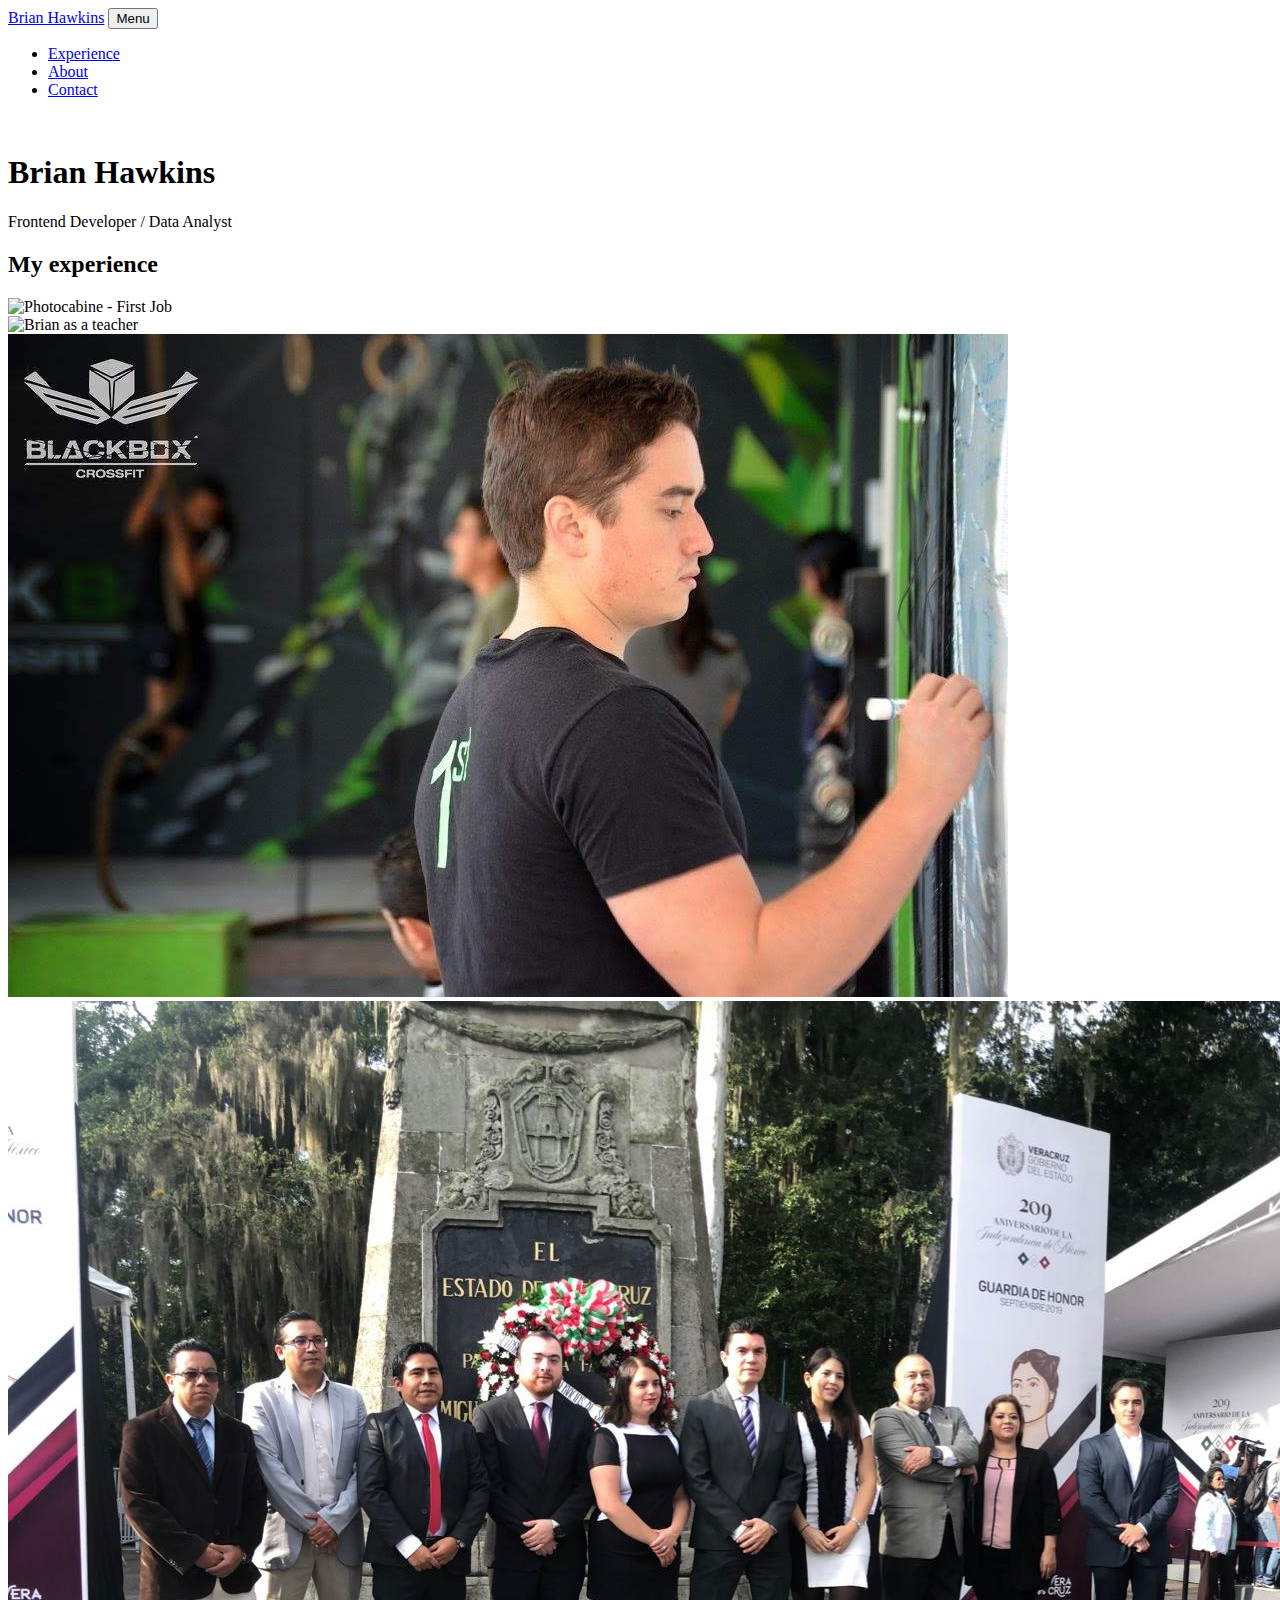
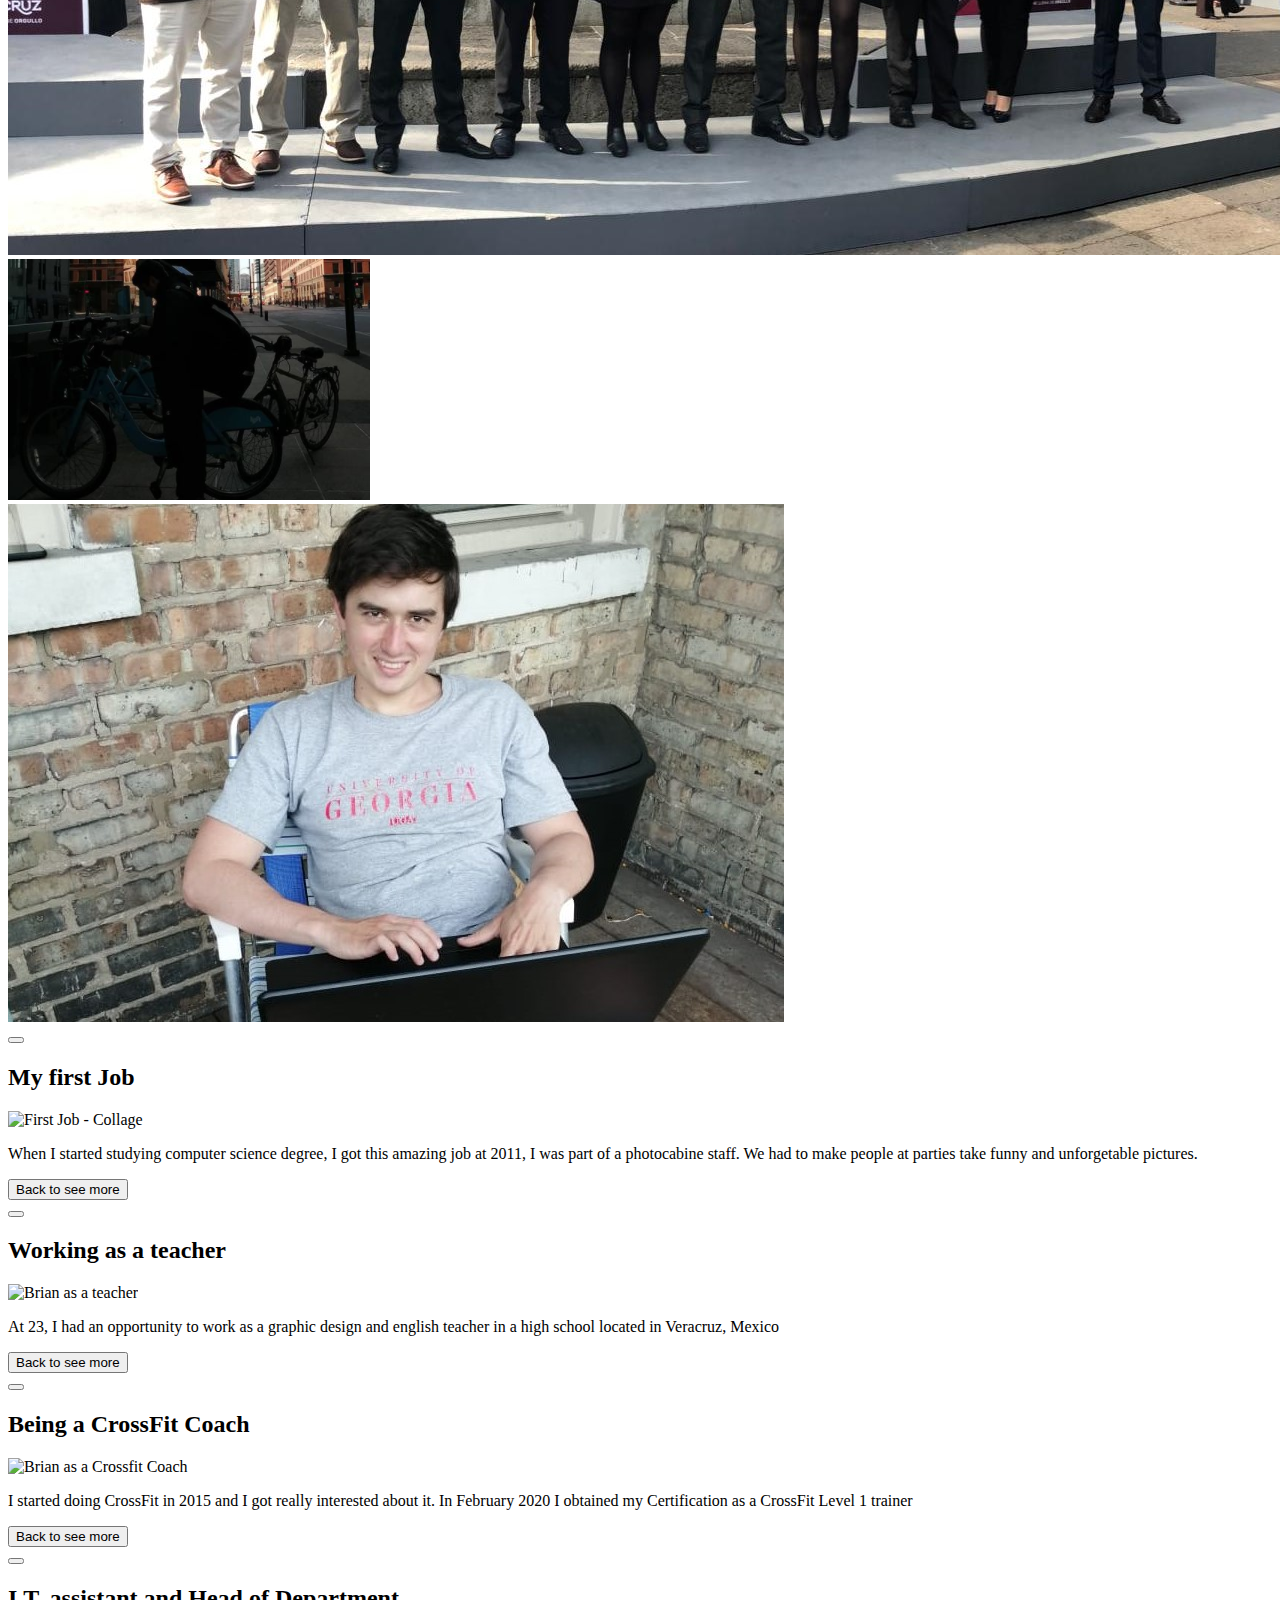
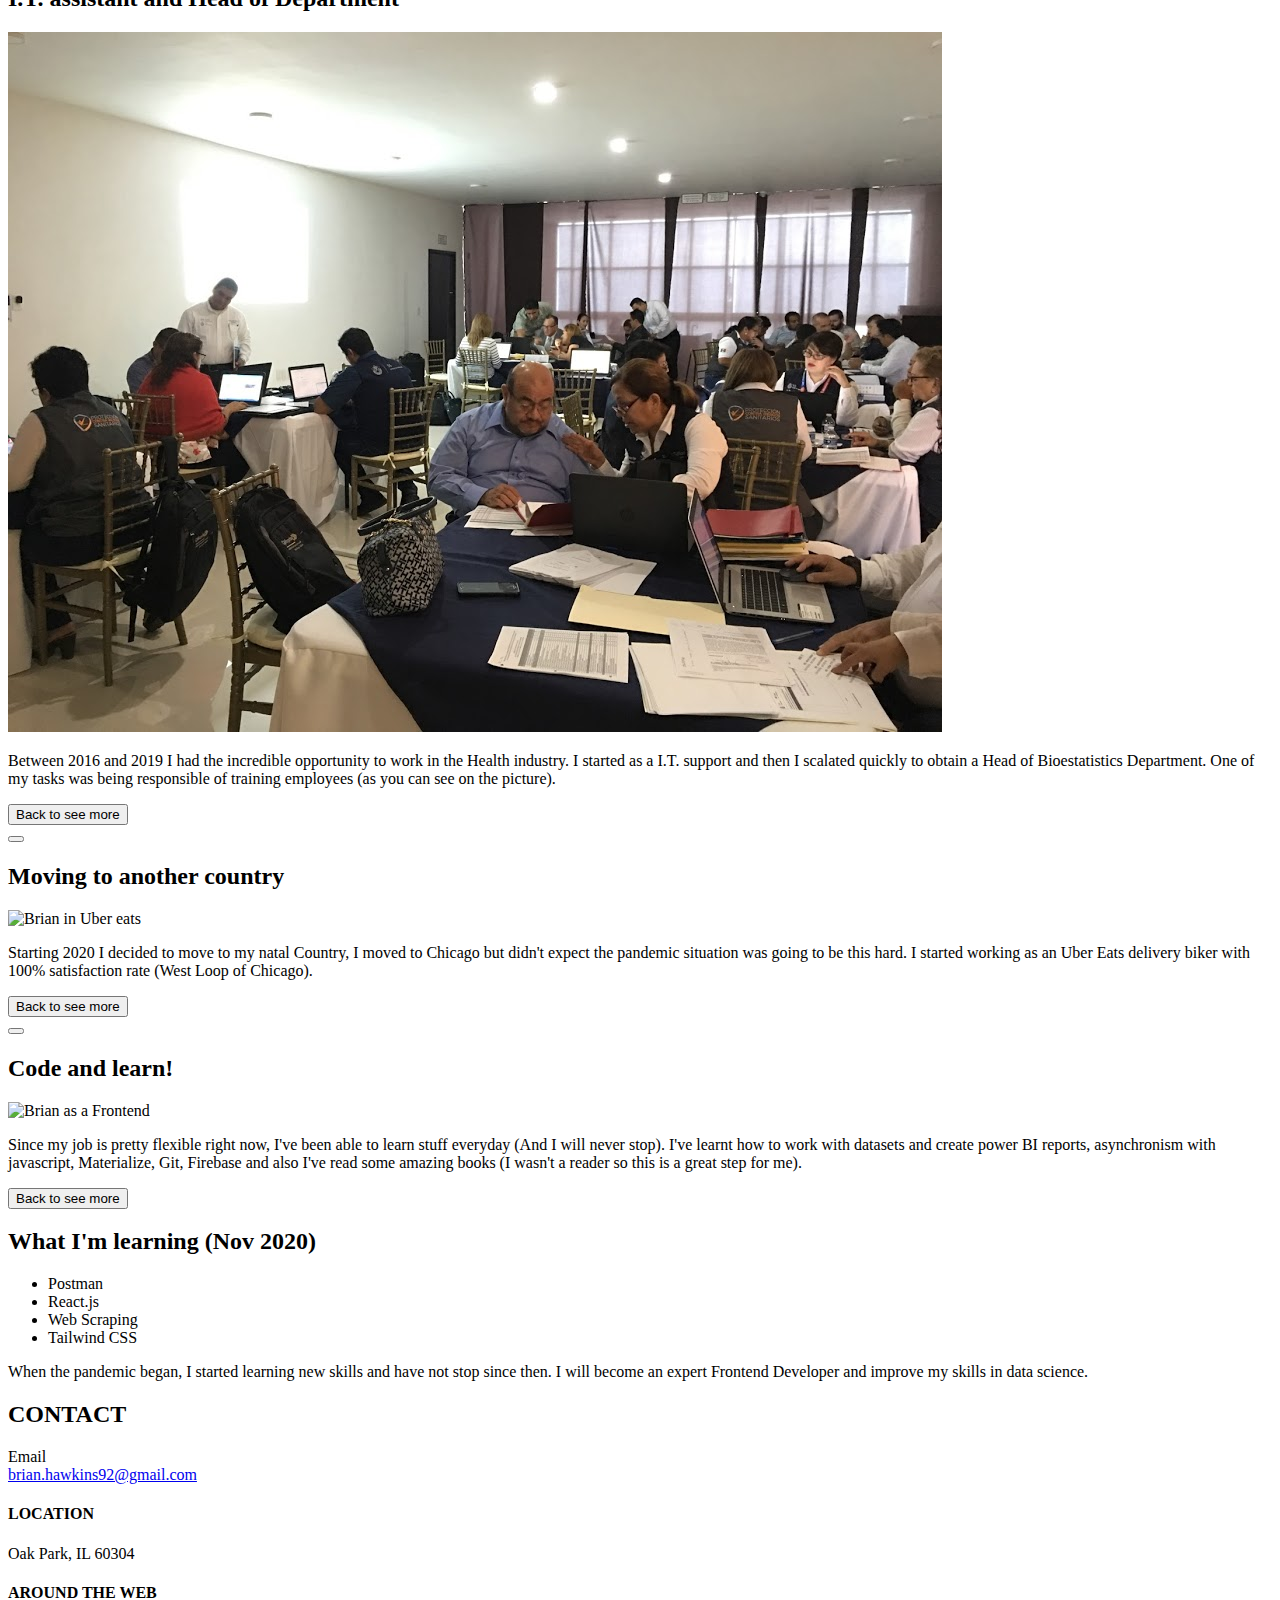
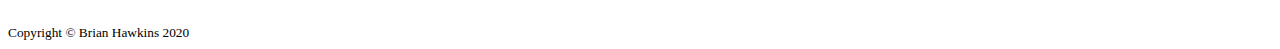
==== index.html @ 6ec5a5b8 "Update index.html" ====
<!DOCTYPE html>
<html lang="en">
    <head>
        <meta charset="utf-8">
        <meta name="viewport" content="width=device-width, initial-scale=1, shrink-to-fit=no">
        <meta name="description" content="">
        <meta name="author" content="">
        <title>The one I'll hire</title>
        <!-- Font Awesome icons (free version)-->
        <script src="https://cdnjs.cloudflare.com/ajax/libs/font-awesome/5.13.0/js/all.min.js" crossorigin="anonymous"></script>
        <!-- Core theme CSS (includes Bootstrap)-->
        <link href="css/styles.css" rel="stylesheet">
        <!-- Fonts CSS-->
        <link rel="stylesheet" href="css/heading.css">
        <link rel="stylesheet" href="css/body.css">
    </head>
    <body id="page-top">
        <nav class="navbar navbar-expand-lg bg-secondary fixed-top" id="mainNav">
            <div class="container"><a class="navbar-brand js-scroll-trigger" href="#page-top">Brian Hawkins</a>
                <button class="navbar-toggler navbar-toggler-right font-weight-bold bg-primary text-white rounded" type="button" data-toggle="collapse" data-target="#navbarResponsive" aria-controls="navbarResponsive" aria-expanded="false" aria-label="Toggle navigation">Menu <i class="fas fa-bars"></i></button>
                <div class="collapse navbar-collapse" id="navbarResponsive">
                    <ul class="navbar-nav ml-auto">
                        <li class="nav-item mx-0 mx-lg-1"><a class="nav-link py-3 px-0 px-lg-3 rounded js-scroll-trigger" href="#portfolio">Experience</a>
                        </li>
                        <li class="nav-item mx-0 mx-lg-1"><a class="nav-link py-3 px-0 px-lg-3 rounded js-scroll-trigger" href="#about">About</a>
                        </li>
                        <li class="nav-item mx-0 mx-lg-1"><a class="nav-link py-3 px-0 px-lg-3 rounded js-scroll-trigger" href="#contact">Contact</a>
                        </li>
                    </ul>
                </div>
            </div>
        </nav>
        <header class="masthead bg-primary text-white text-center">
            <div class="container d-flex align-items-center flex-column">
                <!-- Masthead Avatar Image--><img class="masthead-avatar mb-5 rounded-circle" src="assets/img/BrianProfile.JPG" alt="">
                <!-- Masthead Heading-->
                <h1 class="masthead-heading mb-0">Brian Hawkins</h1>
                <!-- Icon Divider-->
                <div class="divider-custom divider-light">
                    <div class="divider-custom-line"></div>
                    <div class="divider-custom-icon"><i class="fas fa-star"></i></div>
                    <div class="divider-custom-line"></div>
                </div>
                <!-- Masthead Subheading-->
                <p class="pre-wrap masthead-subheading font-weight-light mb-0">Frontend Developer / Data Analyst</p>
            </div>
        </header>
        <section class="page-section portfolio" id="portfolio">
            <div class="container">
                <!-- Portfolio Section Heading-->
                <div class="text-center">
                    <h2 class="page-section-heading text-secondary mb-0 d-inline-block">My experience</h2>
                </div>
                <!-- Icon Divider-->
                <div class="divider-custom">
                    <div class="divider-custom-line"></div>
                    <div class="divider-custom-icon"><i class="fas fa-star"></i></div>
                    <div class="divider-custom-line"></div>
                </div>
                <!-- Portfolio Grid Items-->
                <div class="row justify-content-center">
                    <!-- Portfolio Items-->
                    <div class="col-md-6 col-lg-4 mb-5">
                        <div class="portfolio-item mx-auto" data-toggle="modal" data-target="#portfolioModal0">
                            <div class="portfolio-item-caption d-flex align-items-center justify-content-center h-100 w-100">
                                <div class="portfolio-item-caption-content text-center text-white"><i class="fas fa-plus fa-3x"></i></div>
                            </div><img class="img-fluid" src="assets/img/portfolio/picabu-small.jpg" alt="Photocabine - First Job"/>
                        </div>
                    </div>
                    <div class="col-md-6 col-lg-4 mb-5">
                        <div class="portfolio-item mx-auto" data-toggle="modal" data-target="#portfolioModal1">
                            <div class="portfolio-item-caption d-flex align-items-center justify-content-center h-100 w-100">
                                <div class="portfolio-item-caption-content text-center text-white"><i class="fas fa-plus fa-3x"></i></div>
                            </div><img class="img-fluid" src="assets/img/portfolio/teacher.jpg" alt="Brian as a teacher"/>
                        </div>
                    </div>
                    <div class="col-md-6 col-lg-4 mb-5">
                        <div class="portfolio-item mx-auto" data-toggle="modal" data-target="#portfolioModal2">
                            <div class="portfolio-item-caption d-flex align-items-center justify-content-center h-100 w-100">
                                <div class="portfolio-item-caption-content text-center text-white"><i class="fas fa-plus fa-3x"></i></div>
                            </div><img class="img-fluid" src="assets/img/portfolio/cross-small2.JPG" alt="Brian as a CrossFit coach"/>
                        </div>
                    </div>
                    <div class="col-md-6 col-lg-4 mb-5">
                        <div class="portfolio-item mx-auto" data-toggle="modal" data-target="#portfolioModal3">
                            <div class="portfolio-item-caption d-flex align-items-center justify-content-center h-100 w-100">
                                <div class="portfolio-item-caption-content text-center text-white"><i class="fas fa-plus fa-3x"></i></div>
                            </div><img class="img-fluid" src="assets/img/portfolio/sesver.jpg" alt="Brian as a Boss"/>
                        </div>
                    </div>
                    <div class="col-md-6 col-lg-4 mb-5">
                        <div class="portfolio-item mx-auto" data-toggle="modal" data-target="#portfolioModal4">
                            <div class="portfolio-item-caption d-flex align-items-center justify-content-center h-100 w-100">
                                <div class="portfolio-item-caption-content text-center text-white"><i class="fas fa-plus fa-3x"></i></div>
                            </div><img class="img-fluid" src="assets/img/portfolio/uber-small.png" alt="Locked Safe"/>
                        </div>
                    </div>
                    <div class="col-md-6 col-lg-4 mb-5">
                        <div class="portfolio-item mx-auto" data-toggle="modal" data-target="#portfolioModal5">
                            <div class="portfolio-item-caption d-flex align-items-center justify-content-center h-100 w-100">
                                <div class="portfolio-item-caption-content text-center text-white"><i class="fas fa-plus fa-3x"></i></div>
                            </div><img class="img-fluid" src="assets/img/portfolio/code-small.jpg" alt="Submarine"/>
                        </div>
                    </div>
                </div>
            </div>
        </section>
        <!-- Portfolio Modal-->
        <div class="portfolio-modal modal fade" id="portfolioModal0" tabindex="-1" role="dialog" aria-labelledby="#portfolioModal0Label" aria-hidden="true">
            <div class="modal-dialog modal-xl" role="document">
                <div class="modal-content">
                    <button class="close" type="button" data-dismiss="modal" aria-label="Close"><span aria-hidden="true"><i class="fas fa-times"></i></span></button>
                    <div class="modal-body text-center">
                        <div class="container">
                            <div class="row justify-content-center">
                                <div class="col-lg-8">
                                    <!-- Portfolio Modal - Title-->
                                    <h2 class="portfolio-modal-title text-secondary mb-0">My first Job</h2>
                                    <!-- Icon Divider-->
                                    <div class="divider-custom">
                                        <div class="divider-custom-line"></div>
                                        <div class="divider-custom-icon"><i class="fas fa-star"></i></div>
                                        <div class="divider-custom-line"></div>
                                    </div>
                                    <!-- Portfolio Modal - Image--><img class="img-fluid rounded mb-5" src="assets/img/portfolio/picabu-big.jpg" alt="First Job - Collage"/>
                                    <!-- Portfolio Modal - Text-->
                                    <p class="mb-5">When I started studying computer science degree, I got this amazing job at 2011, I was part of a photocabine staff. We had to make people at parties take funny and unforgetable pictures. </p>
                                    <button class="btn btn-primary" href="#" data-dismiss="modal"><i class="fas fa-times fa-fw"></i>Back to see more</button>
                                </div>
                            </div>
                        </div>
                    </div>
                </div>
            </div>
        </div>
        <div class="portfolio-modal modal fade" id="portfolioModal1" tabindex="-1" role="dialog" aria-labelledby="#portfolioModal1Label" aria-hidden="true">
            <div class="modal-dialog modal-xl" role="document">
                <div class="modal-content">
                    <button class="close" type="button" data-dismiss="modal" aria-label="Close"><span aria-hidden="true"><i class="fas fa-times"></i></span></button>
                    <div class="modal-body text-center">
                        <div class="container">
                            <div class="row justify-content-center">
                                <div class="col-lg-8">
                                    <!-- Portfolio Modal - Title-->
                                    <h2 class="portfolio-modal-title text-secondary mb-0">Working as a teacher</h2>
                                    <!-- Icon Divider-->
                                    <div class="divider-custom">
                                        <div class="divider-custom-line"></div>
                                        <div class="divider-custom-icon"><i class="fas fa-star"></i></div>
                                        <div class="divider-custom-line"></div>
                                    </div>
                                    <!-- Portfolio Modal - Image--><img class="img-fluid rounded mb-5" src="assets/img/portfolio/teacher.jpg" alt="Brian as a teacher"/>
                                    <!-- Portfolio Modal - Text-->
                                    <p class="mb-5">At 23, I had an opportunity to work as a graphic design and english teacher in a high school located in Veracruz, Mexico</p>
                                    <button class="btn btn-primary" href="#" data-dismiss="modal"><i class="fas fa-times fa-fw"></i>Back to see more</button>
                                </div>
                            </div>
                        </div>
                    </div>
                </div>
            </div>
        </div>
        <div class="portfolio-modal modal fade" id="portfolioModal2" tabindex="-1" role="dialog" aria-labelledby="#portfolioModal2Label" aria-hidden="true">
            <div class="modal-dialog modal-xl" role="document">
                <div class="modal-content">
                    <button class="close" type="button" data-dismiss="modal" aria-label="Close"><span aria-hidden="true"><i class="fas fa-times"></i></span></button>
                    <div class="modal-body text-center">
                        <div class="container">
                            <div class="row justify-content-center">
                                <div class="col-lg-8">
                                    <!-- Portfolio Modal - Title-->
                                    <h2 class="portfolio-modal-title text-secondary mb-0">Being a CrossFit Coach</h2>
                                    <!-- Icon Divider-->
                                    <div class="divider-custom">
                                        <div class="divider-custom-line"></div>
                                        <div class="divider-custom-icon"><i class="fas fa-star"></i></div>
                                        <div class="divider-custom-line"></div>
                                    </div>
                                    <!-- Portfolio Modal - Image--><img class="img-fluid rounded mb-5" src="assets/img/portfolio/cross-big.jpeg" alt="Brian as a Crossfit Coach"/>
                                    <!-- Portfolio Modal - Text-->
                                    <p class="mb-5">I started doing CrossFit in 2015 and I got really interested about it. In February 2020 I obtained my Certification as a CrossFit Level 1 trainer</p>
                                    <button class="btn btn-primary" href="#" data-dismiss="modal"><i class="fas fa-times fa-fw"></i>Back to see more</button>
                                </div>
                            </div>
                        </div>
                    </div>
                </div>
            </div>
        </div>
        <div class="portfolio-modal modal fade" id="portfolioModal3" tabindex="-1" role="dialog" aria-labelledby="#portfolioModal3Label" aria-hidden="true">
            <div class="modal-dialog modal-xl" role="document">
                <div class="modal-content">
                    <button class="close" type="button" data-dismiss="modal" aria-label="Close"><span aria-hidden="true"><i class="fas fa-times"></i></span></button>
                    <div class="modal-body text-center">
                        <div class="container">
                            <div class="row justify-content-center">
                                <div class="col-lg-8">
                                    <!-- Portfolio Modal - Title-->
                                    <h2 class="portfolio-modal-title text-secondary mb-0">I.T. assistant and Head of Department</h2>
                                    <!-- Icon Divider-->
                                    <div class="divider-custom">
                                        <div class="divider-custom-line"></div>
                                        <div class="divider-custom-icon"><i class="fas fa-star"></i></div>
                                        <div class="divider-custom-line"></div>
                                    </div>
                                    <!-- Portfolio Modal - Image--><img class="img-fluid rounded mb-5" src="assets/img/portfolio/sesver-big.JPG" alt="Controller"/>
                                    <!-- Portfolio Modal - Text-->
                                    <p class="mb-5">Between 2016 and 2019 I had the incredible opportunity to work in the Health industry. I started as a I.T. support and then I scalated quickly to obtain a Head of Bioestatistics Department. One of my tasks was being responsible of training employees (as you can see on the picture).</p>
                                    <button class="btn btn-primary" href="#" data-dismiss="modal"><i class="fas fa-times fa-fw"></i>Back to see more</button>
                                </div>
                            </div>
                        </div>
                    </div>
                </div>
            </div>
        </div>
        <div class="portfolio-modal modal fade" id="portfolioModal4" tabindex="-1" role="dialog" aria-labelledby="#portfolioModal4Label" aria-hidden="true">
            <div class="modal-dialog modal-xl" role="document">
                <div class="modal-content">
                    <button class="close" type="button" data-dismiss="modal" aria-label="Close"><span aria-hidden="true"><i class="fas fa-times"></i></span></button>
                    <div class="modal-body text-center">
                        <div class="container">
                            <div class="row justify-content-center">
                                <div class="col-lg-8">
                                    <!-- Portfolio Modal - Title-->
                                    <h2 class="portfolio-modal-title text-secondary mb-0">Moving to another country</h2>
                                    <!-- Icon Divider-->
                                    <div class="divider-custom">
                                        <div class="divider-custom-line"></div>
                                        <div class="divider-custom-icon"><i class="fas fa-star"></i></div>
                                        <div class="divider-custom-line"></div>
                                    </div>
                                    <!-- Portfolio Modal - Image--><img class="img-fluid rounded mb-5" src="assets/img/portfolio/uber-large.jpg" alt="Brian in Uber eats"/>
                                    <!-- Portfolio Modal - Text-->
                                    <p class="mb-5">Starting 2020 I decided to move to my natal Country, I moved to Chicago but didn't expect the pandemic situation was going to be this hard. I started working as an Uber Eats delivery biker with 100% satisfaction rate (West Loop of Chicago).</p>
                                    <button class="btn btn-primary" href="#" data-dismiss="modal"><i class="fas fa-times fa-fw"></i>Back to see more</button>
                                </div>
                            </div>
                        </div>
                    </div>
                </div>
            </div>
        </div>
        <div class="portfolio-modal modal fade" id="portfolioModal5" tabindex="-1" role="dialog" aria-labelledby="#portfolioModal5Label" aria-hidden="true">
            <div class="modal-dialog modal-xl" role="document">
                <div class="modal-content">
                    <button class="close" type="button" data-dismiss="modal" aria-label="Close"><span aria-hidden="true"><i class="fas fa-times"></i></span></button>
                    <div class="modal-body text-center">
                        <div class="container">
                            <div class="row justify-content-center">
                                <div class="col-lg-8">
                                    <!-- Portfolio Modal - Title-->
                                    <h2 class="portfolio-modal-title text-secondary mb-0">Code and learn!</h2>
                                    <!-- Icon Divider-->
                                    <div class="divider-custom">
                                        <div class="divider-custom-line"></div>
                                        <div class="divider-custom-icon"><i class="fas fa-star"></i></div>
                                        <div class="divider-custom-line"></div>
                                    </div>
                                    <!-- Portfolio Modal - Image--><img class="img-fluid rounded mb-5" src="assets/img/portfolio/code-large.jpg" alt="Brian as a Frontend"/>
                                    <!-- Portfolio Modal - Text-->
                                    <p class="mb-5">Since my job is pretty flexible right now, I've been able to learn stuff everyday (And I will never stop). I've learnt how to work with datasets and create power BI reports, asynchronism with javascript, Materialize, Git, Firebase and also I've read some amazing books (I wasn't a reader so this is a great step for me). </p>
                                    <button class="btn btn-primary" href="#" data-dismiss="modal"><i class="fas fa-times fa-fw"></i>Back to see more</button>
                                </div>
                            </div>
                        </div>
                    </div>
                </div>
            </div>
        </div>
        <section class="page-section bg-primary text-white mb-0" id="about">
            <div class="container">
                <!-- About Section Heading-->
                <div class="text-center">
                    <h2 class="page-section-heading d-inline-block text-white">What I'm learning (Nov 2020)</h2>
                </div>
                <!-- Icon Divider-->
                <div class="divider-custom divider-light">
                    <div class="divider-custom-line"></div>
                    <div class="divider-custom-icon"><i class="fas fa-star"></i></div>
                    <div class="divider-custom-line"></div>
                </div>
                <!-- About Section Content-->
                <div class="row">
                    <div class="col-lg-4 ml-auto">
                        <ul>
                            <li>
                                Postman
                            </li>
                            <li>
                                React.js
                            </li>
                            <li>
                                Web Scraping
                            </li>
                            <li>
                                Tailwind CSS
                            </li>
                        </ul>
                    </div>
                    <div class="col-lg-4 mr-auto">
                        <p class="pre-wrap lead">When the pandemic began, I started learning new skills and have not stop since then. I will become an expert Frontend Developer and improve my skills in data science.</p>
                    </div>
                </div>
            </div>
        </section>
        <section class="page-section" id="contact">
            <div class="container">
                <!-- Contact Section Heading-->
                <div class="text-center">
                    <h2 class="page-section-heading text-secondary d-inline-block mb-0">CONTACT</h2>
                </div>
                <!-- Icon Divider-->
                <div class="divider-custom">
                    <div class="divider-custom-line"></div>
                    <div class="divider-custom-icon"><i class="fas fa-star"></i></div>
                    <div class="divider-custom-line"></div>
                </div>
                <!-- Contact Section Content-->
                <div class="row justify-content-center">
                    <div class="col-lg-4">
                        <div class="d-flex flex-column align-items-center">
                            <div class="icon-contact mb-3"><i class="far fa-envelope"></i></div>
                            <div class="text-muted">Email</div><a class="lead font-weight-bold" href="mailto:brian.hawkins92@gmail.com">brian.hawkins92@gmail.com</a>
                        </div>
                    </div>
                </div>
            </div>
        </section>
        <footer class="footer text-center">
            <div class="container">
                <div class="row">
                    <!-- Footer Location-->
                    <div class="col-lg-4 mb-5 mb-lg-0">
                        <h4 class="mb-4">LOCATION</h4>
                        <p class="pre-wrap lead mb-0">Oak Park, IL 60304</p>
                    </div>
                    <!-- Footer Social Icons-->
                    <div class="col-lg-4 mb-5 mb-lg-0">
                        <h4 class="mb-4">AROUND THE WEB</h4><a class="btn btn-outline-light btn-social mx-1" href="https://www.facebook.com/briandh59"><i class="fab fa-fw fa-facebook-f"></i></a><a class="btn btn-outline-light btn-social mx-1" href="https://twitter.com/briandh5"><i class="fab fa-fw fa-twitter"></i></a><a class="btn btn-outline-light btn-social mx-1" href="https://www.linkedin.com/in/briandh5"><i class="fab fa-fw fa-linkedin-in"></i></a>
                    </div>
                    <!-- Footer About Text-->
                    <div class="col-lg-4">
                        <h4 class="mb-4"></h4>
                        <p class="pre-wrap lead mb-0"> </p>
                    </div>
                </div>
            </div>
        </footer>
        <!-- Copyright Section-->
        <section class="copyright py-4 text-center text-white">
            <div class="container"><small class="pre-wrap">Copyright ©  Brian Hawkins 2020 </small></div>
        </section>
        <!-- Scroll to Top Button (Only visible on small and extra-small screen sizes)-->
        <div class="scroll-to-top d-lg-none position-fixed"><a class="js-scroll-trigger d-block text-center text-white rounded" href="#page-top"><i class="fa fa-chevron-up"></i></a></div>
        <!-- Bootstrap core JS-->
        <script src="https://cdnjs.cloudflare.com/ajax/libs/jquery/3.4.1/jquery.min.js"></script>
        <script src="https://stackpath.bootstrapcdn.com/bootstrap/4.4.1/js/bootstrap.bundle.min.js"></script>
        <!-- Third party plugin JS-->
        <script src="https://cdnjs.cloudflare.com/ajax/libs/jquery-easing/1.4.1/jquery.easing.min.js"></script>
        <!-- Contact form JS-->
        <script src="assets/mail/jqBootstrapValidation.js"></script>
        <script src="assets/mail/contact_me.js"></script>
        <!-- Core theme JS-->
        <script src="js/scripts.js"></script>
    </body>
</html>
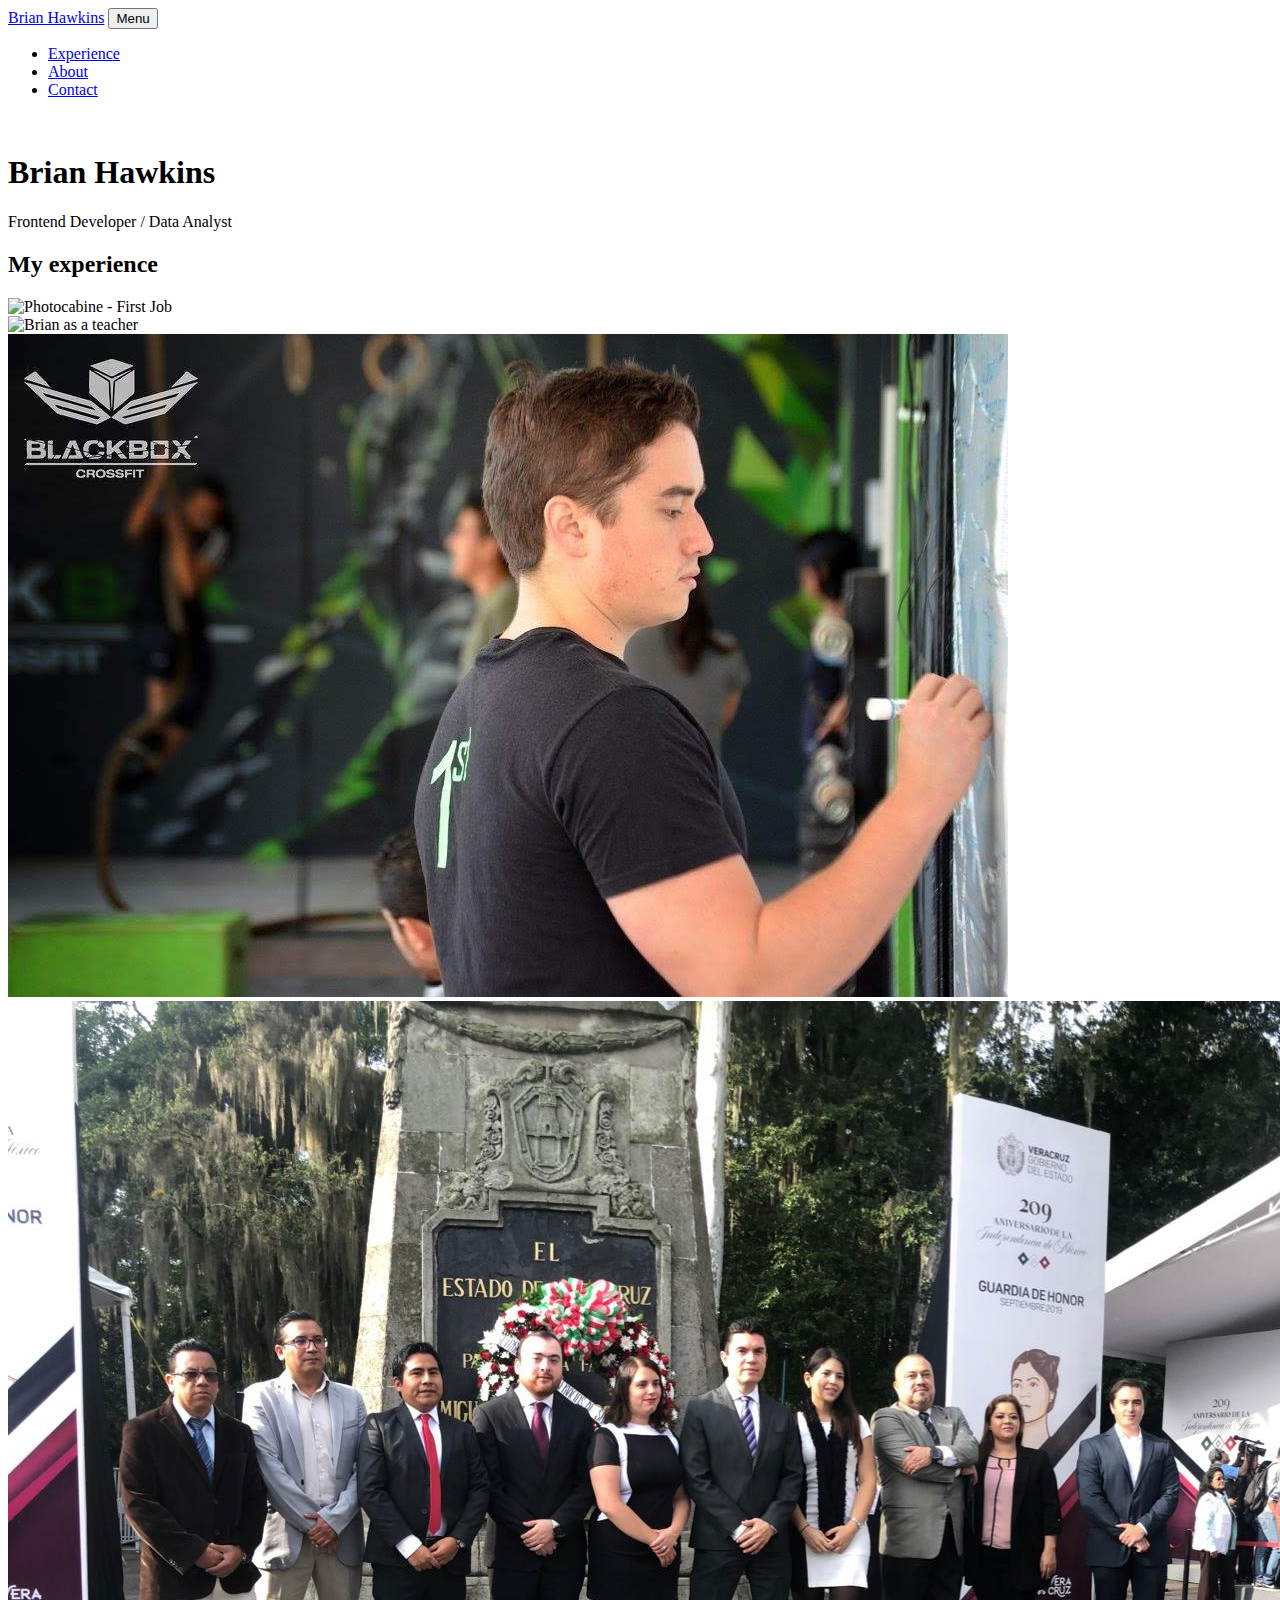
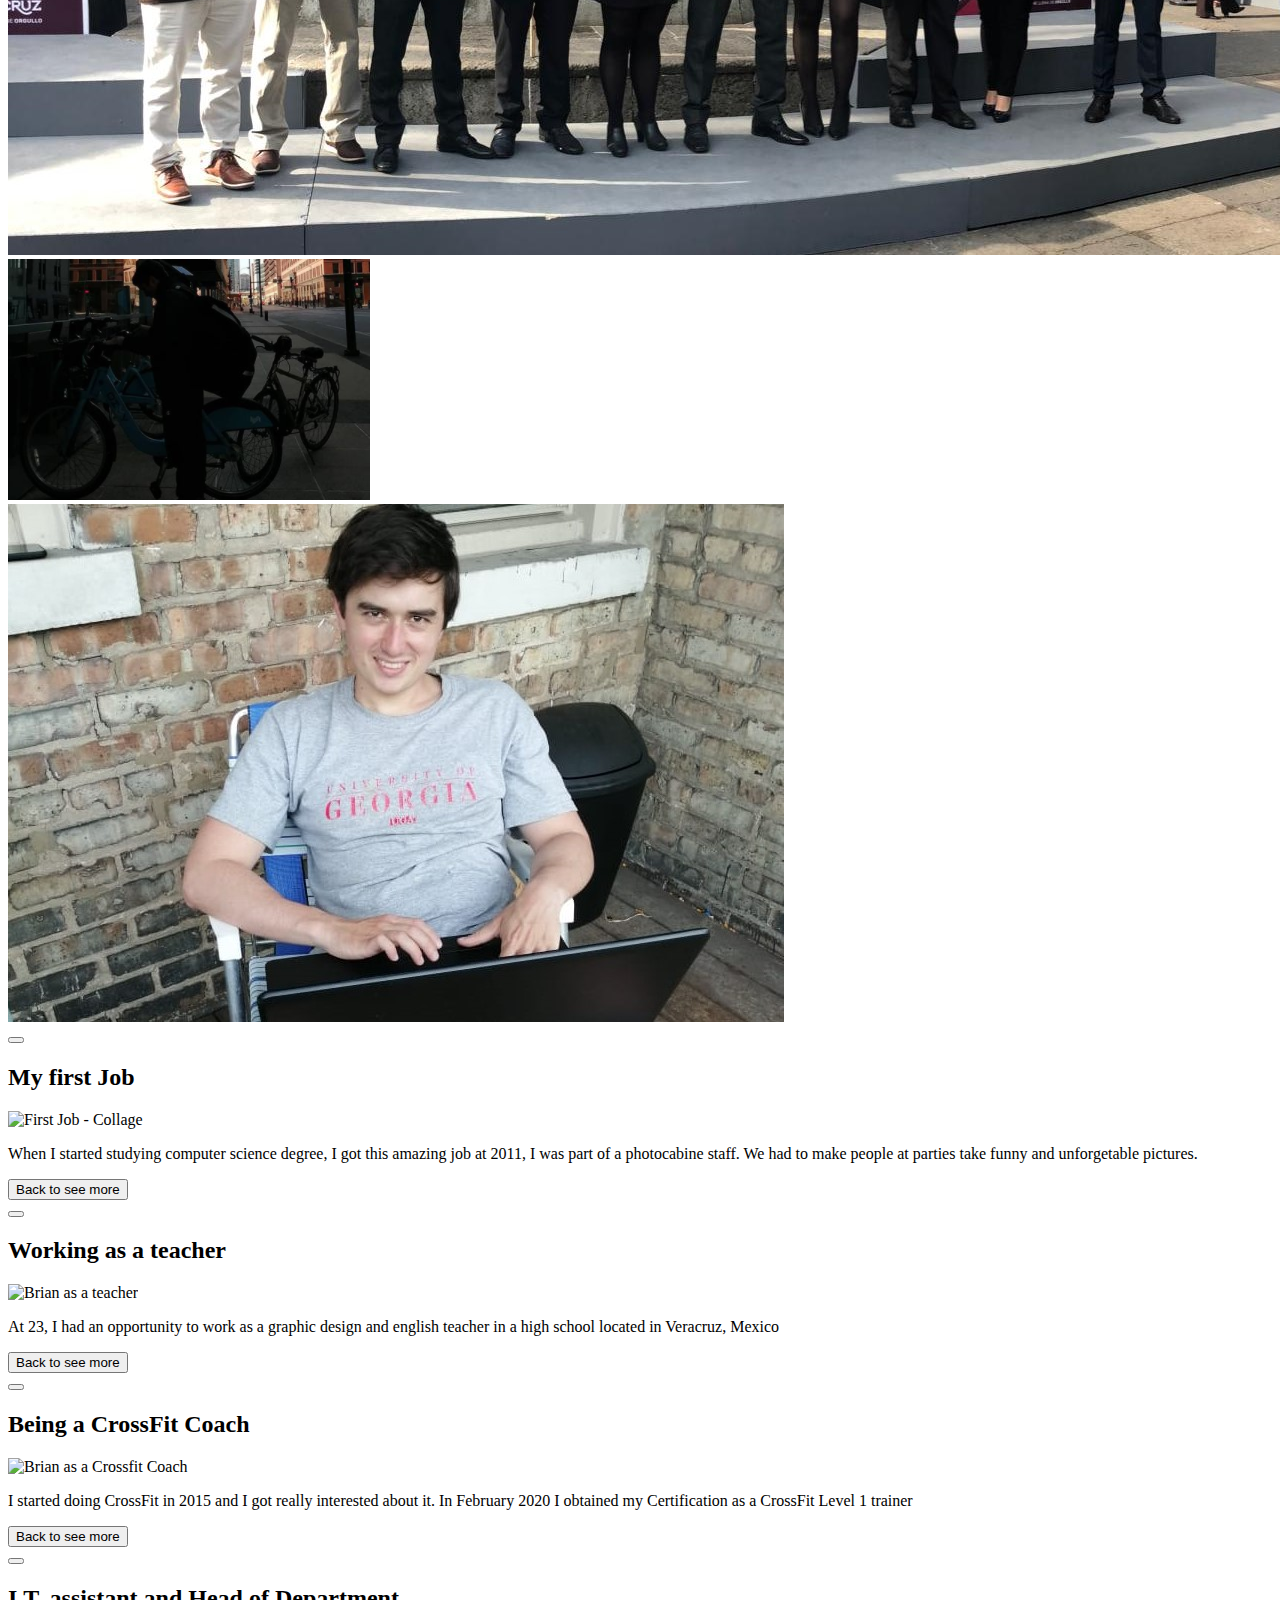
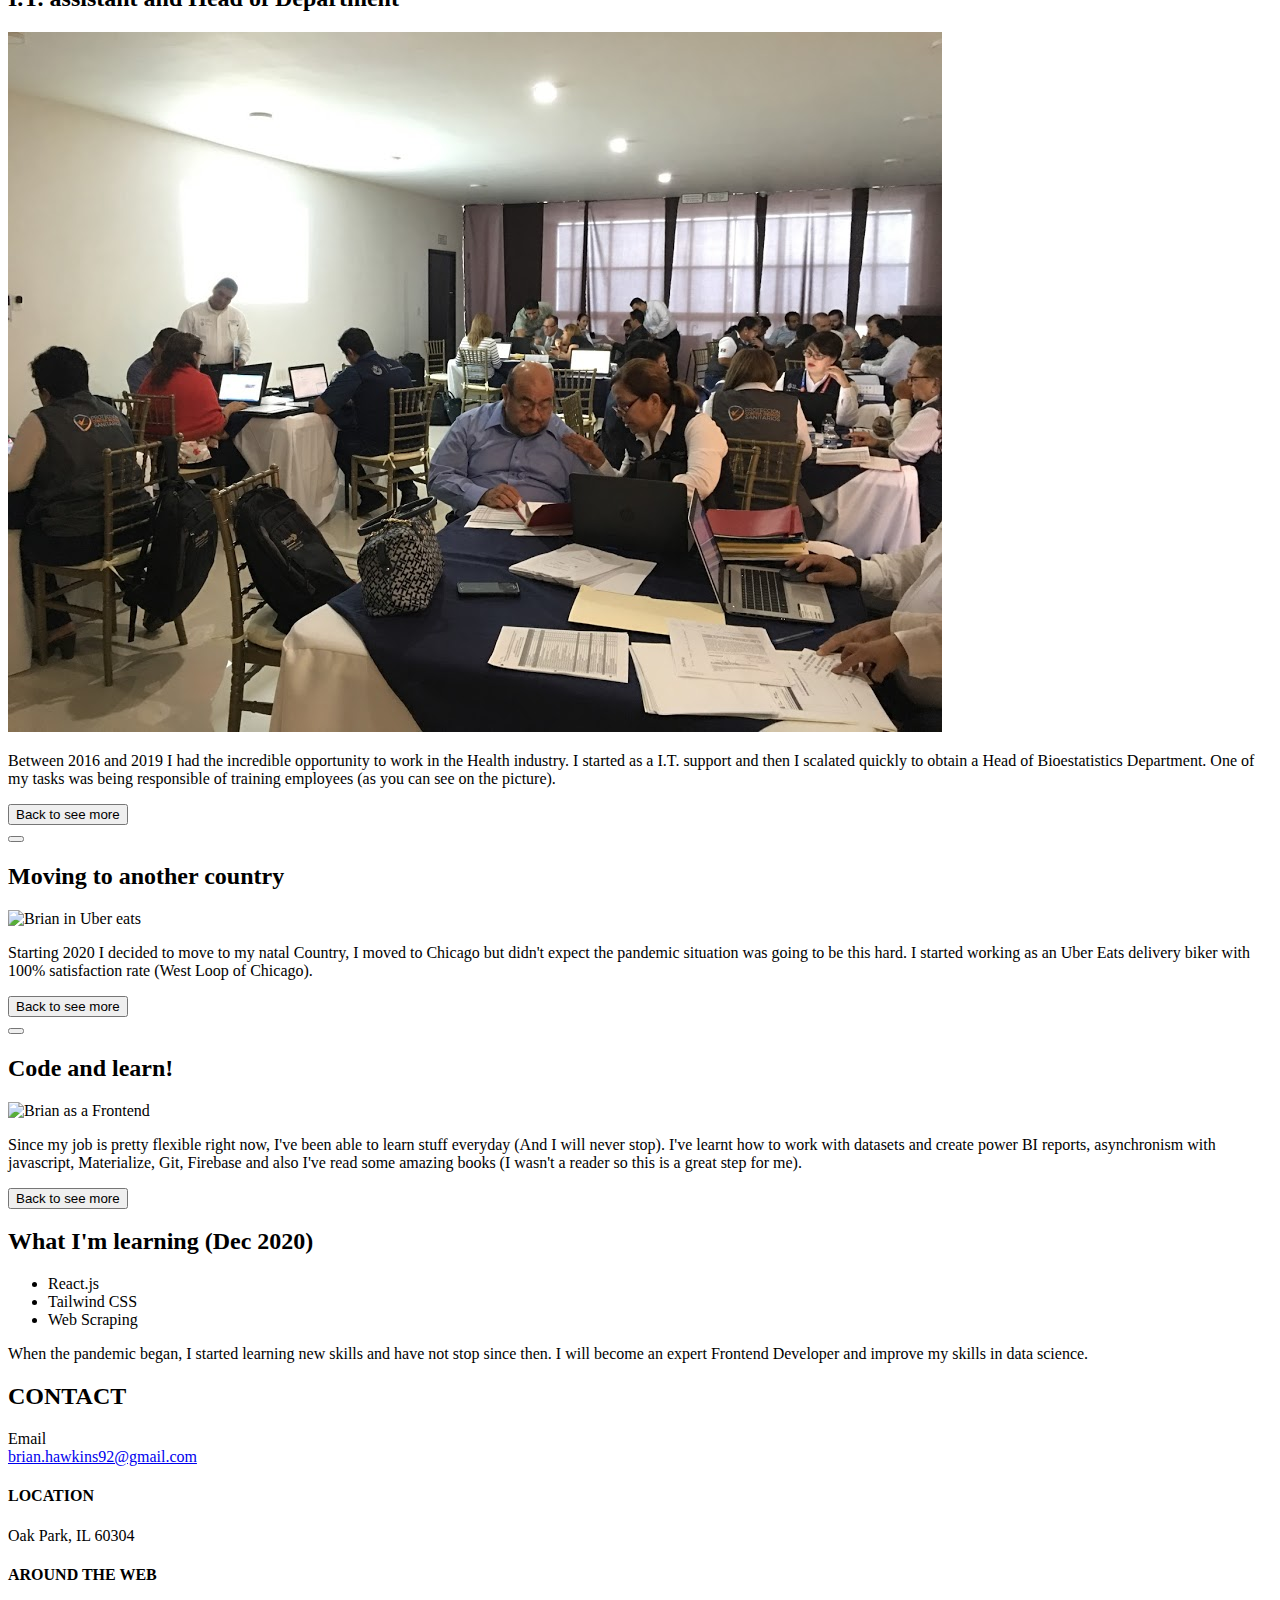
==== commit b1e20cb9: "Update with what I'm learning in December" ====
--- a/index.html
+++ b/index.html
@@ -272,7 +272,7 @@
             <div class="container">
                 <!-- About Section Heading-->
                 <div class="text-center">
-                    <h2 class="page-section-heading d-inline-block text-white">What I'm learning (Nov 2020)</h2>
+                    <h2 class="page-section-heading d-inline-block text-white">What I'm learning (Dec 2020)</h2>
                 </div>
                 <!-- Icon Divider-->
                 <div class="divider-custom divider-light">
@@ -285,16 +285,13 @@
                     <div class="col-lg-4 ml-auto">
                         <ul>
                             <li>
-                                Postman
-                            </li>
-                            <li>
                                 React.js
                             </li>
                             <li>
-                                Web Scraping
+                                Tailwind CSS
                             </li>
                             <li>
-                                Tailwind CSS
+                                Web Scraping
                             </li>
                         </ul>
                     </div>
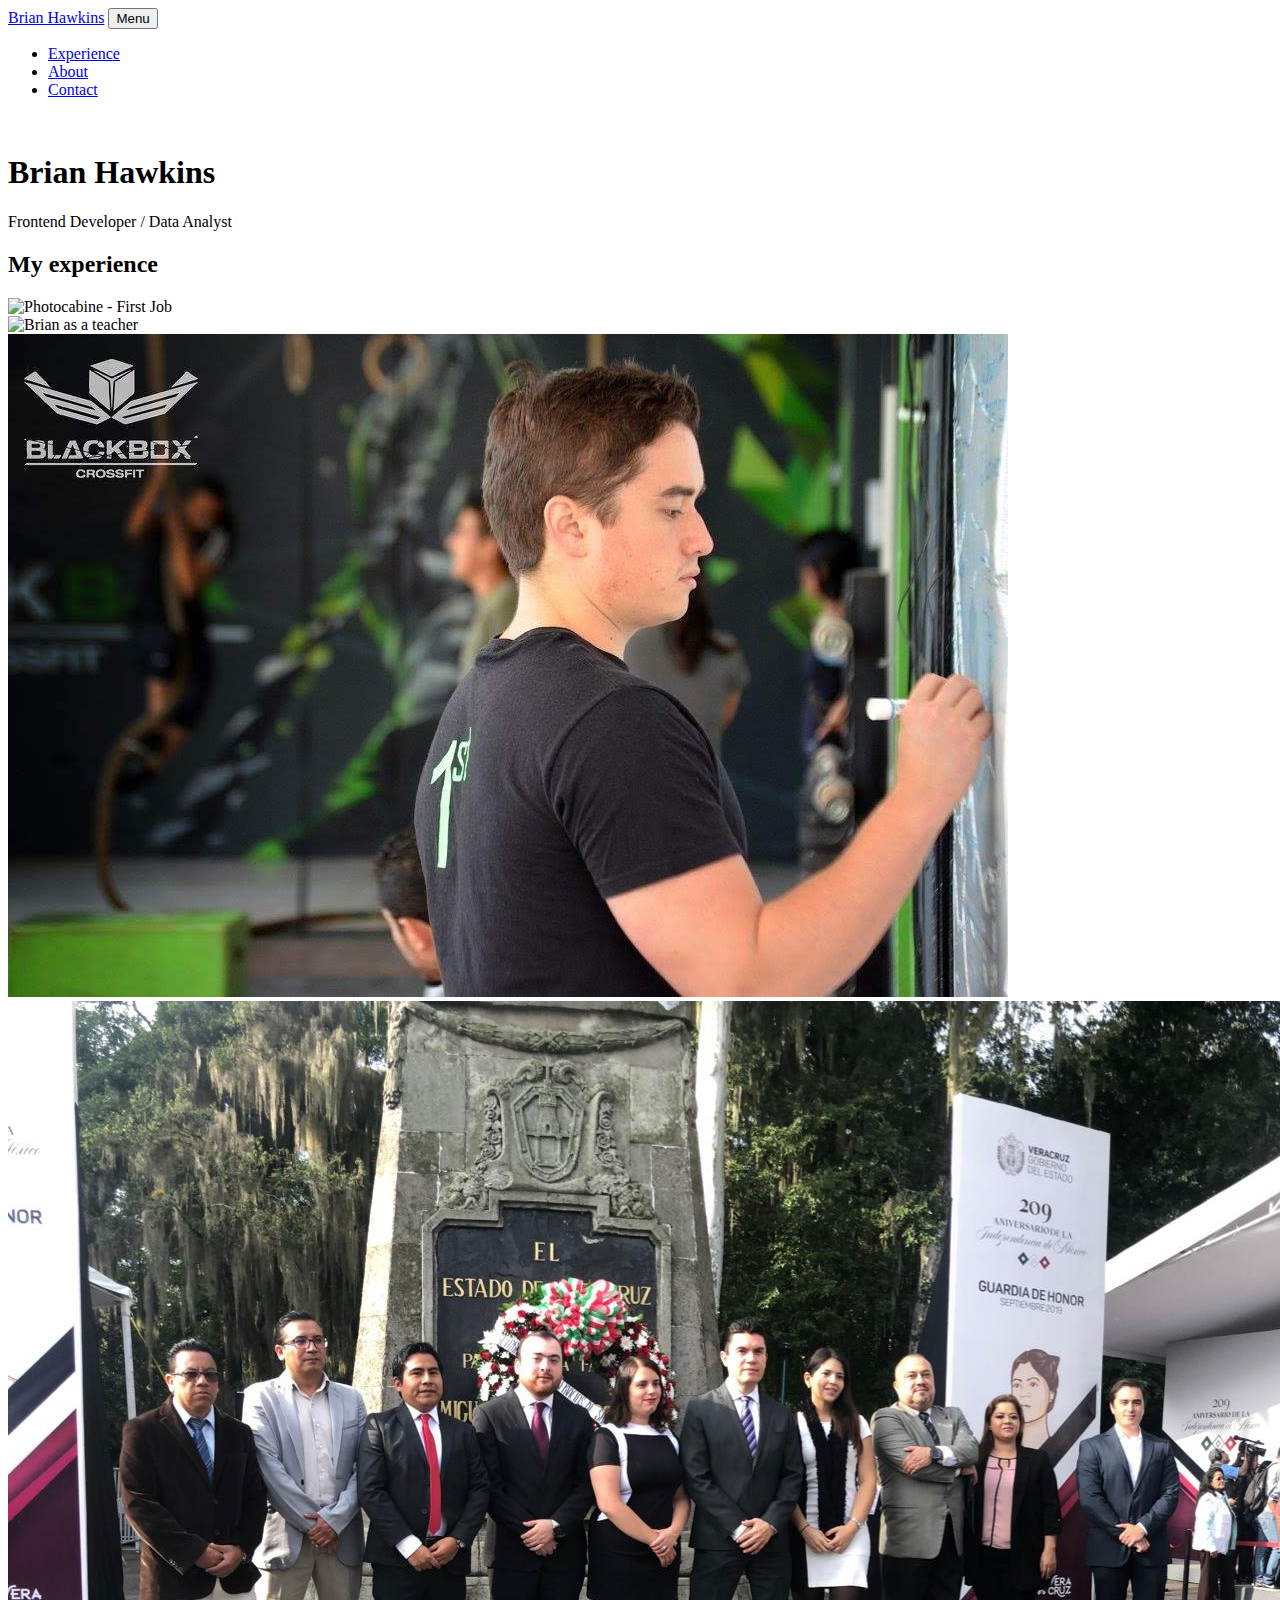
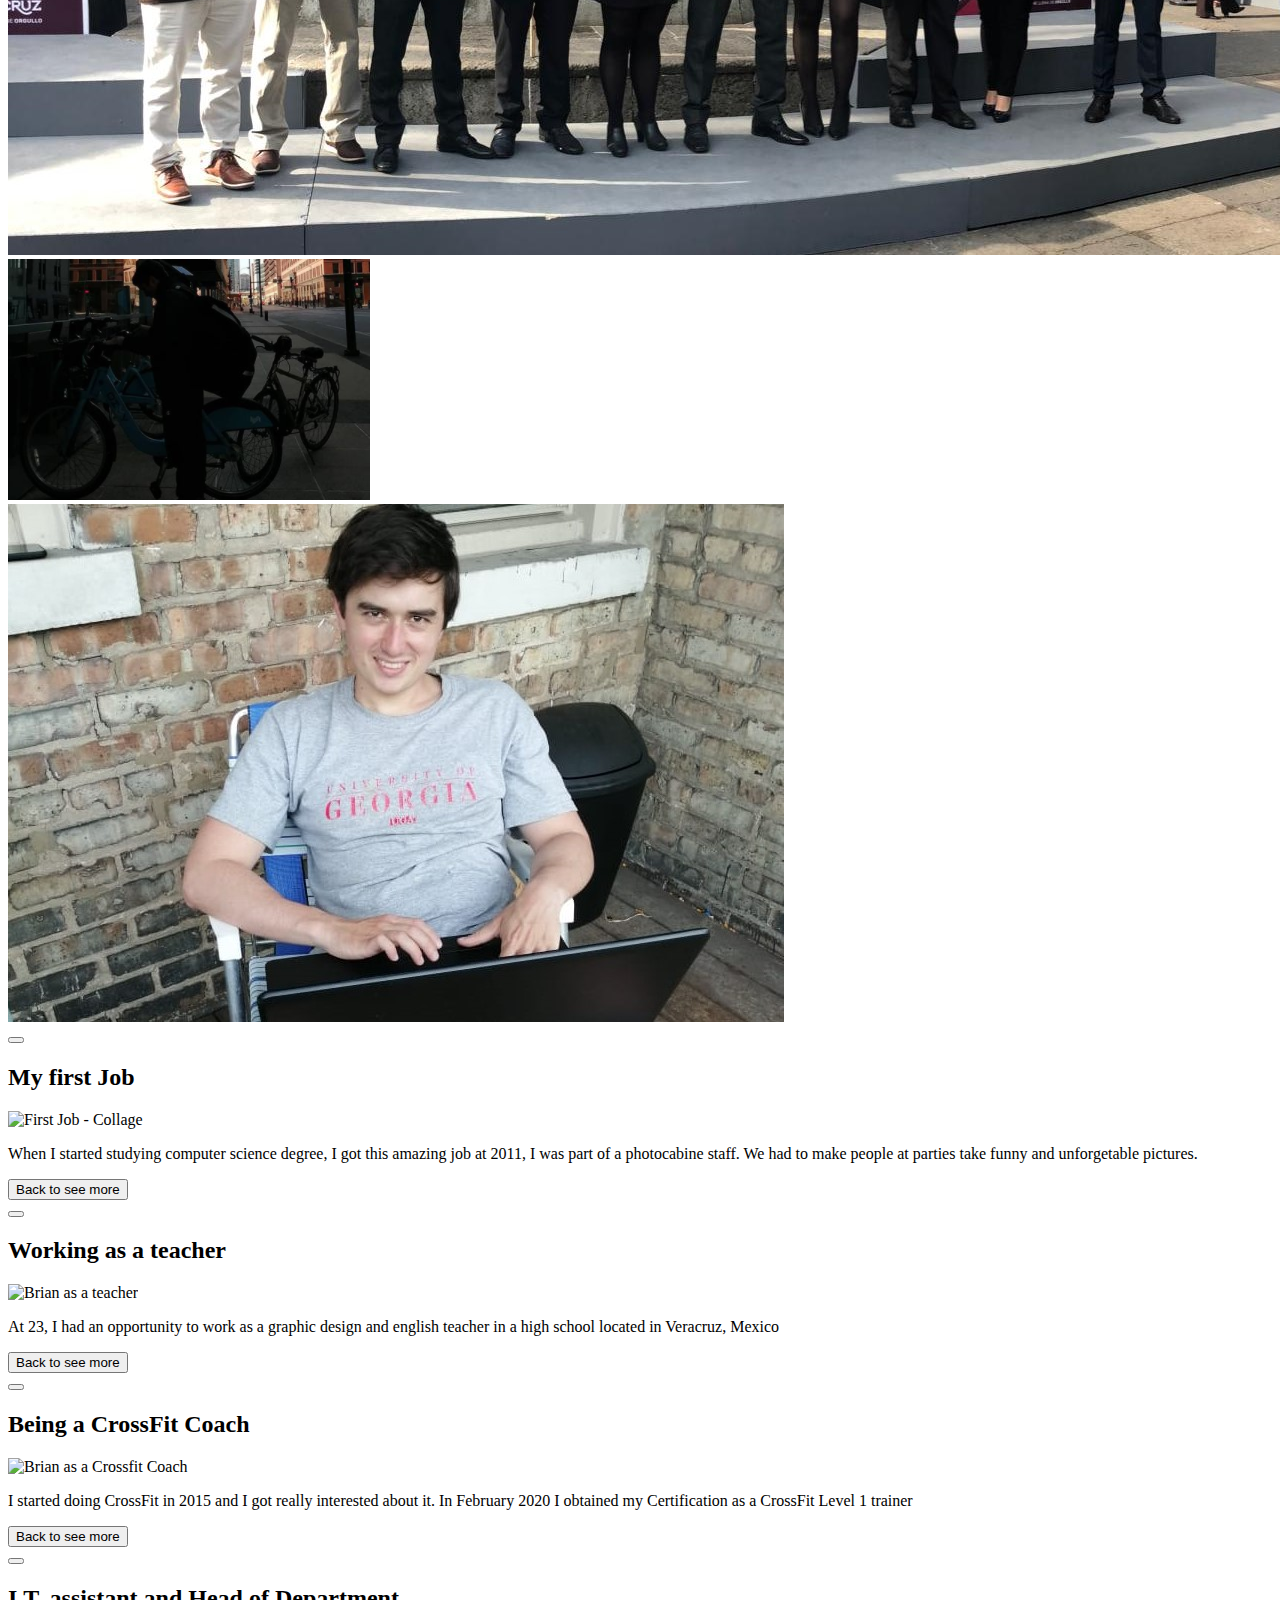
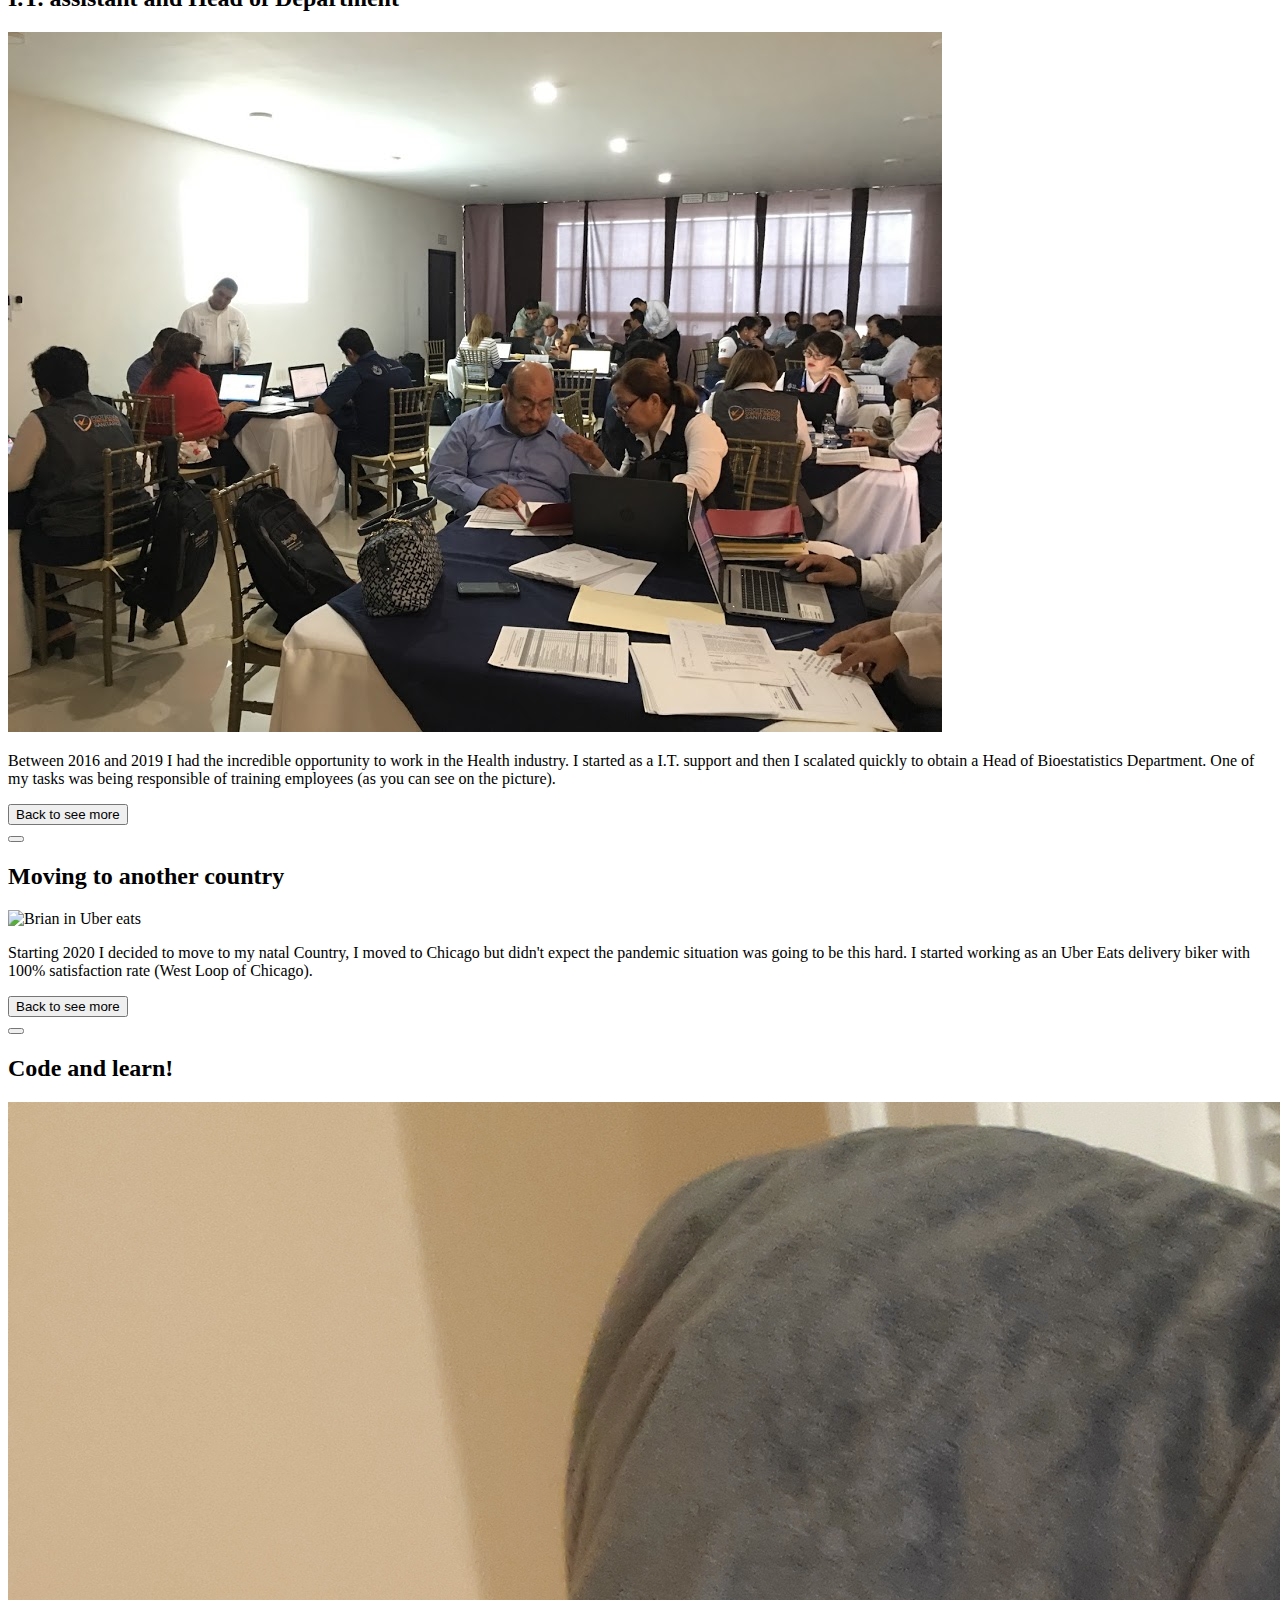
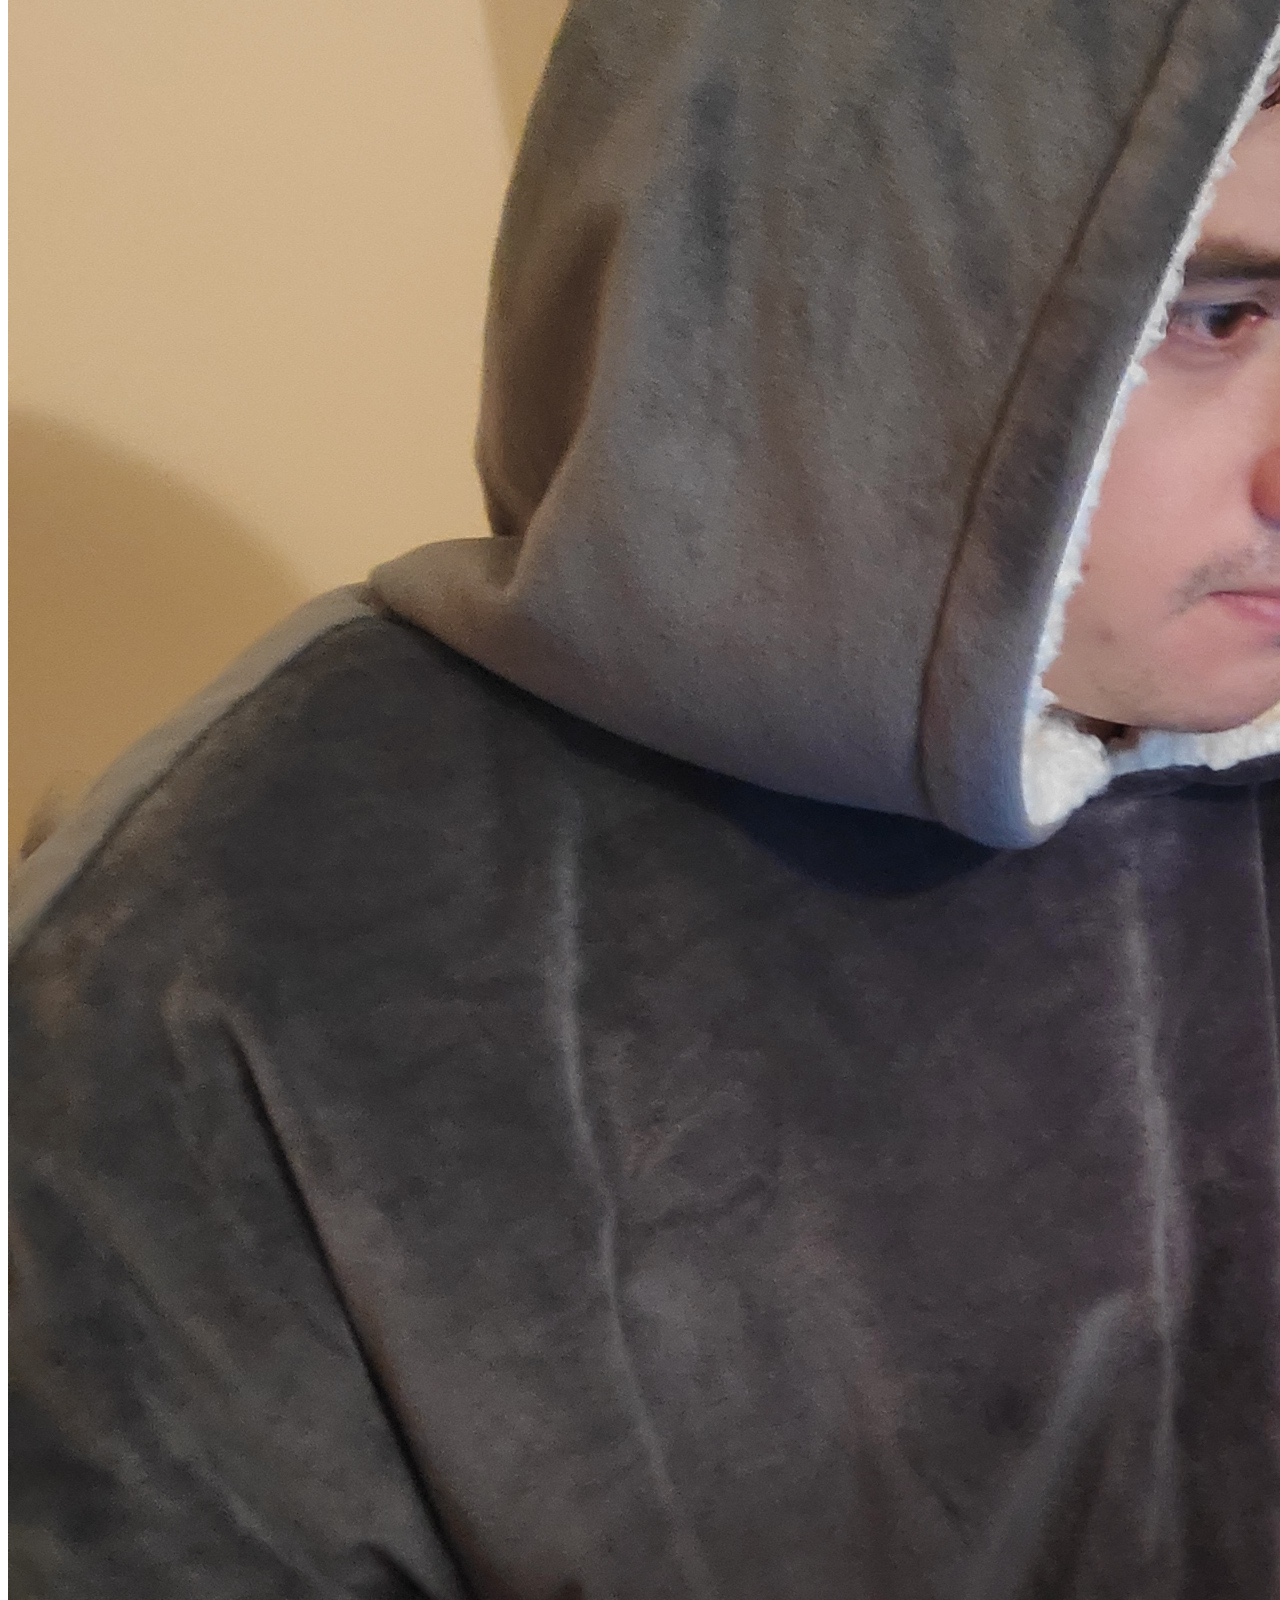
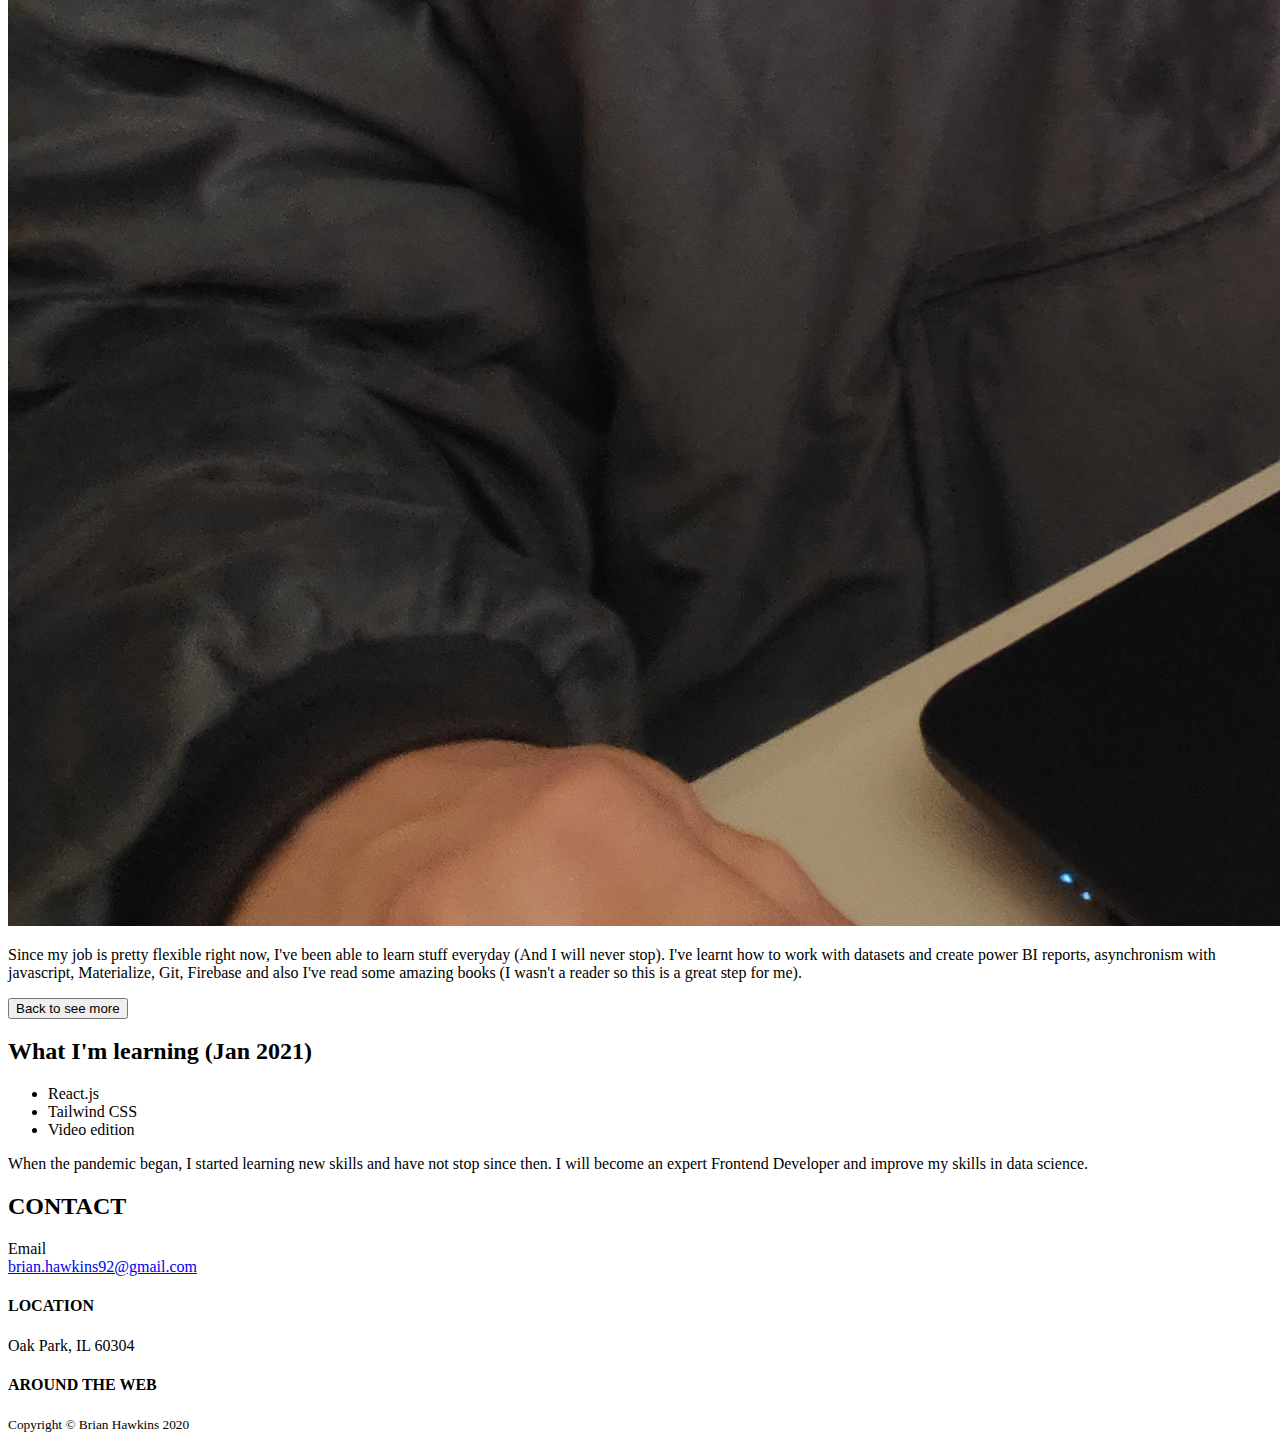
==== commit 95dbafb1: "Update index.html" ====
--- a/index.html
+++ b/index.html
@@ -272,7 +272,7 @@
             <div class="container">
                 <!-- About Section Heading-->
                 <div class="text-center">
-                    <h2 class="page-section-heading d-inline-block text-white">What I'm learning (Dec 2020)</h2>
+                    <h2 class="page-section-heading d-inline-block text-white">What I'm learning (Jan 2021)</h2>
                 </div>
                 <!-- Icon Divider-->
                 <div class="divider-custom divider-light">
@@ -291,7 +291,7 @@
                                 Tailwind CSS
                             </li>
                             <li>
-                                Web Scraping
+                                Video edition
                             </li>
                         </ul>
                     </div>
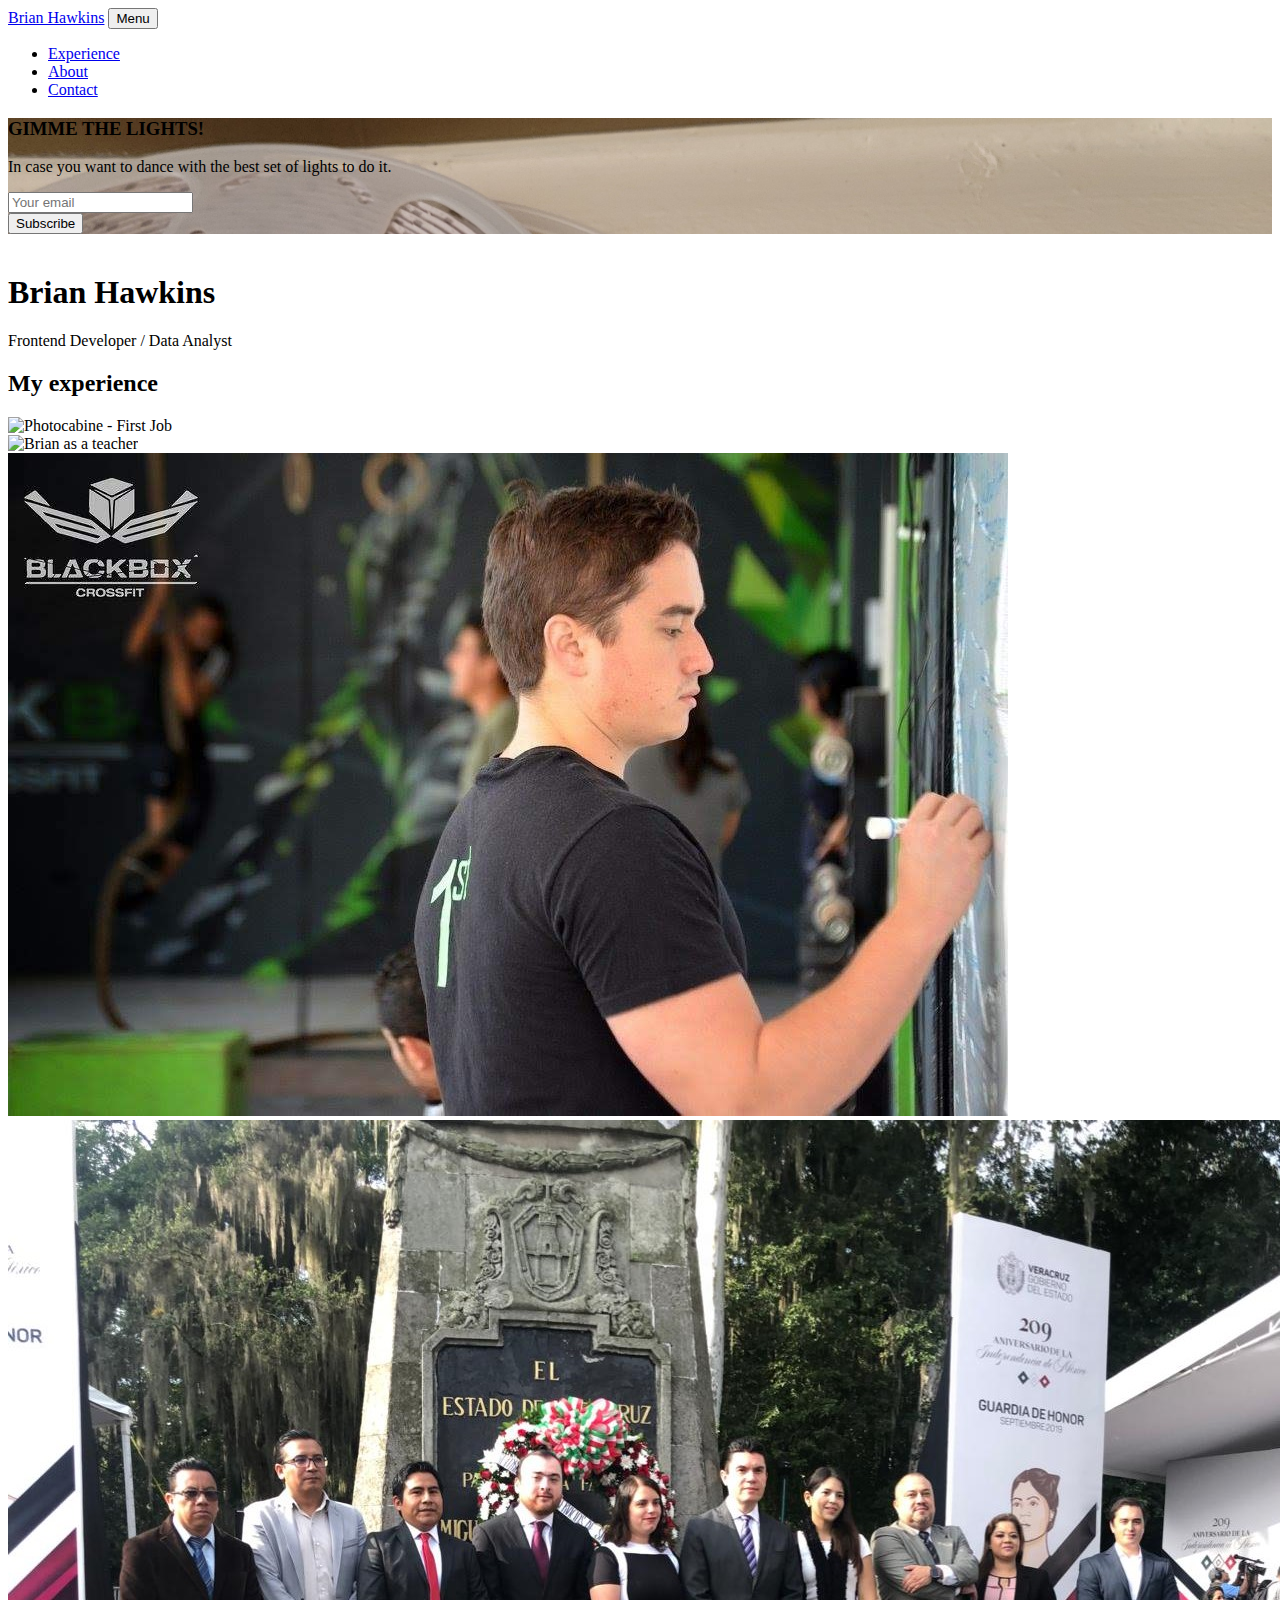
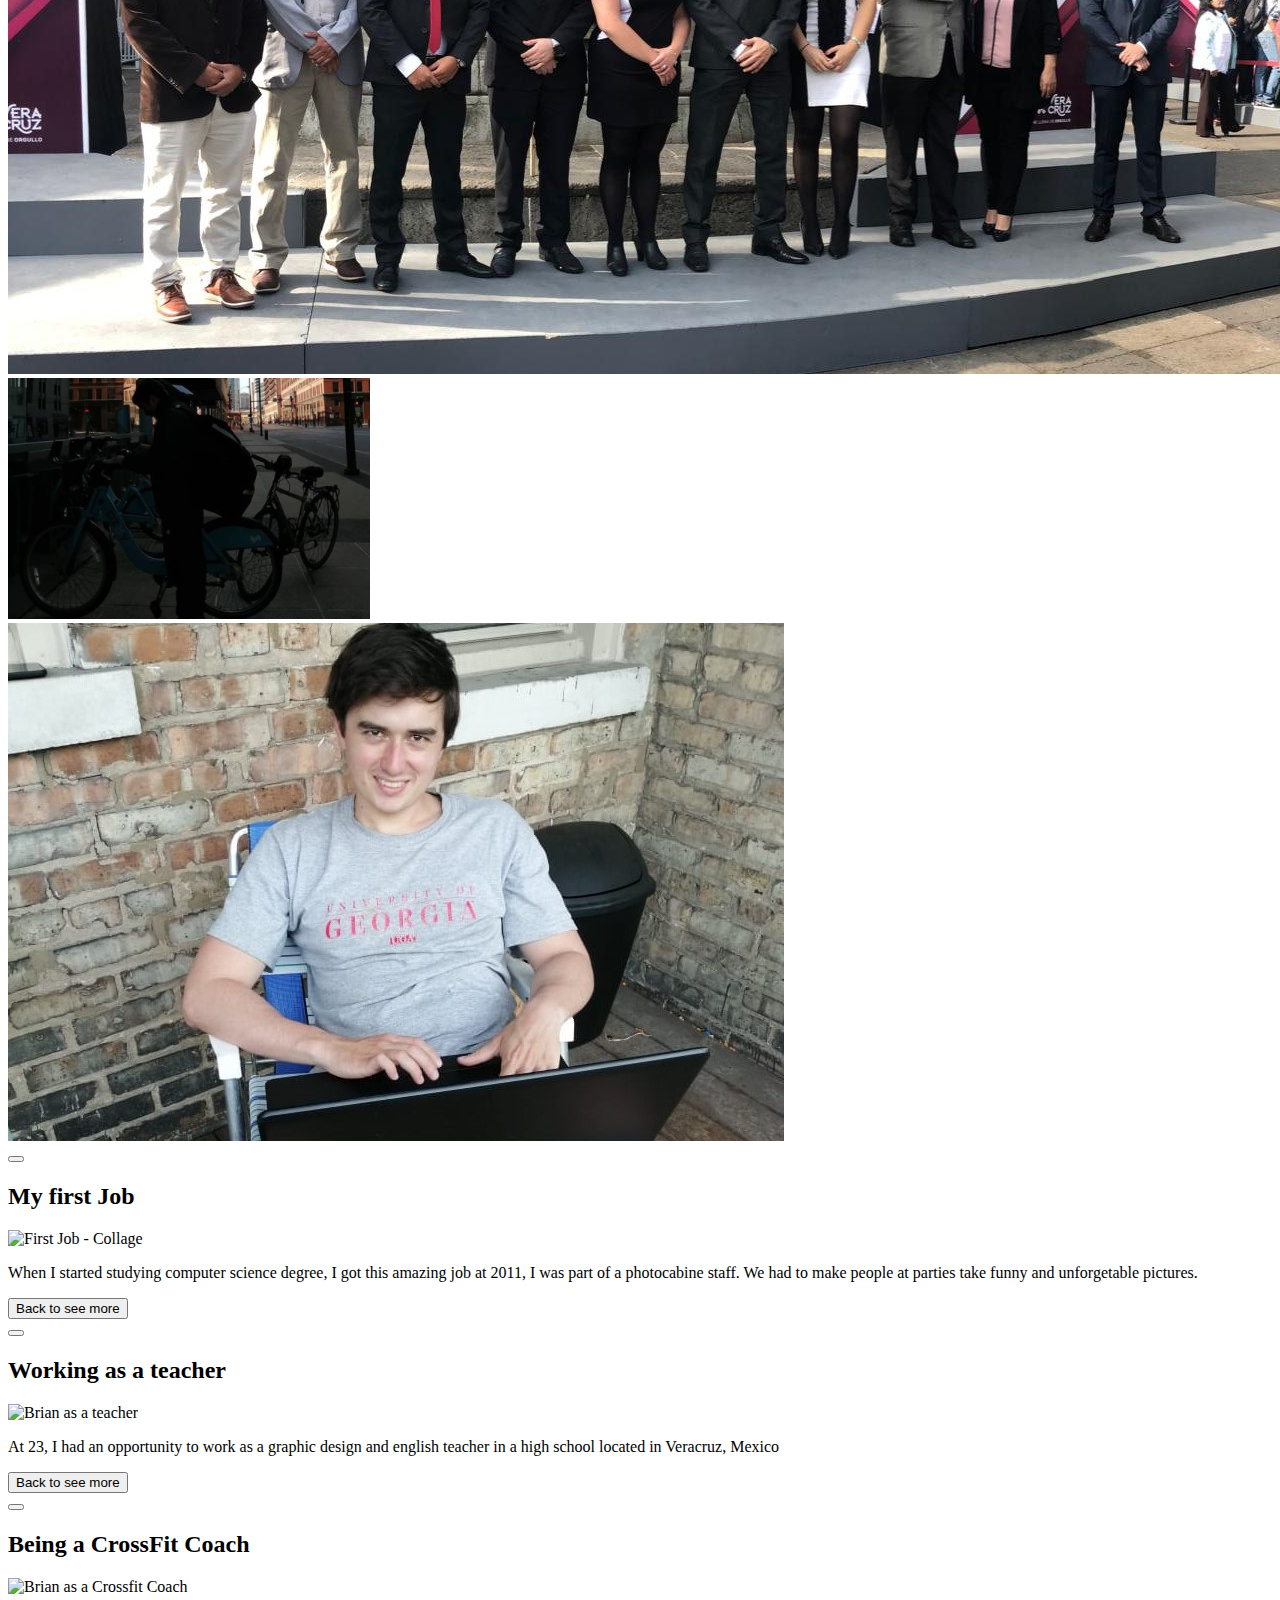
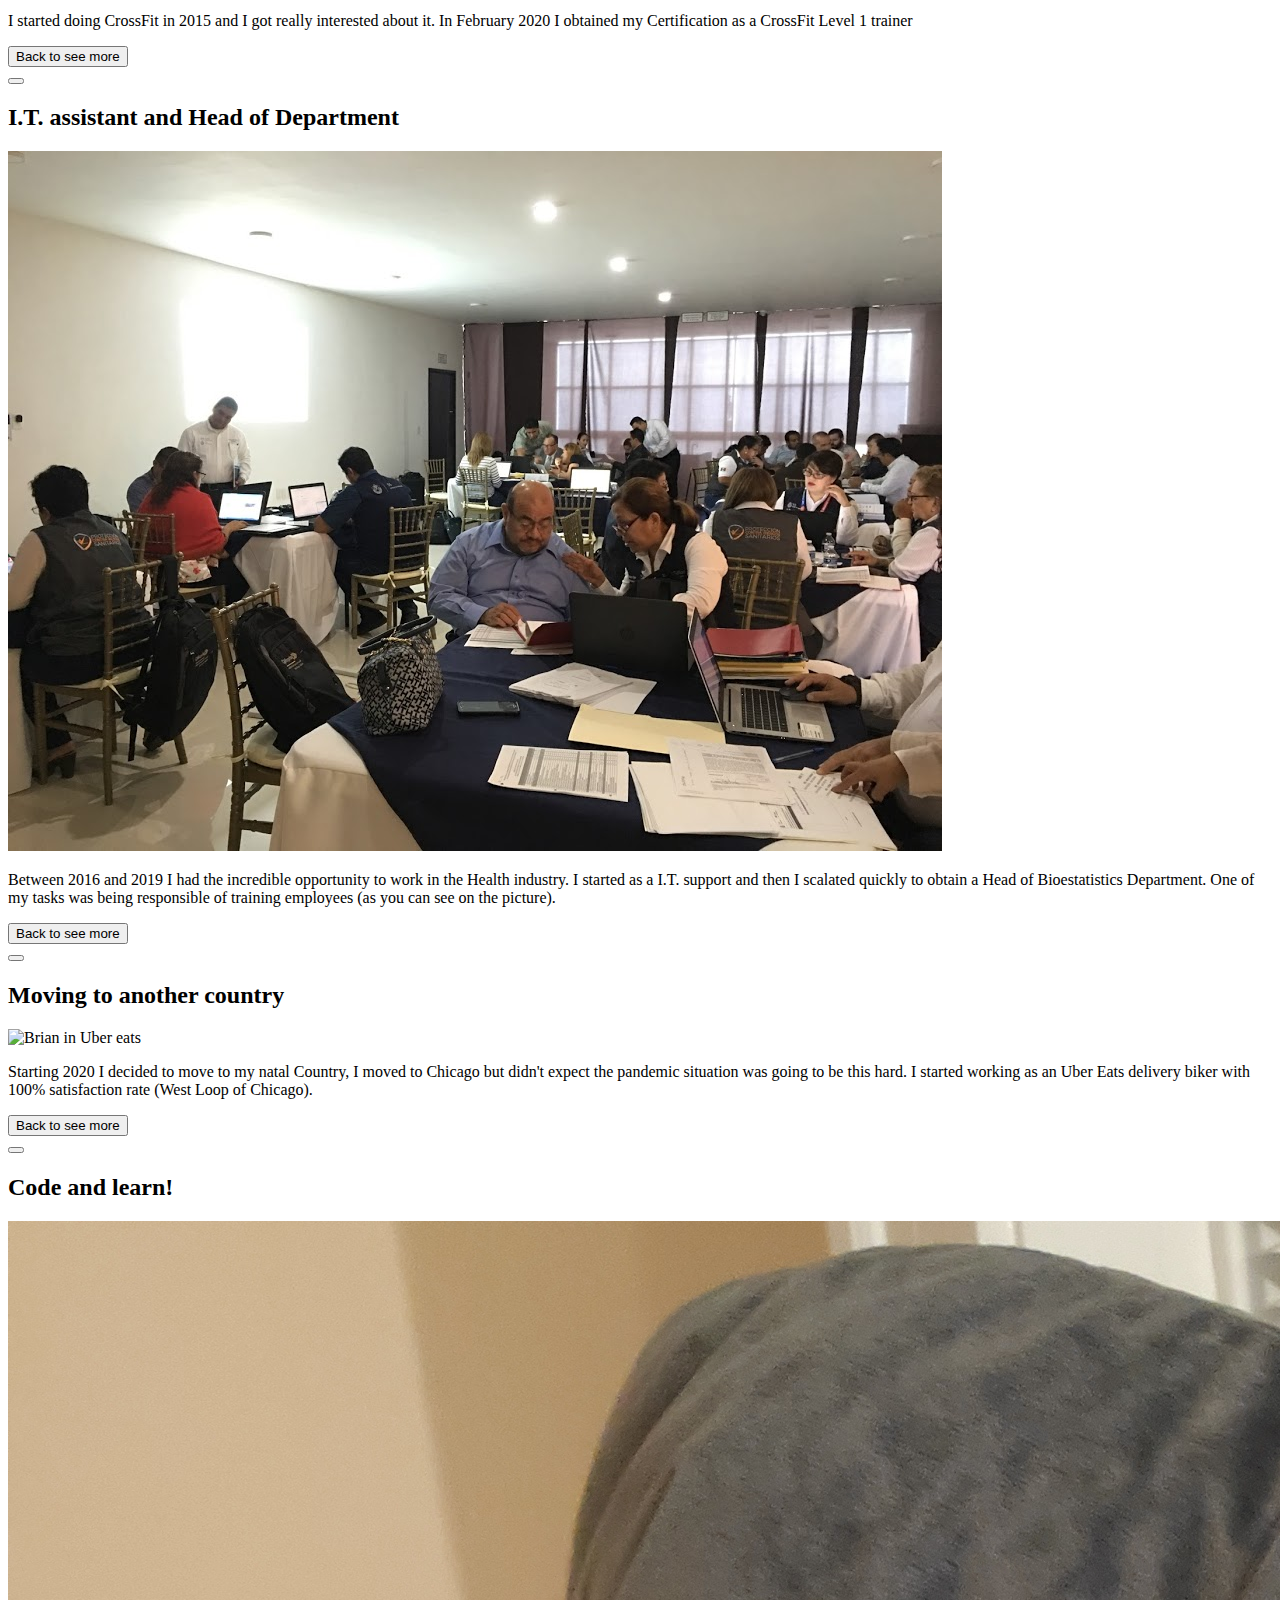
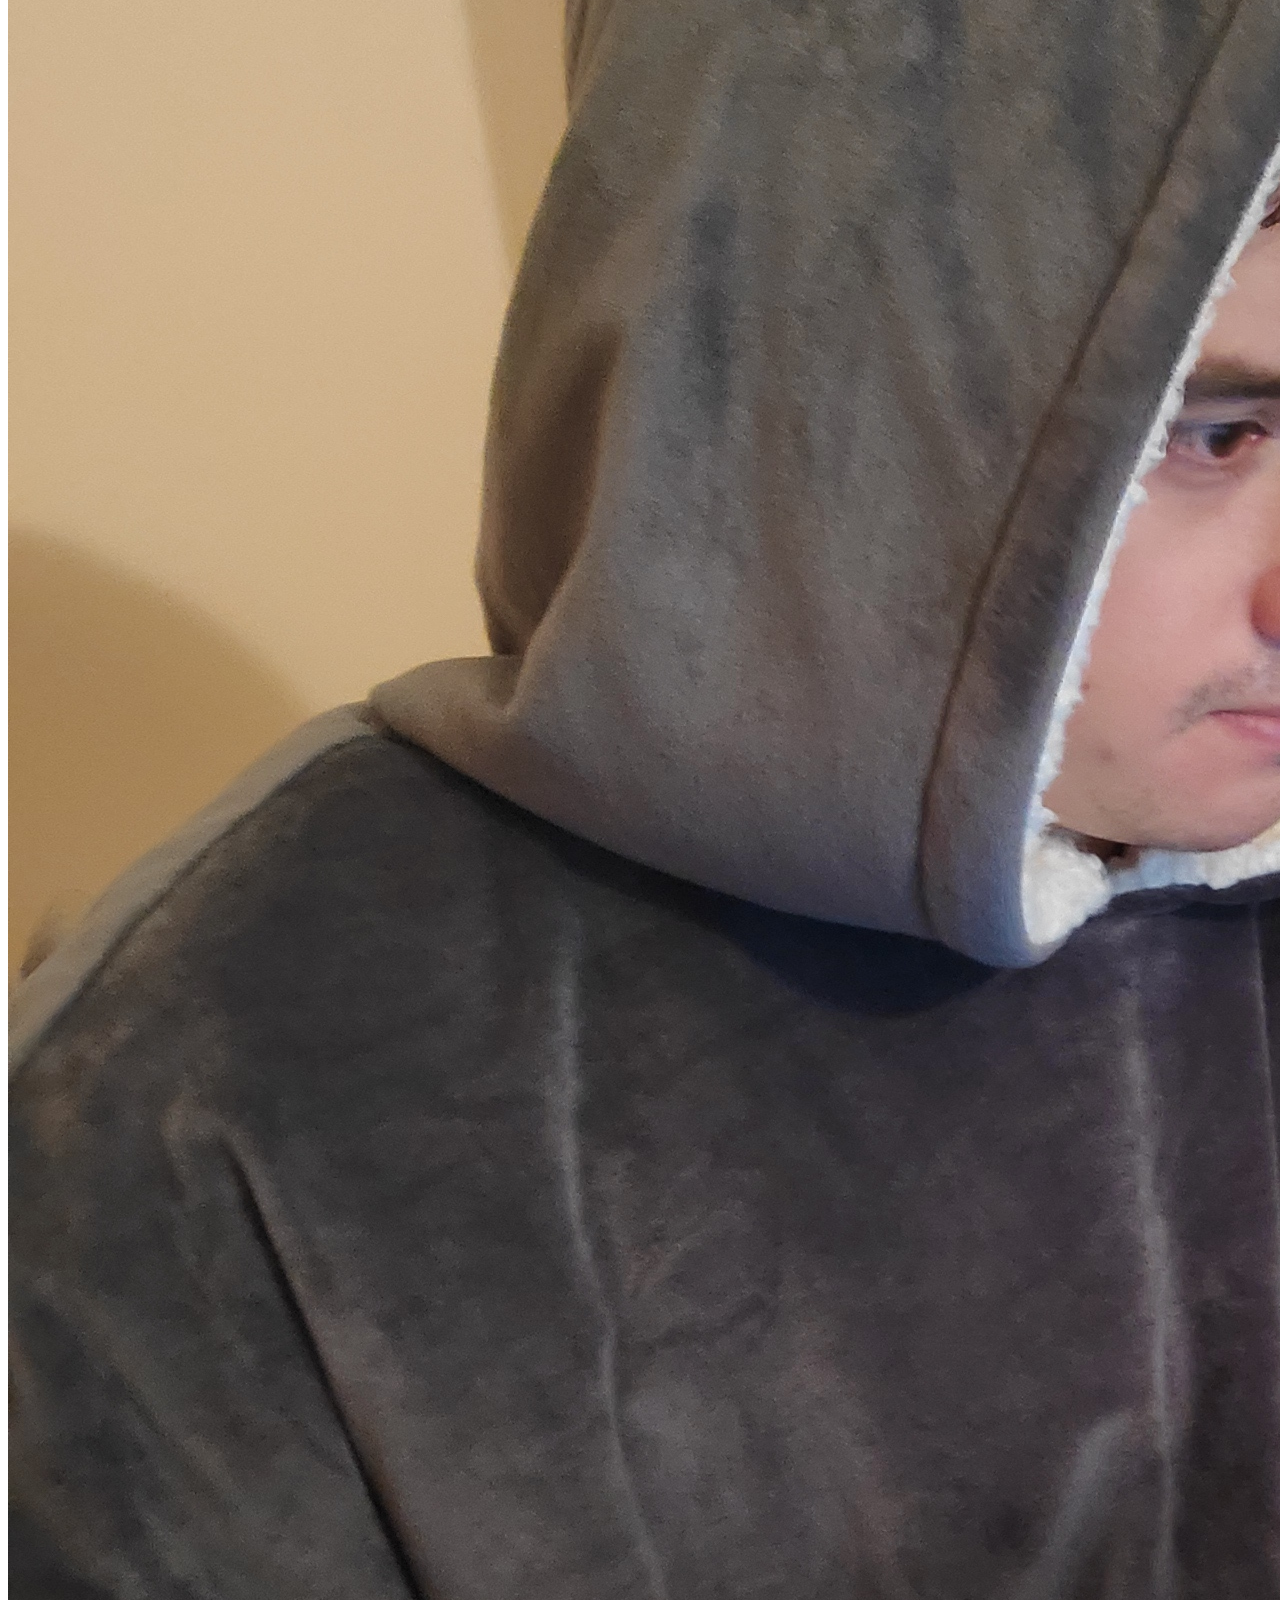
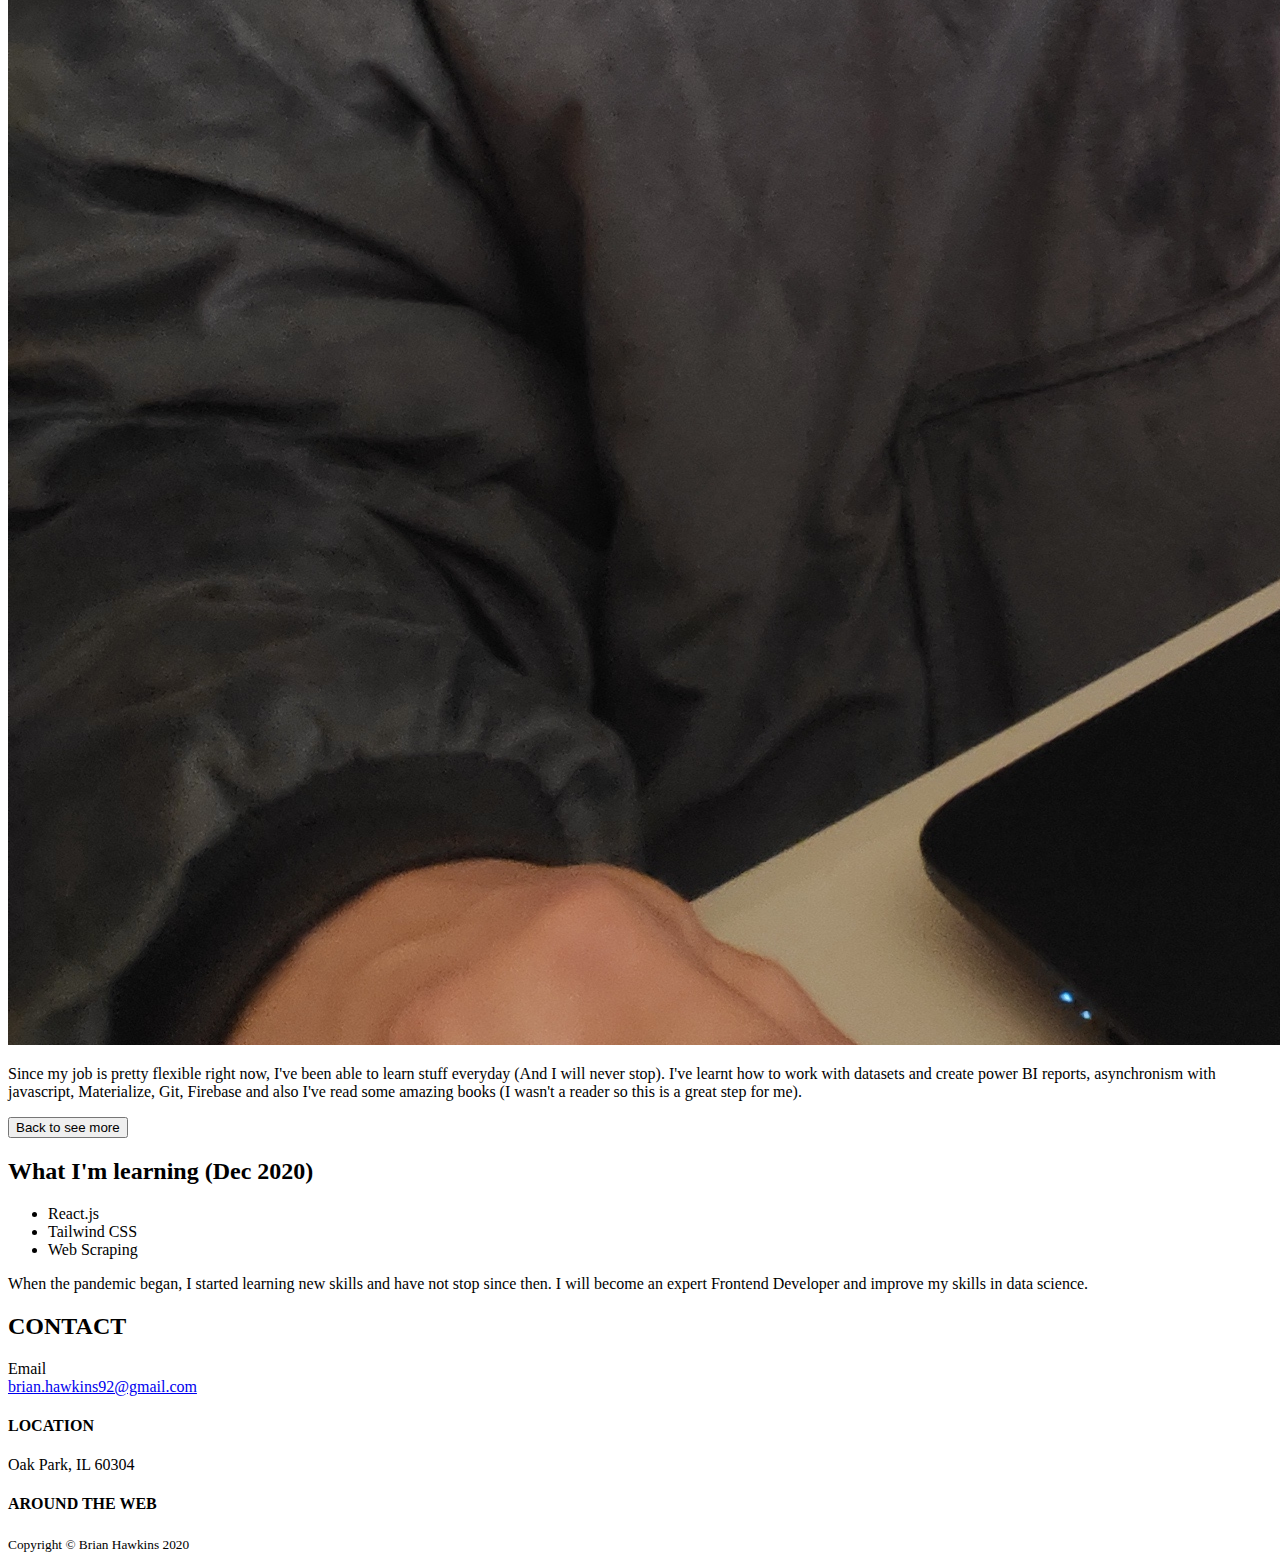
==== commit b71dded5: "agregando seccion de luces" ====
--- a/index.html
+++ b/index.html
@@ -1,364 +1,376 @@
 <!DOCTYPE html>
-<html lang="en">
-    <head>
-        <meta charset="utf-8">
-        <meta name="viewport" content="width=device-width, initial-scale=1, shrink-to-fit=no">
-        <meta name="description" content="">
-        <meta name="author" content="">
-        <title>The one I'll hire</title>
-        <!-- Font Awesome icons (free version)-->
-        <script src="https://cdnjs.cloudflare.com/ajax/libs/font-awesome/5.13.0/js/all.min.js" crossorigin="anonymous"></script>
-        <!-- Core theme CSS (includes Bootstrap)-->
-        <link href="css/styles.css" rel="stylesheet">
-        <!-- Fonts CSS-->
-        <link rel="stylesheet" href="css/heading.css">
-        <link rel="stylesheet" href="css/body.css">
-    </head>
-    <body id="page-top">
-        <nav class="navbar navbar-expand-lg bg-secondary fixed-top" id="mainNav">
-            <div class="container"><a class="navbar-brand js-scroll-trigger" href="#page-top">Brian Hawkins</a>
-                <button class="navbar-toggler navbar-toggler-right font-weight-bold bg-primary text-white rounded" type="button" data-toggle="collapse" data-target="#navbarResponsive" aria-controls="navbarResponsive" aria-expanded="false" aria-label="Toggle navigation">Menu <i class="fas fa-bars"></i></button>
-                <div class="collapse navbar-collapse" id="navbarResponsive">
-                    <ul class="navbar-nav ml-auto">
-                        <li class="nav-item mx-0 mx-lg-1"><a class="nav-link py-3 px-0 px-lg-3 rounded js-scroll-trigger" href="#portfolio">Experience</a>
-                        </li>
-                        <li class="nav-item mx-0 mx-lg-1"><a class="nav-link py-3 px-0 px-lg-3 rounded js-scroll-trigger" href="#about">About</a>
-                        </li>
-                        <li class="nav-item mx-0 mx-lg-1"><a class="nav-link py-3 px-0 px-lg-3 rounded js-scroll-trigger" href="#contact">Contact</a>
-                        </li>
-                    </ul>
-                </div>
-            </div>
-        </nav>
-        <header class="masthead bg-primary text-white text-center">
-            <div class="container d-flex align-items-center flex-column">
-                <!-- Masthead Avatar Image--><img class="masthead-avatar mb-5 rounded-circle" src="assets/img/BrianProfile.JPG" alt="">
-                <!-- Masthead Heading-->
-                <h1 class="masthead-heading mb-0">Brian Hawkins</h1>
-                <!-- Icon Divider-->
-                <div class="divider-custom divider-light">
-                    <div class="divider-custom-line"></div>
-                    <div class="divider-custom-icon"><i class="fas fa-star"></i></div>
-                    <div class="divider-custom-line"></div>
-                </div>
-                <!-- Masthead Subheading-->
-                <p class="pre-wrap masthead-subheading font-weight-light mb-0">Frontend Developer / Data Analyst</p>
-            </div>
-        </header>
-        <section class="page-section portfolio" id="portfolio">
-            <div class="container">
-                <!-- Portfolio Section Heading-->
-                <div class="text-center">
-                    <h2 class="page-section-heading text-secondary mb-0 d-inline-block">My experience</h2>
-                </div>
-                <!-- Icon Divider-->
-                <div class="divider-custom">
-                    <div class="divider-custom-line"></div>
-                    <div class="divider-custom-icon"><i class="fas fa-star"></i></div>
-                    <div class="divider-custom-line"></div>
-                </div>
-                <!-- Portfolio Grid Items-->
-                <div class="row justify-content-center">
-                    <!-- Portfolio Items-->
-                    <div class="col-md-6 col-lg-4 mb-5">
-                        <div class="portfolio-item mx-auto" data-toggle="modal" data-target="#portfolioModal0">
-                            <div class="portfolio-item-caption d-flex align-items-center justify-content-center h-100 w-100">
-                                <div class="portfolio-item-caption-content text-center text-white"><i class="fas fa-plus fa-3x"></i></div>
-                            </div><img class="img-fluid" src="assets/img/portfolio/picabu-small.jpg" alt="Photocabine - First Job"/>
-                        </div>
-                    </div>
-                    <div class="col-md-6 col-lg-4 mb-5">
-                        <div class="portfolio-item mx-auto" data-toggle="modal" data-target="#portfolioModal1">
-                            <div class="portfolio-item-caption d-flex align-items-center justify-content-center h-100 w-100">
-                                <div class="portfolio-item-caption-content text-center text-white"><i class="fas fa-plus fa-3x"></i></div>
-                            </div><img class="img-fluid" src="assets/img/portfolio/teacher.jpg" alt="Brian as a teacher"/>
-                        </div>
-                    </div>
-                    <div class="col-md-6 col-lg-4 mb-5">
-                        <div class="portfolio-item mx-auto" data-toggle="modal" data-target="#portfolioModal2">
-                            <div class="portfolio-item-caption d-flex align-items-center justify-content-center h-100 w-100">
-                                <div class="portfolio-item-caption-content text-center text-white"><i class="fas fa-plus fa-3x"></i></div>
-                            </div><img class="img-fluid" src="assets/img/portfolio/cross-small2.JPG" alt="Brian as a CrossFit coach"/>
-                        </div>
-                    </div>
-                    <div class="col-md-6 col-lg-4 mb-5">
-                        <div class="portfolio-item mx-auto" data-toggle="modal" data-target="#portfolioModal3">
-                            <div class="portfolio-item-caption d-flex align-items-center justify-content-center h-100 w-100">
-                                <div class="portfolio-item-caption-content text-center text-white"><i class="fas fa-plus fa-3x"></i></div>
-                            </div><img class="img-fluid" src="assets/img/portfolio/sesver.jpg" alt="Brian as a Boss"/>
-                        </div>
-                    </div>
-                    <div class="col-md-6 col-lg-4 mb-5">
-                        <div class="portfolio-item mx-auto" data-toggle="modal" data-target="#portfolioModal4">
-                            <div class="portfolio-item-caption d-flex align-items-center justify-content-center h-100 w-100">
-                                <div class="portfolio-item-caption-content text-center text-white"><i class="fas fa-plus fa-3x"></i></div>
-                            </div><img class="img-fluid" src="assets/img/portfolio/uber-small.png" alt="Locked Safe"/>
-                        </div>
-                    </div>
-                    <div class="col-md-6 col-lg-4 mb-5">
-                        <div class="portfolio-item mx-auto" data-toggle="modal" data-target="#portfolioModal5">
-                            <div class="portfolio-item-caption d-flex align-items-center justify-content-center h-100 w-100">
-                                <div class="portfolio-item-caption-content text-center text-white"><i class="fas fa-plus fa-3x"></i></div>
-                            </div><img class="img-fluid" src="assets/img/portfolio/code-small.jpg" alt="Submarine"/>
-                        </div>
-                    </div>
-                </div>
-            </div>
-        </section>
-        <!-- Portfolio Modal-->
-        <div class="portfolio-modal modal fade" id="portfolioModal0" tabindex="-1" role="dialog" aria-labelledby="#portfolioModal0Label" aria-hidden="true">
-            <div class="modal-dialog modal-xl" role="document">
-                <div class="modal-content">
-                    <button class="close" type="button" data-dismiss="modal" aria-label="Close"><span aria-hidden="true"><i class="fas fa-times"></i></span></button>
-                    <div class="modal-body text-center">
-                        <div class="container">
-                            <div class="row justify-content-center">
-                                <div class="col-lg-8">
-                                    <!-- Portfolio Modal - Title-->
-                                    <h2 class="portfolio-modal-title text-secondary mb-0">My first Job</h2>
-                                    <!-- Icon Divider-->
-                                    <div class="divider-custom">
-                                        <div class="divider-custom-line"></div>
-                                        <div class="divider-custom-icon"><i class="fas fa-star"></i></div>
-                                        <div class="divider-custom-line"></div>
-                                    </div>
-                                    <!-- Portfolio Modal - Image--><img class="img-fluid rounded mb-5" src="assets/img/portfolio/picabu-big.jpg" alt="First Job - Collage"/>
-                                    <!-- Portfolio Modal - Text-->
-                                    <p class="mb-5">When I started studying computer science degree, I got this amazing job at 2011, I was part of a photocabine staff. We had to make people at parties take funny and unforgetable pictures. </p>
-                                    <button class="btn btn-primary" href="#" data-dismiss="modal"><i class="fas fa-times fa-fw"></i>Back to see more</button>
-                                </div>
-                            </div>
-                        </div>
-                    </div>
-                </div>
-            </div>
-        </div>
-        <div class="portfolio-modal modal fade" id="portfolioModal1" tabindex="-1" role="dialog" aria-labelledby="#portfolioModal1Label" aria-hidden="true">
-            <div class="modal-dialog modal-xl" role="document">
-                <div class="modal-content">
-                    <button class="close" type="button" data-dismiss="modal" aria-label="Close"><span aria-hidden="true"><i class="fas fa-times"></i></span></button>
-                    <div class="modal-body text-center">
-                        <div class="container">
-                            <div class="row justify-content-center">
-                                <div class="col-lg-8">
-                                    <!-- Portfolio Modal - Title-->
-                                    <h2 class="portfolio-modal-title text-secondary mb-0">Working as a teacher</h2>
-                                    <!-- Icon Divider-->
-                                    <div class="divider-custom">
-                                        <div class="divider-custom-line"></div>
-                                        <div class="divider-custom-icon"><i class="fas fa-star"></i></div>
-                                        <div class="divider-custom-line"></div>
-                                    </div>
-                                    <!-- Portfolio Modal - Image--><img class="img-fluid rounded mb-5" src="assets/img/portfolio/teacher.jpg" alt="Brian as a teacher"/>
-                                    <!-- Portfolio Modal - Text-->
-                                    <p class="mb-5">At 23, I had an opportunity to work as a graphic design and english teacher in a high school located in Veracruz, Mexico</p>
-                                    <button class="btn btn-primary" href="#" data-dismiss="modal"><i class="fas fa-times fa-fw"></i>Back to see more</button>
-                                </div>
-                            </div>
-                        </div>
-                    </div>
-                </div>
-            </div>
-        </div>
-        <div class="portfolio-modal modal fade" id="portfolioModal2" tabindex="-1" role="dialog" aria-labelledby="#portfolioModal2Label" aria-hidden="true">
-            <div class="modal-dialog modal-xl" role="document">
-                <div class="modal-content">
-                    <button class="close" type="button" data-dismiss="modal" aria-label="Close"><span aria-hidden="true"><i class="fas fa-times"></i></span></button>
-                    <div class="modal-body text-center">
-                        <div class="container">
-                            <div class="row justify-content-center">
-                                <div class="col-lg-8">
-                                    <!-- Portfolio Modal - Title-->
-                                    <h2 class="portfolio-modal-title text-secondary mb-0">Being a CrossFit Coach</h2>
-                                    <!-- Icon Divider-->
-                                    <div class="divider-custom">
-                                        <div class="divider-custom-line"></div>
-                                        <div class="divider-custom-icon"><i class="fas fa-star"></i></div>
-                                        <div class="divider-custom-line"></div>
-                                    </div>
-                                    <!-- Portfolio Modal - Image--><img class="img-fluid rounded mb-5" src="assets/img/portfolio/cross-big.jpeg" alt="Brian as a Crossfit Coach"/>
-                                    <!-- Portfolio Modal - Text-->
-                                    <p class="mb-5">I started doing CrossFit in 2015 and I got really interested about it. In February 2020 I obtained my Certification as a CrossFit Level 1 trainer</p>
-                                    <button class="btn btn-primary" href="#" data-dismiss="modal"><i class="fas fa-times fa-fw"></i>Back to see more</button>
-                                </div>
-                            </div>
-                        </div>
-                    </div>
-                </div>
-            </div>
-        </div>
-        <div class="portfolio-modal modal fade" id="portfolioModal3" tabindex="-1" role="dialog" aria-labelledby="#portfolioModal3Label" aria-hidden="true">
-            <div class="modal-dialog modal-xl" role="document">
-                <div class="modal-content">
-                    <button class="close" type="button" data-dismiss="modal" aria-label="Close"><span aria-hidden="true"><i class="fas fa-times"></i></span></button>
-                    <div class="modal-body text-center">
-                        <div class="container">
-                            <div class="row justify-content-center">
-                                <div class="col-lg-8">
-                                    <!-- Portfolio Modal - Title-->
-                                    <h2 class="portfolio-modal-title text-secondary mb-0">I.T. assistant and Head of Department</h2>
-                                    <!-- Icon Divider-->
-                                    <div class="divider-custom">
-                                        <div class="divider-custom-line"></div>
-                                        <div class="divider-custom-icon"><i class="fas fa-star"></i></div>
-                                        <div class="divider-custom-line"></div>
-                                    </div>
-                                    <!-- Portfolio Modal - Image--><img class="img-fluid rounded mb-5" src="assets/img/portfolio/sesver-big.JPG" alt="Controller"/>
-                                    <!-- Portfolio Modal - Text-->
-                                    <p class="mb-5">Between 2016 and 2019 I had the incredible opportunity to work in the Health industry. I started as a I.T. support and then I scalated quickly to obtain a Head of Bioestatistics Department. One of my tasks was being responsible of training employees (as you can see on the picture).</p>
-                                    <button class="btn btn-primary" href="#" data-dismiss="modal"><i class="fas fa-times fa-fw"></i>Back to see more</button>
-                                </div>
-                            </div>
-                        </div>
-                    </div>
-                </div>
-            </div>
-        </div>
-        <div class="portfolio-modal modal fade" id="portfolioModal4" tabindex="-1" role="dialog" aria-labelledby="#portfolioModal4Label" aria-hidden="true">
-            <div class="modal-dialog modal-xl" role="document">
-                <div class="modal-content">
-                    <button class="close" type="button" data-dismiss="modal" aria-label="Close"><span aria-hidden="true"><i class="fas fa-times"></i></span></button>
-                    <div class="modal-body text-center">
-                        <div class="container">
-                            <div class="row justify-content-center">
-                                <div class="col-lg-8">
-                                    <!-- Portfolio Modal - Title-->
-                                    <h2 class="portfolio-modal-title text-secondary mb-0">Moving to another country</h2>
-                                    <!-- Icon Divider-->
-                                    <div class="divider-custom">
-                                        <div class="divider-custom-line"></div>
-                                        <div class="divider-custom-icon"><i class="fas fa-star"></i></div>
-                                        <div class="divider-custom-line"></div>
-                                    </div>
-                                    <!-- Portfolio Modal - Image--><img class="img-fluid rounded mb-5" src="assets/img/portfolio/uber-large.jpg" alt="Brian in Uber eats"/>
-                                    <!-- Portfolio Modal - Text-->
-                                    <p class="mb-5">Starting 2020 I decided to move to my natal Country, I moved to Chicago but didn't expect the pandemic situation was going to be this hard. I started working as an Uber Eats delivery biker with 100% satisfaction rate (West Loop of Chicago).</p>
-                                    <button class="btn btn-primary" href="#" data-dismiss="modal"><i class="fas fa-times fa-fw"></i>Back to see more</button>
-                                </div>
-                            </div>
-                        </div>
-                    </div>
-                </div>
-            </div>
-        </div>
-        <div class="portfolio-modal modal fade" id="portfolioModal5" tabindex="-1" role="dialog" aria-labelledby="#portfolioModal5Label" aria-hidden="true">
-            <div class="modal-dialog modal-xl" role="document">
-                <div class="modal-content">
-                    <button class="close" type="button" data-dismiss="modal" aria-label="Close"><span aria-hidden="true"><i class="fas fa-times"></i></span></button>
-                    <div class="modal-body text-center">
-                        <div class="container">
-                            <div class="row justify-content-center">
-                                <div class="col-lg-8">
-                                    <!-- Portfolio Modal - Title-->
-                                    <h2 class="portfolio-modal-title text-secondary mb-0">Code and learn!</h2>
-                                    <!-- Icon Divider-->
-                                    <div class="divider-custom">
-                                        <div class="divider-custom-line"></div>
-                                        <div class="divider-custom-icon"><i class="fas fa-star"></i></div>
-                                        <div class="divider-custom-line"></div>
-                                    </div>
-                                    <!-- Portfolio Modal - Image--><img class="img-fluid rounded mb-5" src="assets/img/portfolio/code-large.jpg" alt="Brian as a Frontend"/>
-                                    <!-- Portfolio Modal - Text-->
-                                    <p class="mb-5">Since my job is pretty flexible right now, I've been able to learn stuff everyday (And I will never stop). I've learnt how to work with datasets and create power BI reports, asynchronism with javascript, Materialize, Git, Firebase and also I've read some amazing books (I wasn't a reader so this is a great step for me). </p>
-                                    <button class="btn btn-primary" href="#" data-dismiss="modal"><i class="fas fa-times fa-fw"></i>Back to see more</button>
-                                </div>
-                            </div>
-                        </div>
-                    </div>
-                </div>
-            </div>
-        </div>
-        <section class="page-section bg-primary text-white mb-0" id="about">
-            <div class="container">
-                <!-- About Section Heading-->
-                <div class="text-center">
-                    <h2 class="page-section-heading d-inline-block text-white">What I'm learning (Jan 2021)</h2>
-                </div>
-                <!-- Icon Divider-->
-                <div class="divider-custom divider-light">
-                    <div class="divider-custom-line"></div>
-                    <div class="divider-custom-icon"><i class="fas fa-star"></i></div>
-                    <div class="divider-custom-line"></div>
-                </div>
-                <!-- About Section Content-->
-                <div class="row">
-                    <div class="col-lg-4 ml-auto">
-                        <ul>
-                            <li>
-                                React.js
-                            </li>
-                            <li>
-                                Tailwind CSS
-                            </li>
-                            <li>
-                                Video edition
-                            </li>
-                        </ul>
-                    </div>
-                    <div class="col-lg-4 mr-auto">
-                        <p class="pre-wrap lead">When the pandemic began, I started learning new skills and have not stop since then. I will become an expert Frontend Developer and improve my skills in data science.</p>
-                    </div>
-                </div>
-            </div>
-        </section>
-        <section class="page-section" id="contact">
-            <div class="container">
-                <!-- Contact Section Heading-->
-                <div class="text-center">
-                    <h2 class="page-section-heading text-secondary d-inline-block mb-0">CONTACT</h2>
-                </div>
-                <!-- Icon Divider-->
-                <div class="divider-custom">
-                    <div class="divider-custom-line"></div>
-                    <div class="divider-custom-icon"><i class="fas fa-star"></i></div>
-                    <div class="divider-custom-line"></div>
-                </div>
-                <!-- Contact Section Content-->
-                <div class="row justify-content-center">
-                    <div class="col-lg-4">
-                        <div class="d-flex flex-column align-items-center">
-                            <div class="icon-contact mb-3"><i class="far fa-envelope"></i></div>
-                            <div class="text-muted">Email</div><a class="lead font-weight-bold" href="mailto:brian.hawkins92@gmail.com">brian.hawkins92@gmail.com</a>
-                        </div>
-                    </div>
-                </div>
-            </div>
-        </section>
-        <footer class="footer text-center">
-            <div class="container">
-                <div class="row">
-                    <!-- Footer Location-->
-                    <div class="col-lg-4 mb-5 mb-lg-0">
-                        <h4 class="mb-4">LOCATION</h4>
-                        <p class="pre-wrap lead mb-0">Oak Park, IL 60304</p>
-                    </div>
-                    <!-- Footer Social Icons-->
-                    <div class="col-lg-4 mb-5 mb-lg-0">
-                        <h4 class="mb-4">AROUND THE WEB</h4><a class="btn btn-outline-light btn-social mx-1" href="https://www.facebook.com/briandh59"><i class="fab fa-fw fa-facebook-f"></i></a><a class="btn btn-outline-light btn-social mx-1" href="https://twitter.com/briandh5"><i class="fab fa-fw fa-twitter"></i></a><a class="btn btn-outline-light btn-social mx-1" href="https://www.linkedin.com/in/briandh5"><i class="fab fa-fw fa-linkedin-in"></i></a>
-                    </div>
-                    <!-- Footer About Text-->
-                    <div class="col-lg-4">
-                        <h4 class="mb-4"></h4>
-                        <p class="pre-wrap lead mb-0"> </p>
-                    </div>
-                </div>
-            </div>
-        </footer>
-        <!-- Copyright Section-->
-        <section class="copyright py-4 text-center text-white">
-            <div class="container"><small class="pre-wrap">Copyright ©  Brian Hawkins 2020 </small></div>
-        </section>
-        <!-- Scroll to Top Button (Only visible on small and extra-small screen sizes)-->
-        <div class="scroll-to-top d-lg-none position-fixed"><a class="js-scroll-trigger d-block text-center text-white rounded" href="#page-top"><i class="fa fa-chevron-up"></i></a></div>
-        <!-- Bootstrap core JS-->
-        <script src="https://cdnjs.cloudflare.com/ajax/libs/jquery/3.4.1/jquery.min.js"></script>
-        <script src="https://stackpath.bootstrapcdn.com/bootstrap/4.4.1/js/bootstrap.bundle.min.js"></script>
-        <!-- Third party plugin JS-->
-        <script src="https://cdnjs.cloudflare.com/ajax/libs/jquery-easing/1.4.1/jquery.easing.min.js"></script>
-        <!-- Contact form JS-->
-        <script src="assets/mail/jqBootstrapValidation.js"></script>
-        <script src="assets/mail/contact_me.js"></script>
-        <!-- Core theme JS-->
-        <script src="js/scripts.js"></script>
-    </body>
-</html>
+<html>
+
+<head>
+  <meta charset="utf-8">
+  <meta name="viewport" content="width=device-width, initial-scale=1, shrink-to-fit=no">
+  <meta name="description" content="">
+  <meta name="author" content="">
+  <title>The one I'll hire</title>
+  <!-- Font Awesome icons (free version)-->
+  <script src="https://cdnjs.cloudflare.com/ajax/libs/font-awesome/5.13.0/js/all.min.js" crossorigin="anonymous"></script>
+  <!-- Core theme CSS (includes Bootstrap)-->
+  <link href="css/styles.css" rel="stylesheet">
+  <!-- Fonts CSS-->
+  <link rel="stylesheet" href="css/heading.css">
+  <link rel="stylesheet" href="css/body.css">
+</head>
+
+<body id="page-top">
+  <nav class="navbar navbar-expand-lg bg-secondary fixed-top" id="mainNav">
+    <div class="container"><a class="navbar-brand js-scroll-trigger" href="#page-top">Brian Hawkins</a>
+      <button class="navbar-toggler navbar-toggler-right font-weight-bold bg-primary text-white rounded" type="button" data-toggle="collapse" data-target="#navbarResponsive" aria-controls="navbarResponsive" aria-expanded="false" aria-label="Toggle navigation">Menu <i class="fas fa-bars"></i></button>
+      <div class="collapse navbar-collapse" id="navbarResponsive">
+        <ul class="navbar-nav ml-auto">
+          <li class="nav-item mx-0 mx-lg-1"><a class="nav-link py-3 px-0 px-lg-3 rounded js-scroll-trigger" href="#portfolio">Experience</a>
+          </li>
+          <li class="nav-item mx-0 mx-lg-1"><a class="nav-link py-3 px-0 px-lg-3 rounded js-scroll-trigger" href="#about">About</a>
+          </li>
+          <li class="nav-item mx-0 mx-lg-1"><a class="nav-link py-3 px-0 px-lg-3 rounded js-scroll-trigger" href="#contact">Contact</a>
+          </li>
+        </ul>
+      </div>
+    </div>
+  </nav>
+  <div class="text-center text-md-right py-5" style="	background-image: url(assets/img/setlights2.jpg);	background-position: center;	background-size: cover;	background-repeat: repeat;	background-attachment: fixed;">
+    <div class="container">
+      <div class="row">
+        <div class="mx-md-0 ml-md-auto col-10 col-md-9 p-5 py-5 mx-auto my-3">
+          <h3 class="display-3 justify-content-center align-items-center">GIMME THE LIGHTS!<br></h3>
+          <p class="mb-3 lead">In case you want to dance with the best set of lights to do it.</p>
+          <form class="form-inline d-flex justify-content-end">
+            <div class="input-group"> <input type="email" class="form-control" placeholder="Your email" id="formcover1">
+              <div class="input-group-append"> <button class="btn btn-primary" type="button">Subscribe</button> </div>
+            </div>
+          </form>
+        </div>
+      </div>
+    </div>
+  </div>
+  <header class="masthead bg-primary text-white text-center">
+    <div class="container d-flex align-items-center flex-column">
+      <!-- Masthead Avatar Image--><img class="masthead-avatar mb-5 rounded-circle" src="assets/img/BrianProfile.JPG" alt="">
+      <!-- Masthead Heading-->
+      <h1 class="masthead-heading mb-0">Brian Hawkins</h1>
+      <!-- Icon Divider-->
+      <div class="divider-custom divider-light">
+        <div class="divider-custom-line"></div>
+        <div class="divider-custom-icon"><i class="fas fa-star"></i></div>
+        <div class="divider-custom-line"></div>
+      </div>
+      <!-- Masthead Subheading-->
+      <p class="pre-wrap masthead-subheading font-weight-light mb-0">Frontend Developer / Data Analyst</p>
+    </div>
+  </header>
+  <section class="page-section portfolio" id="portfolio">
+    <div class="container">
+      <!-- Portfolio Section Heading-->
+      <div class="text-center">
+        <h2 class="page-section-heading text-secondary mb-0 d-inline-block">My experience</h2>
+      </div>
+      <!-- Icon Divider-->
+      <div class="divider-custom">
+        <div class="divider-custom-line"></div>
+        <div class="divider-custom-icon"><i class="fas fa-star"></i></div>
+        <div class="divider-custom-line"></div>
+      </div>
+      <!-- Portfolio Grid Items-->
+      <div class="row justify-content-center">
+        <!-- Portfolio Items-->
+        <div class="col-md-6 col-lg-4 mb-5">
+          <div class="portfolio-item mx-auto" data-toggle="modal" data-target="#portfolioModal0">
+            <div class="portfolio-item-caption d-flex align-items-center justify-content-center h-100 w-100">
+              <div class="portfolio-item-caption-content text-center text-white"><i class="fas fa-plus fa-3x"></i></div>
+            </div><img class="img-fluid" src="assets/img/portfolio/picabu-small.jpg" alt="Photocabine - First Job">
+          </div>
+        </div>
+        <div class="col-md-6 col-lg-4 mb-5">
+          <div class="portfolio-item mx-auto" data-toggle="modal" data-target="#portfolioModal1">
+            <div class="portfolio-item-caption d-flex align-items-center justify-content-center h-100 w-100">
+              <div class="portfolio-item-caption-content text-center text-white"><i class="fas fa-plus fa-3x"></i></div>
+            </div><img class="img-fluid" src="assets/img/portfolio/teacher.jpg" alt="Brian as a teacher">
+          </div>
+        </div>
+        <div class="col-md-6 col-lg-4 mb-5">
+          <div class="portfolio-item mx-auto" data-toggle="modal" data-target="#portfolioModal2">
+            <div class="portfolio-item-caption d-flex align-items-center justify-content-center h-100 w-100">
+              <div class="portfolio-item-caption-content text-center text-white"><i class="fas fa-plus fa-3x"></i></div>
+            </div><img class="img-fluid" src="assets/img/portfolio/cross-small2.JPG" alt="Brian as a CrossFit coach">
+          </div>
+        </div>
+        <div class="col-md-6 col-lg-4 mb-5">
+          <div class="portfolio-item mx-auto" data-toggle="modal" data-target="#portfolioModal3">
+            <div class="portfolio-item-caption d-flex align-items-center justify-content-center h-100 w-100">
+              <div class="portfolio-item-caption-content text-center text-white"><i class="fas fa-plus fa-3x"></i></div>
+            </div><img class="img-fluid" src="assets/img/portfolio/sesver.jpg" alt="Brian as a Boss">
+          </div>
+        </div>
+        <div class="col-md-6 col-lg-4 mb-5">
+          <div class="portfolio-item mx-auto" data-toggle="modal" data-target="#portfolioModal4">
+            <div class="portfolio-item-caption d-flex align-items-center justify-content-center h-100 w-100">
+              <div class="portfolio-item-caption-content text-center text-white"><i class="fas fa-plus fa-3x"></i></div>
+            </div><img class="img-fluid" src="assets/img/portfolio/uber-small.png" alt="Locked Safe">
+          </div>
+        </div>
+        <div class="col-md-6 col-lg-4 mb-5">
+          <div class="portfolio-item mx-auto" data-toggle="modal" data-target="#portfolioModal5">
+            <div class="portfolio-item-caption d-flex align-items-center justify-content-center h-100 w-100">
+              <div class="portfolio-item-caption-content text-center text-white"><i class="fas fa-plus fa-3x"></i></div>
+            </div><img class="img-fluid" src="assets/img/portfolio/code-small.jpg" alt="Submarine">
+          </div>
+        </div>
+      </div>
+    </div>
+  </section>
+  <!-- Portfolio Modal-->
+  <div class="portfolio-modal modal fade" id="portfolioModal0" tabindex="-1" role="dialog" aria-labelledby="#portfolioModal0Label" aria-hidden="true">
+    <div class="modal-dialog modal-xl" role="document">
+      <div class="modal-content">
+        <button class="close" type="button" data-dismiss="modal" aria-label="Close"><span aria-hidden="true"><i class="fas fa-times"></i></span></button>
+        <div class="modal-body text-center">
+          <div class="container">
+            <div class="row justify-content-center">
+              <div class="col-lg-8">
+                <!-- Portfolio Modal - Title-->
+                <h2 class="portfolio-modal-title text-secondary mb-0">My first Job</h2>
+                <!-- Icon Divider-->
+                <div class="divider-custom">
+                  <div class="divider-custom-line"></div>
+                  <div class="divider-custom-icon"><i class="fas fa-star"></i></div>
+                  <div class="divider-custom-line"></div>
+                </div>
+                <!-- Portfolio Modal - Image--><img class="img-fluid rounded mb-5" src="assets/img/portfolio/picabu-big.jpg" alt="First Job - Collage">
+                <!-- Portfolio Modal - Text-->
+                <p class="mb-5">When I started studying computer science degree, I got this amazing job at 2011, I was part of a photocabine staff. We had to make people at parties take funny and unforgetable pictures. </p>
+                <button class="btn btn-primary" href="#" data-dismiss="modal"><i class="fas fa-times fa-fw"></i>Back to see more</button>
+              </div>
+            </div>
+          </div>
+        </div>
+      </div>
+    </div>
+  </div>
+  <div class="portfolio-modal modal fade" id="portfolioModal1" tabindex="-1" role="dialog" aria-labelledby="#portfolioModal1Label" aria-hidden="true">
+    <div class="modal-dialog modal-xl" role="document">
+      <div class="modal-content">
+        <button class="close" type="button" data-dismiss="modal" aria-label="Close"><span aria-hidden="true"><i class="fas fa-times"></i></span></button>
+        <div class="modal-body text-center">
+          <div class="container">
+            <div class="row justify-content-center">
+              <div class="col-lg-8">
+                <!-- Portfolio Modal - Title-->
+                <h2 class="portfolio-modal-title text-secondary mb-0">Working as a teacher</h2>
+                <!-- Icon Divider-->
+                <div class="divider-custom">
+                  <div class="divider-custom-line"></div>
+                  <div class="divider-custom-icon"><i class="fas fa-star"></i></div>
+                  <div class="divider-custom-line"></div>
+                </div>
+                <!-- Portfolio Modal - Image--><img class="img-fluid rounded mb-5" src="assets/img/portfolio/teacher.jpg" alt="Brian as a teacher">
+                <!-- Portfolio Modal - Text-->
+                <p class="mb-5">At 23, I had an opportunity to work as a graphic design and english teacher in a high school located in Veracruz, Mexico</p>
+                <button class="btn btn-primary" href="#" data-dismiss="modal"><i class="fas fa-times fa-fw"></i>Back to see more</button>
+              </div>
+            </div>
+          </div>
+        </div>
+      </div>
+    </div>
+  </div>
+  <div class="portfolio-modal modal fade" id="portfolioModal2" tabindex="-1" role="dialog" aria-labelledby="#portfolioModal2Label" aria-hidden="true">
+    <div class="modal-dialog modal-xl" role="document">
+      <div class="modal-content">
+        <button class="close" type="button" data-dismiss="modal" aria-label="Close"><span aria-hidden="true"><i class="fas fa-times"></i></span></button>
+        <div class="modal-body text-center">
+          <div class="container">
+            <div class="row justify-content-center">
+              <div class="col-lg-8">
+                <!-- Portfolio Modal - Title-->
+                <h2 class="portfolio-modal-title text-secondary mb-0">Being a CrossFit Coach</h2>
+                <!-- Icon Divider-->
+                <div class="divider-custom">
+                  <div class="divider-custom-line"></div>
+                  <div class="divider-custom-icon"><i class="fas fa-star"></i></div>
+                  <div class="divider-custom-line"></div>
+                </div>
+                <!-- Portfolio Modal - Image--><img class="img-fluid rounded mb-5" src="assets/img/portfolio/cross-big.jpeg" alt="Brian as a Crossfit Coach">
+                <!-- Portfolio Modal - Text-->
+                <p class="mb-5">I started doing CrossFit in 2015 and I got really interested about it. In February 2020 I obtained my Certification as a CrossFit Level 1 trainer</p>
+                <button class="btn btn-primary" href="#" data-dismiss="modal"><i class="fas fa-times fa-fw"></i>Back to see more</button>
+              </div>
+            </div>
+          </div>
+        </div>
+      </div>
+    </div>
+  </div>
+  <div class="portfolio-modal modal fade" id="portfolioModal3" tabindex="-1" role="dialog" aria-labelledby="#portfolioModal3Label" aria-hidden="true">
+    <div class="modal-dialog modal-xl" role="document">
+      <div class="modal-content">
+        <button class="close" type="button" data-dismiss="modal" aria-label="Close"><span aria-hidden="true"><i class="fas fa-times"></i></span></button>
+        <div class="modal-body text-center">
+          <div class="container">
+            <div class="row justify-content-center">
+              <div class="col-lg-8">
+                <!-- Portfolio Modal - Title-->
+                <h2 class="portfolio-modal-title text-secondary mb-0">I.T. assistant and Head of Department</h2>
+                <!-- Icon Divider-->
+                <div class="divider-custom">
+                  <div class="divider-custom-line"></div>
+                  <div class="divider-custom-icon"><i class="fas fa-star"></i></div>
+                  <div class="divider-custom-line"></div>
+                </div>
+                <!-- Portfolio Modal - Image--><img class="img-fluid rounded mb-5" src="assets/img/portfolio/sesver-big.JPG" alt="Controller">
+                <!-- Portfolio Modal - Text-->
+                <p class="mb-5">Between 2016 and 2019 I had the incredible opportunity to work in the Health industry. I started as a I.T. support and then I scalated quickly to obtain a Head of Bioestatistics Department. One of my tasks was being responsible of training employees (as you can see on the picture).</p>
+                <button class="btn btn-primary" href="#" data-dismiss="modal"><i class="fas fa-times fa-fw"></i>Back to see more</button>
+              </div>
+            </div>
+          </div>
+        </div>
+      </div>
+    </div>
+  </div>
+  <div class="portfolio-modal modal fade" id="portfolioModal4" tabindex="-1" role="dialog" aria-labelledby="#portfolioModal4Label" aria-hidden="true">
+    <div class="modal-dialog modal-xl" role="document">
+      <div class="modal-content">
+        <button class="close" type="button" data-dismiss="modal" aria-label="Close"><span aria-hidden="true"><i class="fas fa-times"></i></span></button>
+        <div class="modal-body text-center">
+          <div class="container">
+            <div class="row justify-content-center">
+              <div class="col-lg-8">
+                <!-- Portfolio Modal - Title-->
+                <h2 class="portfolio-modal-title text-secondary mb-0">Moving to another country</h2>
+                <!-- Icon Divider-->
+                <div class="divider-custom">
+                  <div class="divider-custom-line"></div>
+                  <div class="divider-custom-icon"><i class="fas fa-star"></i></div>
+                  <div class="divider-custom-line"></div>
+                </div>
+                <!-- Portfolio Modal - Image--><img class="img-fluid rounded mb-5" src="assets/img/portfolio/uber-large.jpg" alt="Brian in Uber eats">
+                <!-- Portfolio Modal - Text-->
+                <p class="mb-5">Starting 2020 I decided to move to my natal Country, I moved to Chicago but didn't expect the pandemic situation was going to be this hard. I started working as an Uber Eats delivery biker with 100% satisfaction rate (West Loop of Chicago).</p>
+                <button class="btn btn-primary" href="#" data-dismiss="modal"><i class="fas fa-times fa-fw"></i>Back to see more</button>
+              </div>
+            </div>
+          </div>
+        </div>
+      </div>
+    </div>
+  </div>
+  <div class="portfolio-modal modal fade" id="portfolioModal5" tabindex="-1" role="dialog" aria-labelledby="#portfolioModal5Label" aria-hidden="true">
+    <div class="modal-dialog modal-xl" role="document">
+      <div class="modal-content">
+        <button class="close" type="button" data-dismiss="modal" aria-label="Close"><span aria-hidden="true"><i class="fas fa-times"></i></span></button>
+        <div class="modal-body text-center">
+          <div class="container">
+            <div class="row justify-content-center">
+              <div class="col-lg-8">
+                <!-- Portfolio Modal - Title-->
+                <h2 class="portfolio-modal-title text-secondary mb-0">Code and learn!</h2>
+                <!-- Icon Divider-->
+                <div class="divider-custom">
+                  <div class="divider-custom-line"></div>
+                  <div class="divider-custom-icon"><i class="fas fa-star"></i></div>
+                  <div class="divider-custom-line"></div>
+                </div>
+                <!-- Portfolio Modal - Image--><img class="img-fluid rounded mb-5" src="assets/img/portfolio/code-large.jpg" alt="Brian as a Frontend">
+                <!-- Portfolio Modal - Text-->
+                <p class="mb-5">Since my job is pretty flexible right now, I've been able to learn stuff everyday (And I will never stop). I've learnt how to work with datasets and create power BI reports, asynchronism with javascript, Materialize, Git, Firebase and also I've read some amazing books (I wasn't a reader so this is a great step for me). </p>
+                <button class="btn btn-primary" href="#" data-dismiss="modal"><i class="fas fa-times fa-fw"></i>Back to see more</button>
+              </div>
+            </div>
+          </div>
+        </div>
+      </div>
+    </div>
+  </div>
+  <section class="page-section bg-primary text-white mb-0" id="about">
+    <div class="container">
+      <!-- About Section Heading-->
+      <div class="text-center">
+        <h2 class="page-section-heading d-inline-block text-white">What I'm learning (Dec 2020)</h2>
+      </div>
+      <!-- Icon Divider-->
+      <div class="divider-custom divider-light">
+        <div class="divider-custom-line"></div>
+        <div class="divider-custom-icon"><i class="fas fa-star"></i></div>
+        <div class="divider-custom-line"></div>
+      </div>
+      <!-- About Section Content-->
+      <div class="row">
+        <div class="col-lg-4 ml-auto">
+          <ul>
+            <li> React.js </li>
+            <li> Tailwind CSS </li>
+            <li> Web Scraping </li>
+          </ul>
+        </div>
+        <div class="col-lg-4 mr-auto">
+          <p class="pre-wrap lead">When the pandemic began, I started learning new skills and have not stop since then. I will become an expert Frontend Developer and improve my skills in data science.</p>
+        </div>
+      </div>
+    </div>
+  </section>
+  <section class="page-section" id="contact">
+    <div class="container">
+      <!-- Contact Section Heading-->
+      <div class="text-center">
+        <h2 class="page-section-heading text-secondary d-inline-block mb-0">CONTACT</h2>
+      </div>
+      <!-- Icon Divider-->
+      <div class="divider-custom">
+        <div class="divider-custom-line"></div>
+        <div class="divider-custom-icon"><i class="fas fa-star"></i></div>
+        <div class="divider-custom-line"></div>
+      </div>
+      <!-- Contact Section Content-->
+      <div class="row justify-content-center">
+        <div class="col-lg-4">
+          <div class="d-flex flex-column align-items-center">
+            <div class="icon-contact mb-3"><i class="far fa-envelope"></i></div>
+            <div class="text-muted">Email</div><a class="lead font-weight-bold" href="mailto:brian.hawkins92@gmail.com">brian.hawkins92@gmail.com</a>
+          </div>
+        </div>
+      </div>
+    </div>
+  </section>
+  <footer class="footer text-center">
+    <div class="container">
+      <div class="row">
+        <!-- Footer Location-->
+        <div class="col-lg-4 mb-5 mb-lg-0">
+          <h4 class="mb-4">LOCATION</h4>
+          <p class="pre-wrap lead mb-0">Oak Park, IL 60304</p>
+        </div>
+        <!-- Footer Social Icons-->
+        <div class="col-lg-4 mb-5 mb-lg-0">
+          <h4 class="mb-4">AROUND THE WEB</h4><a class="btn btn-outline-light btn-social mx-1" href="https://www.facebook.com/briandh59"><i class="fab fa-fw fa-facebook-f"></i></a><a class="btn btn-outline-light btn-social mx-1" href="https://twitter.com/briandh5"><i class="fab fa-fw fa-twitter"></i></a><a class="btn btn-outline-light btn-social mx-1" href="https://www.linkedin.com/in/briandh5"><i class="fab fa-fw fa-linkedin-in"></i></a>
+        </div>
+        <!-- Footer About Text-->
+        <div class="col-lg-4">
+          <h4 class="mb-4"></h4>
+          <p class="pre-wrap lead mb-0"> </p>
+        </div>
+      </div>
+    </div>
+  </footer>
+  <!-- Copyright Section-->
+  <section class="copyright py-4 text-center text-white">
+    <div class="container"><small class="pre-wrap">Copyright © Brian Hawkins 2020 </small></div>
+  </section>
+  <!-- Scroll to Top Button (Only visible on small and extra-small screen sizes)-->
+  <div class="scroll-to-top d-lg-none position-fixed"><a class="js-scroll-trigger d-block text-center text-white rounded" href="#page-top"><i class="fa fa-chevron-up"></i></a></div>
+  <!-- Bootstrap core JS-->
+  <script src="https://cdnjs.cloudflare.com/ajax/libs/jquery/3.4.1/jquery.min.js"></script>
+  <script src="https://stackpath.bootstrapcdn.com/bootstrap/4.4.1/js/bootstrap.bundle.min.js"></script>
+  <!-- Third party plugin JS-->
+  <script src="https://cdnjs.cloudflare.com/ajax/libs/jquery-easing/1.4.1/jquery.easing.min.js"></script>
+  <!-- Contact form JS-->
+  <script src="assets/mail/jqBootstrapValidation.js"></script>
+  <script src="assets/mail/contact_me.js"></script>
+  <!-- Core theme JS-->
+  <script src="js/scripts.js"></script>
+</body>
+
+</html>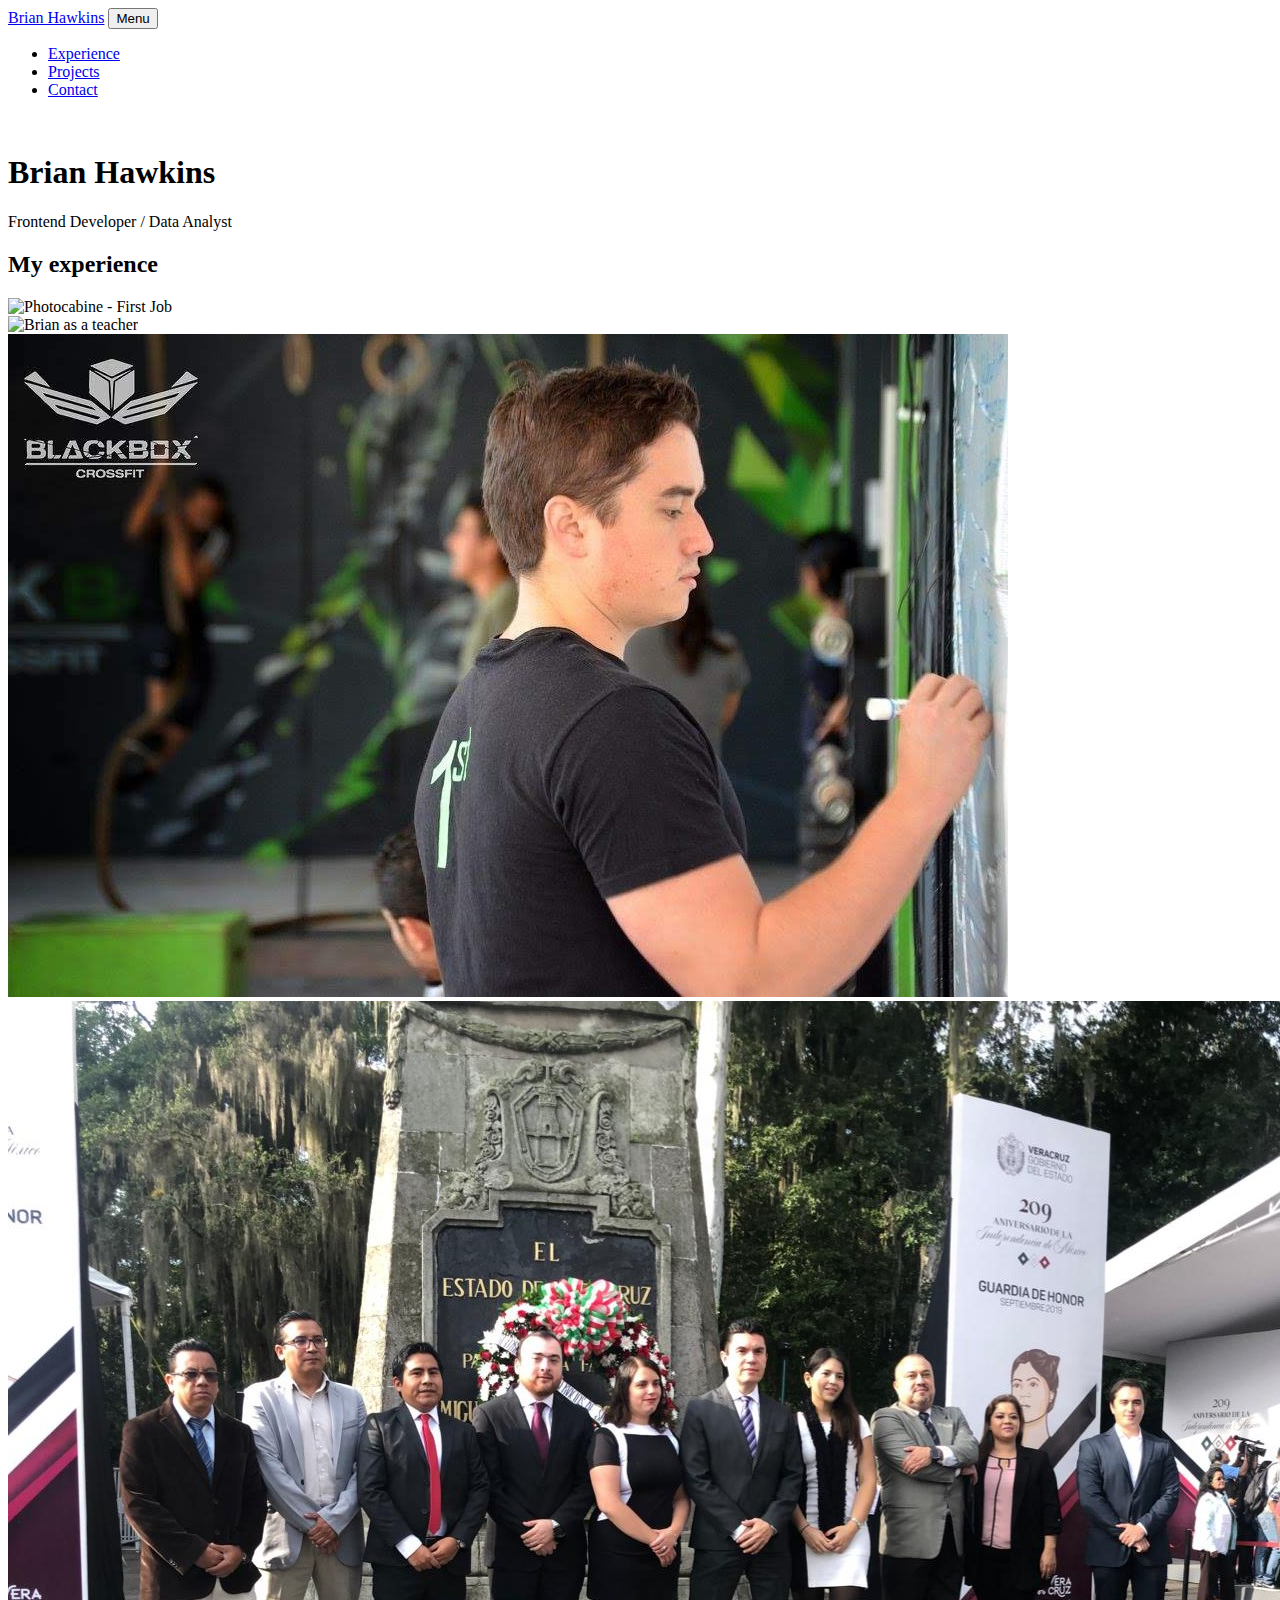
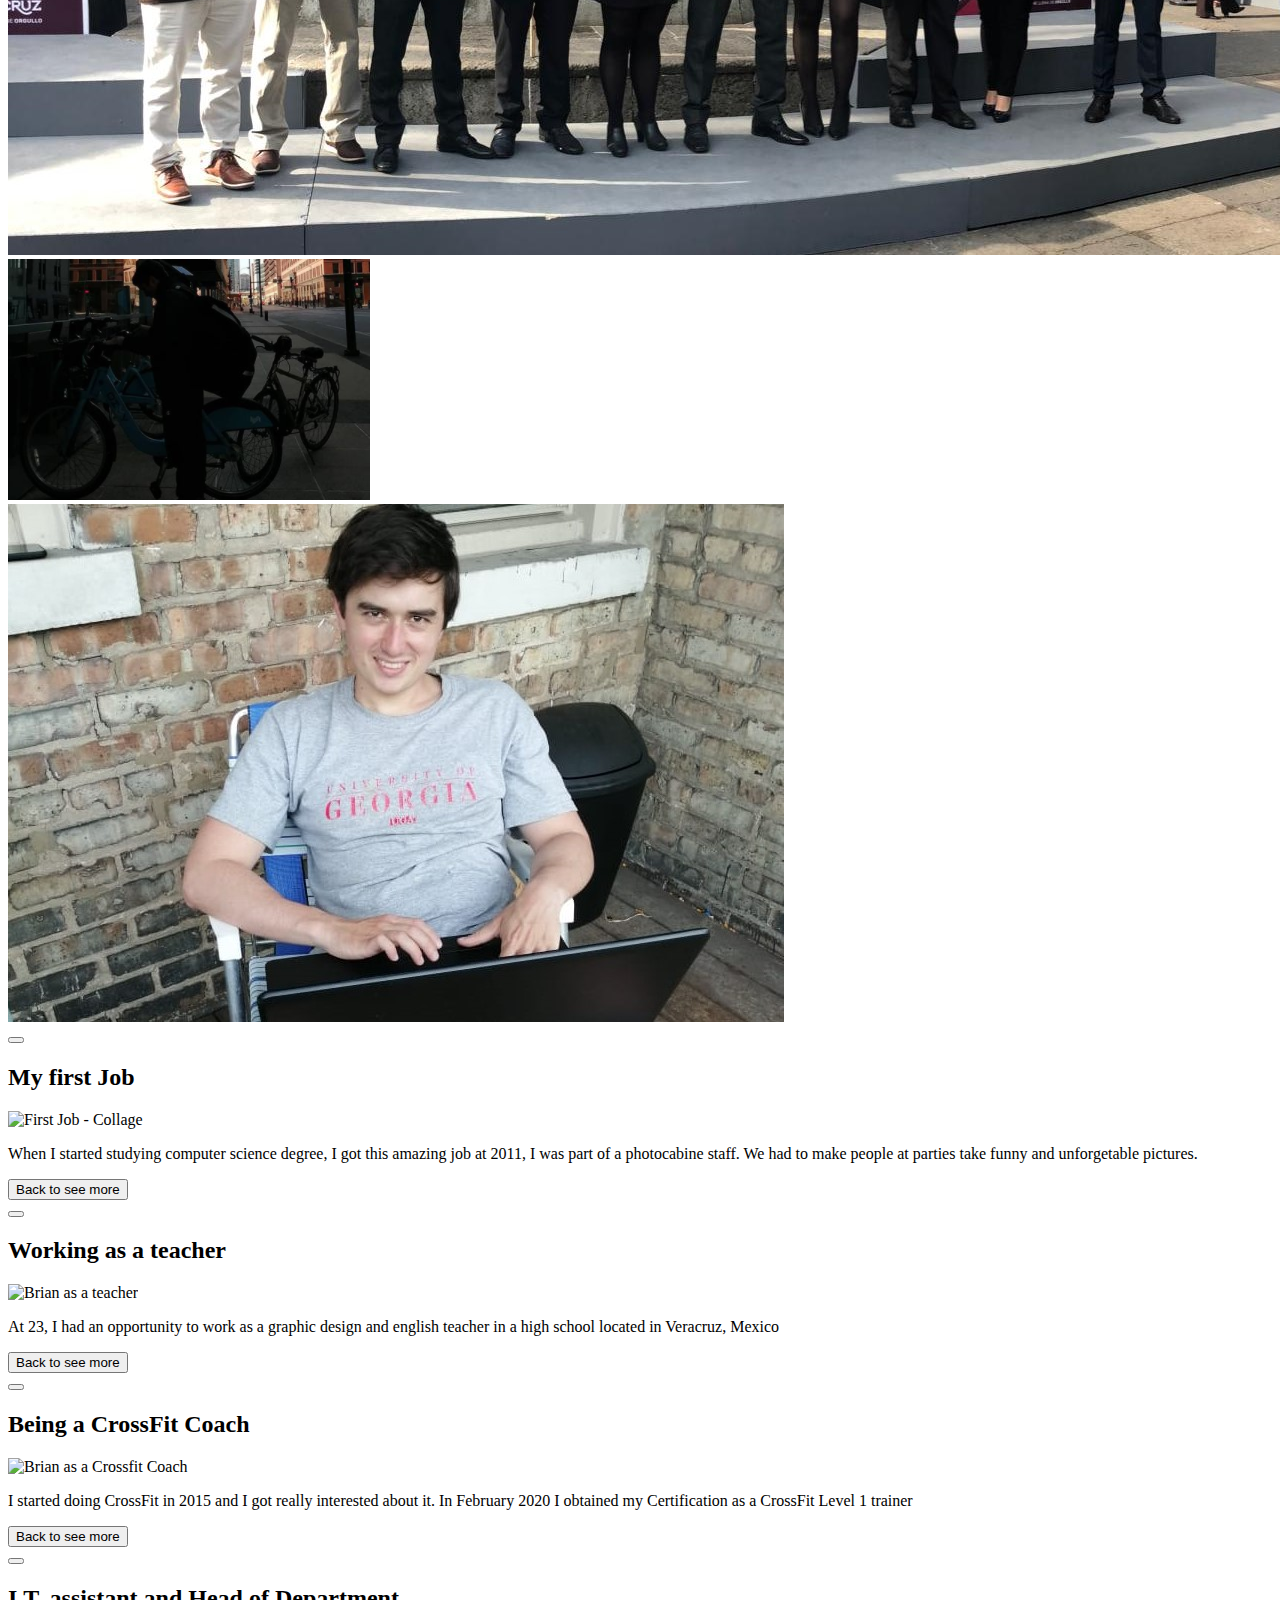
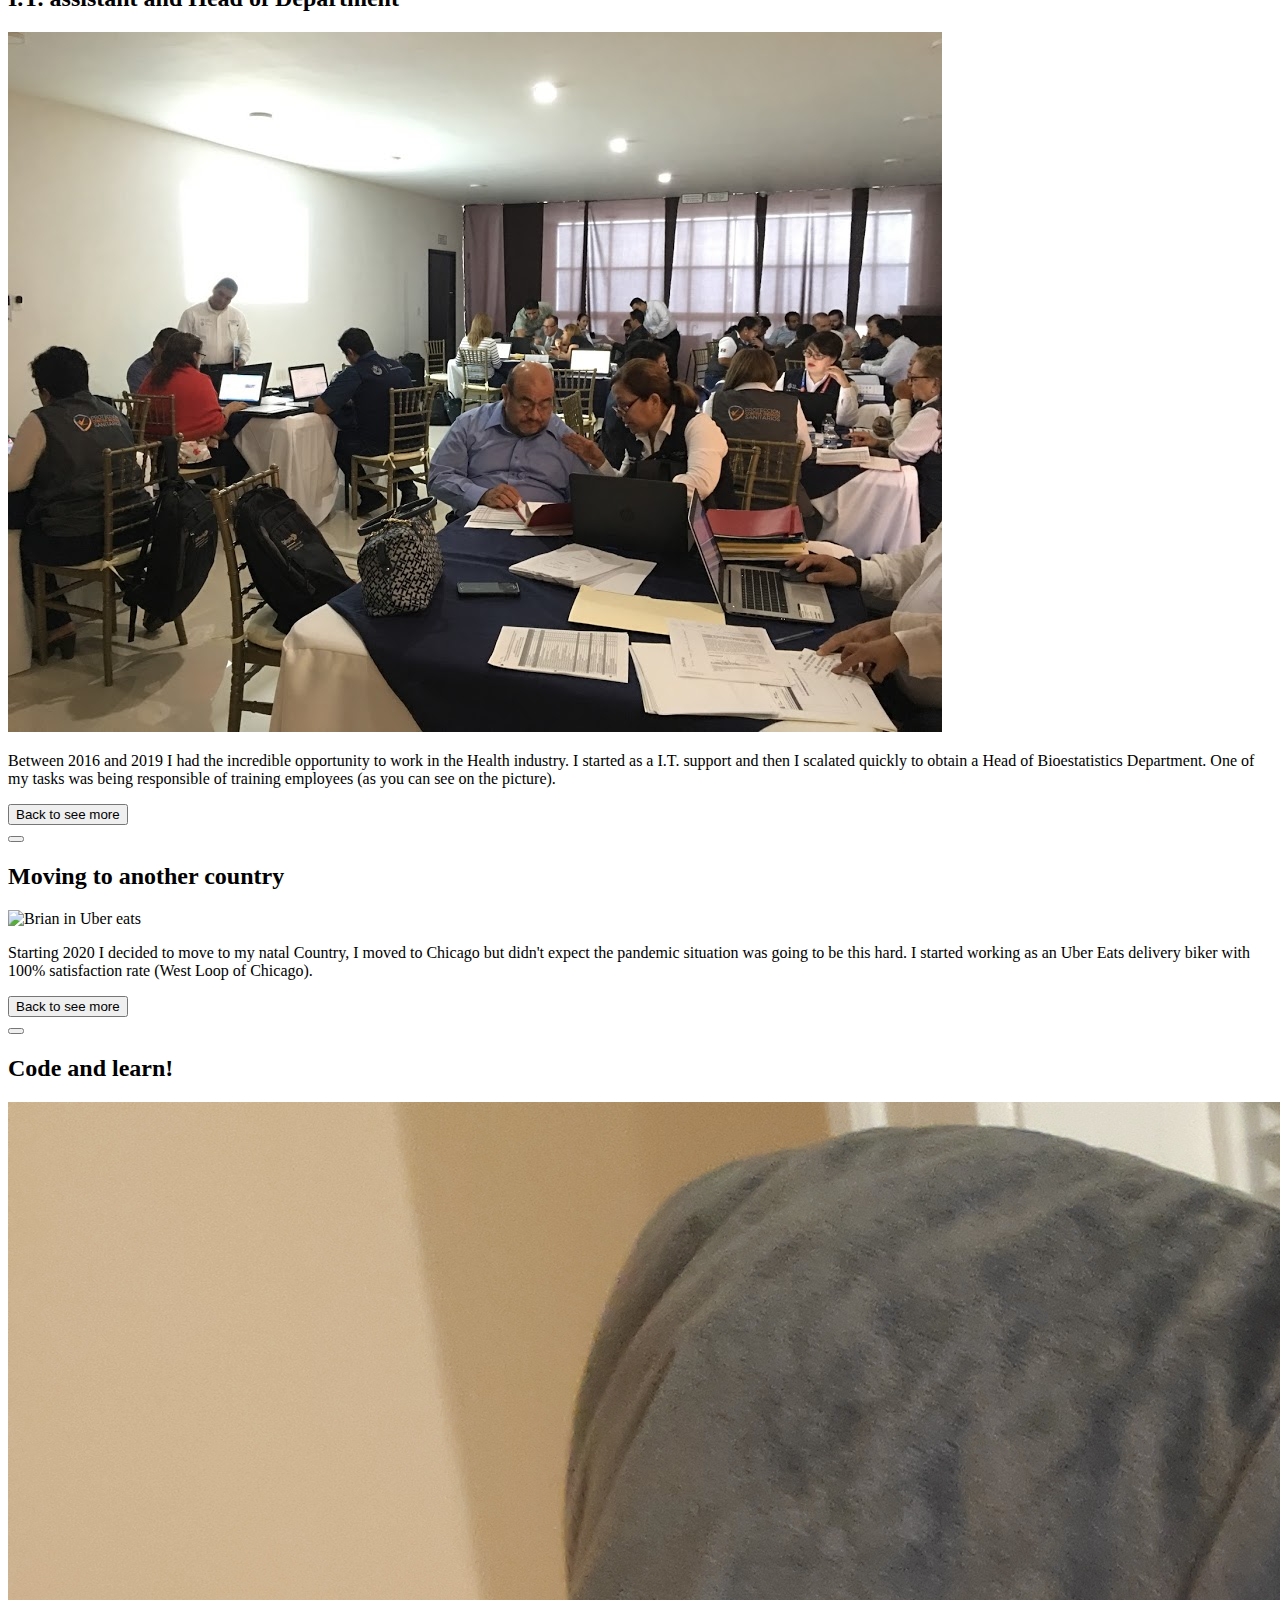
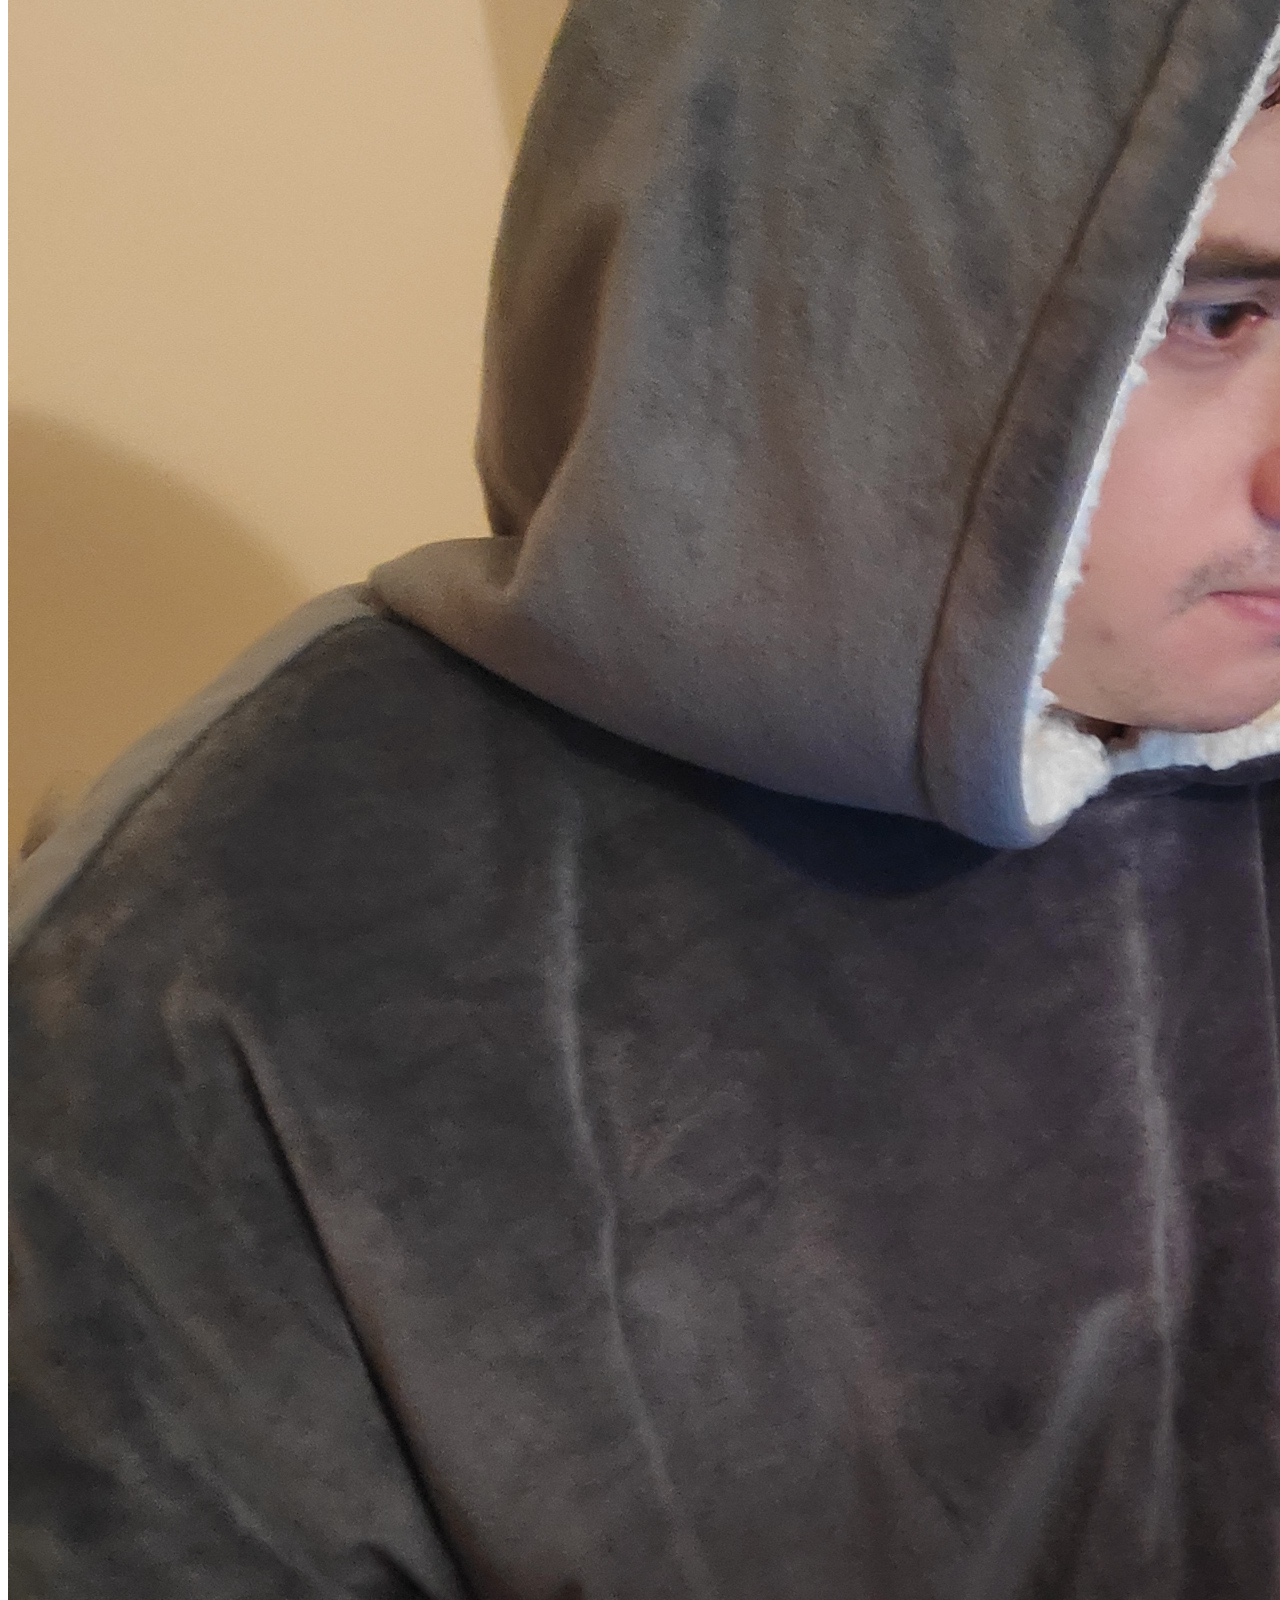
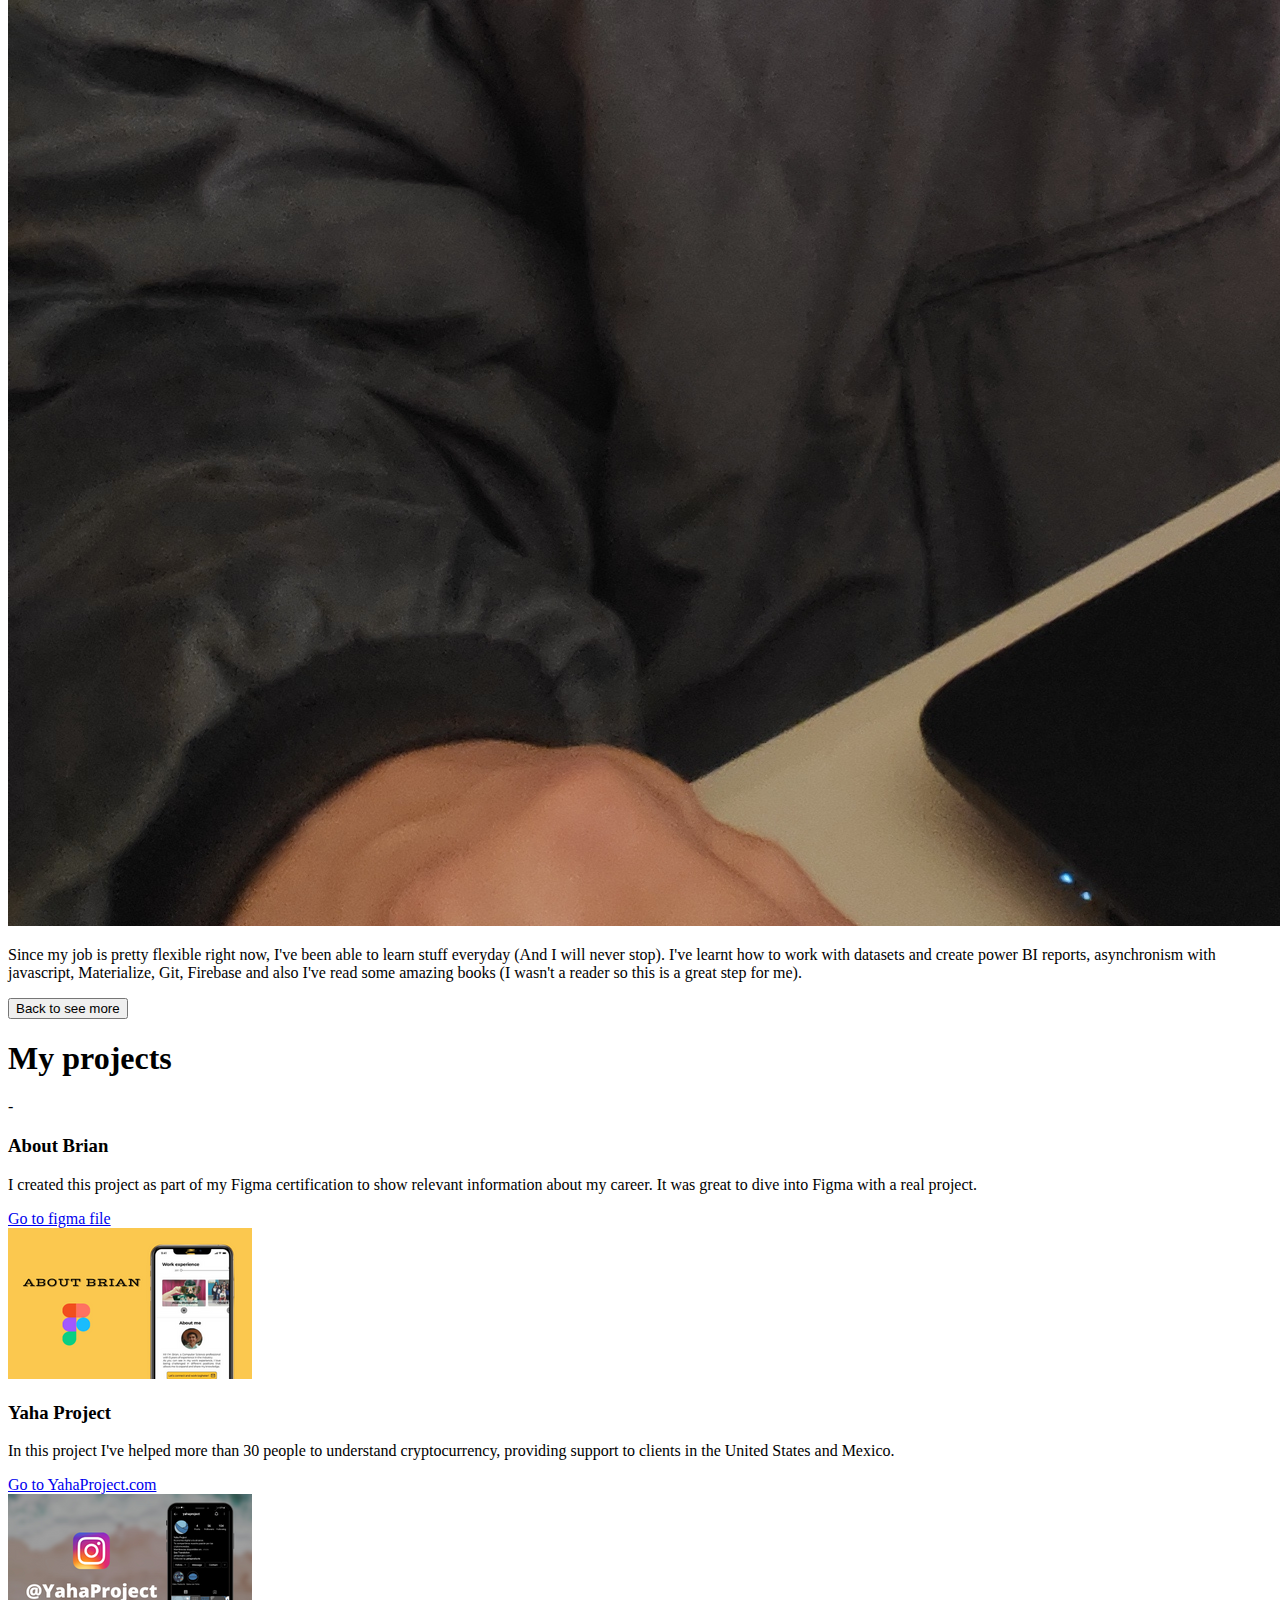
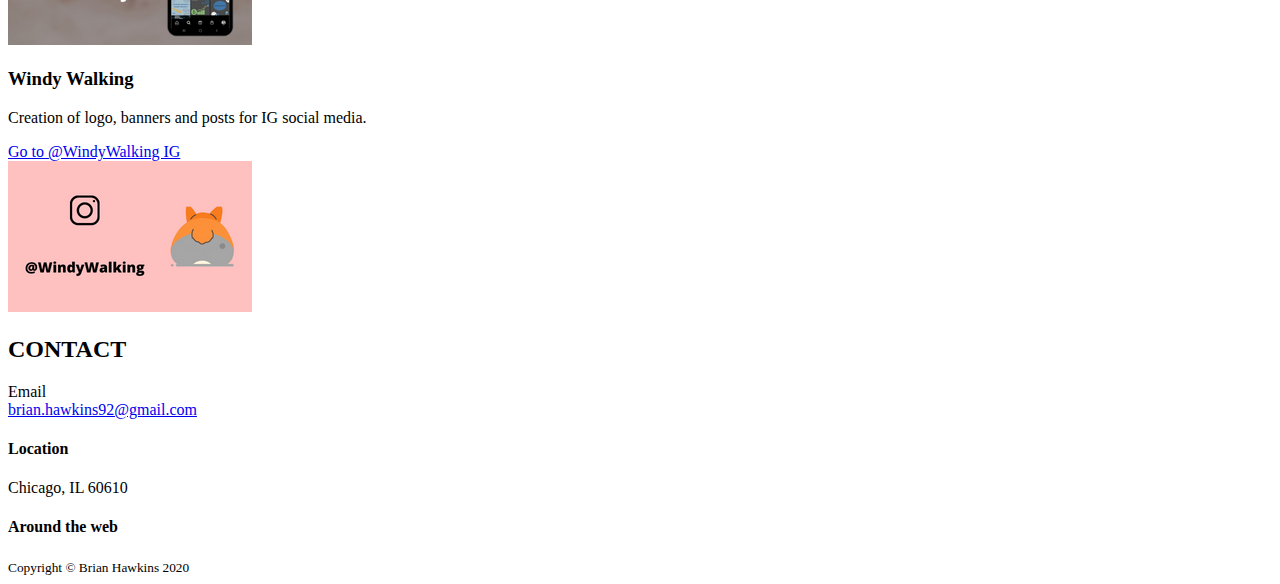
==== commit 83107fb3: "add projects" ====
--- a/index.html
+++ b/index.html
@@ -6,7 +6,7 @@
   <meta name="viewport" content="width=device-width, initial-scale=1, shrink-to-fit=no">
   <meta name="description" content="">
   <meta name="author" content="">
-  <title>The one I'll hire</title>
+  <title>Brian Hawkins</title>
   <!-- Font Awesome icons (free version)-->
   <script src="https://cdnjs.cloudflare.com/ajax/libs/font-awesome/5.13.0/js/all.min.js" crossorigin="anonymous"></script>
   <!-- Core theme CSS (includes Bootstrap)-->
@@ -24,7 +24,7 @@
         <ul class="navbar-nav ml-auto">
           <li class="nav-item mx-0 mx-lg-1"><a class="nav-link py-3 px-0 px-lg-3 rounded js-scroll-trigger" href="#portfolio">Experience</a>
           </li>
-          <li class="nav-item mx-0 mx-lg-1"><a class="nav-link py-3 px-0 px-lg-3 rounded js-scroll-trigger" href="#about">About</a>
+          <li class="nav-item mx-0 mx-lg-1"><a class="nav-link py-3 px-0 px-lg-3 rounded js-scroll-trigger" href="#about">Projects</a>
           </li>
           <li class="nav-item mx-0 mx-lg-1"><a class="nav-link py-3 px-0 px-lg-3 rounded js-scroll-trigger" href="#contact">Contact</a>
           </li>
@@ -32,21 +32,6 @@
       </div>
     </div>
   </nav>
-  <div class="text-center text-md-right py-5" style="	background-image: url(assets/img/setlights2.jpg);	background-position: center;	background-size: cover;	background-repeat: repeat;	background-attachment: fixed;">
-    <div class="container">
-      <div class="row">
-        <div class="mx-md-0 ml-md-auto col-10 col-md-9 p-5 py-5 mx-auto my-3">
-          <h3 class="display-3 justify-content-center align-items-center">GIMME THE LIGHTS!<br></h3>
-          <p class="mb-3 lead">In case you want to dance with the best set of lights to do it.</p>
-          <form class="form-inline d-flex justify-content-end">
-            <div class="input-group"> <input type="email" class="form-control" placeholder="Your email" id="formcover1">
-              <div class="input-group-append"> <button class="btn btn-primary" type="button">Subscribe</button> </div>
-            </div>
-          </form>
-        </div>
-      </div>
-    </div>
-  </div>
   <header class="masthead bg-primary text-white text-center">
     <div class="container d-flex align-items-center flex-column">
       <!-- Masthead Avatar Image--><img class="masthead-avatar mb-5 rounded-circle" src="assets/img/BrianProfile.JPG" alt="">
@@ -285,33 +270,39 @@
       </div>
     </div>
   </div>
-  <section class="page-section bg-primary text-white mb-0" id="about">
+<section class="page-section portfolio" id="about">
+  <div class="page-section bg-primary text-white mb-0">
     <div class="container">
-      <!-- About Section Heading-->
-      <div class="text-center">
-        <h2 class="page-section-heading d-inline-block text-white">What I'm learning (Dec 2020)</h2>
-      </div>
-      <!-- Icon Divider-->
-      <div class="divider-custom divider-light">
-        <div class="divider-custom-line"></div>
-        <div class="divider-custom-icon"><i class="fas fa-star"></i></div>
-        <div class="divider-custom-line"></div>
-      </div>
-      <!-- About Section Content-->
       <div class="row">
-        <div class="col-lg-4 ml-auto">
-          <ul>
-            <li> React.js </li>
-            <li> Tailwind CSS </li>
-            <li> Web Scraping </li>
-          </ul>
-        </div>
-        <div class="col-lg-4 mr-auto">
-          <p class="pre-wrap lead">When the pandemic began, I started learning new skills and have not stop since then. I will become an expert Frontend Developer and improve my skills in data science.</p>
-        </div>
-      </div>
-    </div>
-  </section>
+        <div class="col-md-12">
+          <h1 class="text-center text-dark">My projects</h1>
+          <p class="mb-4 text-center lead">-</p>
+          <div class="row">
+            <div class="p-3 col-md-8">
+              <h3 class="text-dark">About Brian</h3>
+              <p class="mb-3 text-body">I created this project as part of my Figma certification to show relevant information about my career. It was great to dive into Figma with a real project.</p> <a class="btn mb-3 btn-success" href="https://www.figma.com/proto/p4JhL4hWTxCmiD6pr3h7Mp/Brian-profile?page-id=0%3A1&amp;node-id=291%3A334&amp;viewport=328%2C48%2C0.36&amp;scaling=scale-down&amp;starting-point-node-id=291%3A334">Go to figma file</a>
+            </div>
+            <div class="col-md-4 col-lg-3 offset-lg-1 justify-content-center align-items-center col-12"> <a href="https://www.figma.com/proto/p4JhL4hWTxCmiD6pr3h7Mp/Brian-profile?page-id=0%3A1&amp;node-id=291%3A334&amp;viewport=328%2C48%2C0.36&amp;scaling=scale-down&amp;starting-point-node-id=291%3A334" class="d-flex justify-content-center"><img class="img-fluid d-block rounded border-dark d-flex justify-content-center align-items-center" src="assets/img/FigmaBrian.png"></a> </div>
+          </div>
+          <div class="row">
+            <div class="p-3 col-md-8">
+              <h3 contenteditable="true" class="text-dark">Yaha Project</h3>
+              <p class="mb-3 text-body">In this project I've helped more than 30 people to understand cryptocurrency, providing support to clients in the United States and Mexico.</p> <a class="btn mb-3 btn-success" href="http://yahaproject.com/">Go to YahaProject.com</a>
+            </div>
+            <div class="col-md-4 col-lg-3 offset-lg-1 justify-content-center align-items-center col-12"> <a href="http://yahaproject.com/" class="d-flex justify-content-center"><img class="img-fluid d-block rounded" src="assets/img/YahaProject.png"></a> </div>
+          </div>
+          <div class="row">
+            <div class="p-3 col-md-8">
+              <h3 class="text-dark">Windy Walking</h3>
+              <p class="mb-3 text-body" contenteditable="true">Creation of logo, banners and posts for IG social media.</p> <a class="btn mb-3 btn-success" href="https://instagram.com/windywalking">Go to @WindyWalking IG</a>
+            </div>
+            <div class="col-md-4 col-lg-3 offset-lg-1 justify-content-center align-items-center col-12 d-flex"> <a href="https://instagram.com/windywalking"><img class="img-fluid d-block rounded border-dark border-0" src="assets/img/WindyWalking.png"></a> </div>
+          </div>
+        </div>
+      </div>
+    </div>
+  </div>
+</section>
   <section class="page-section" id="contact">
     <div class="container">
       <!-- Contact Section Heading-->
@@ -340,12 +331,12 @@
       <div class="row">
         <!-- Footer Location-->
         <div class="col-lg-4 mb-5 mb-lg-0">
-          <h4 class="mb-4">LOCATION</h4>
-          <p class="pre-wrap lead mb-0">Oak Park, IL 60304</p>
+          <h4 class="mb-4">Location</h4>
+          <p class="pre-wrap lead mb-0">Chicago, IL 60610</p>
         </div>
         <!-- Footer Social Icons-->
         <div class="col-lg-4 mb-5 mb-lg-0">
-          <h4 class="mb-4">AROUND THE WEB</h4><a class="btn btn-outline-light btn-social mx-1" href="https://www.facebook.com/briandh59"><i class="fab fa-fw fa-facebook-f"></i></a><a class="btn btn-outline-light btn-social mx-1" href="https://twitter.com/briandh5"><i class="fab fa-fw fa-twitter"></i></a><a class="btn btn-outline-light btn-social mx-1" href="https://www.linkedin.com/in/briandh5"><i class="fab fa-fw fa-linkedin-in"></i></a>
+          <h4 class="mb-4">Around the web</h4><a class="btn btn-outline-light btn-social mx-1" href="https://www.facebook.com/briandh59"><i class="fab fa-fw fa-facebook-f"></i></a><a class="btn btn-outline-light btn-social mx-1" href="https://twitter.com/briandh5"><i class="fab fa-fw fa-twitter"></i></a><a class="btn btn-outline-light btn-social mx-1" href="https://www.linkedin.com/in/briandh5"><i class="fab fa-fw fa-linkedin-in"></i></a>
         </div>
         <!-- Footer About Text-->
         <div class="col-lg-4">
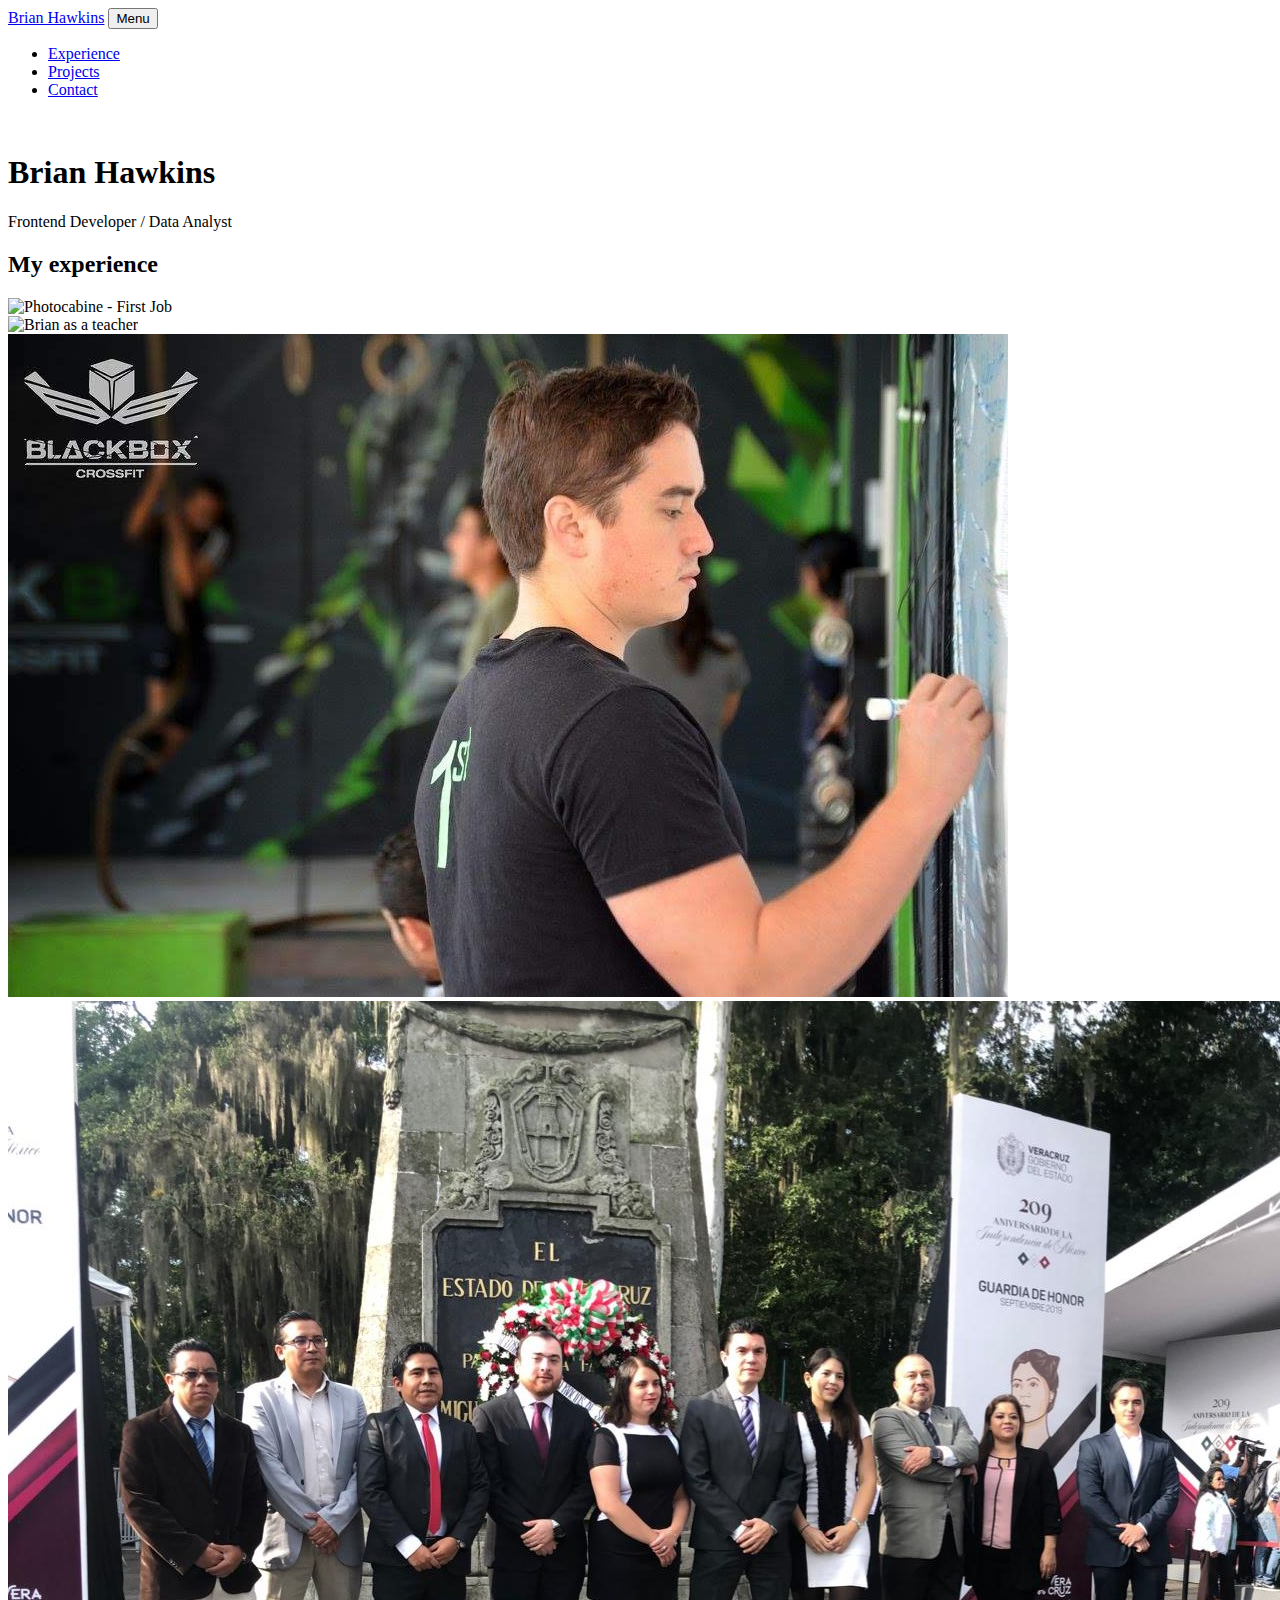
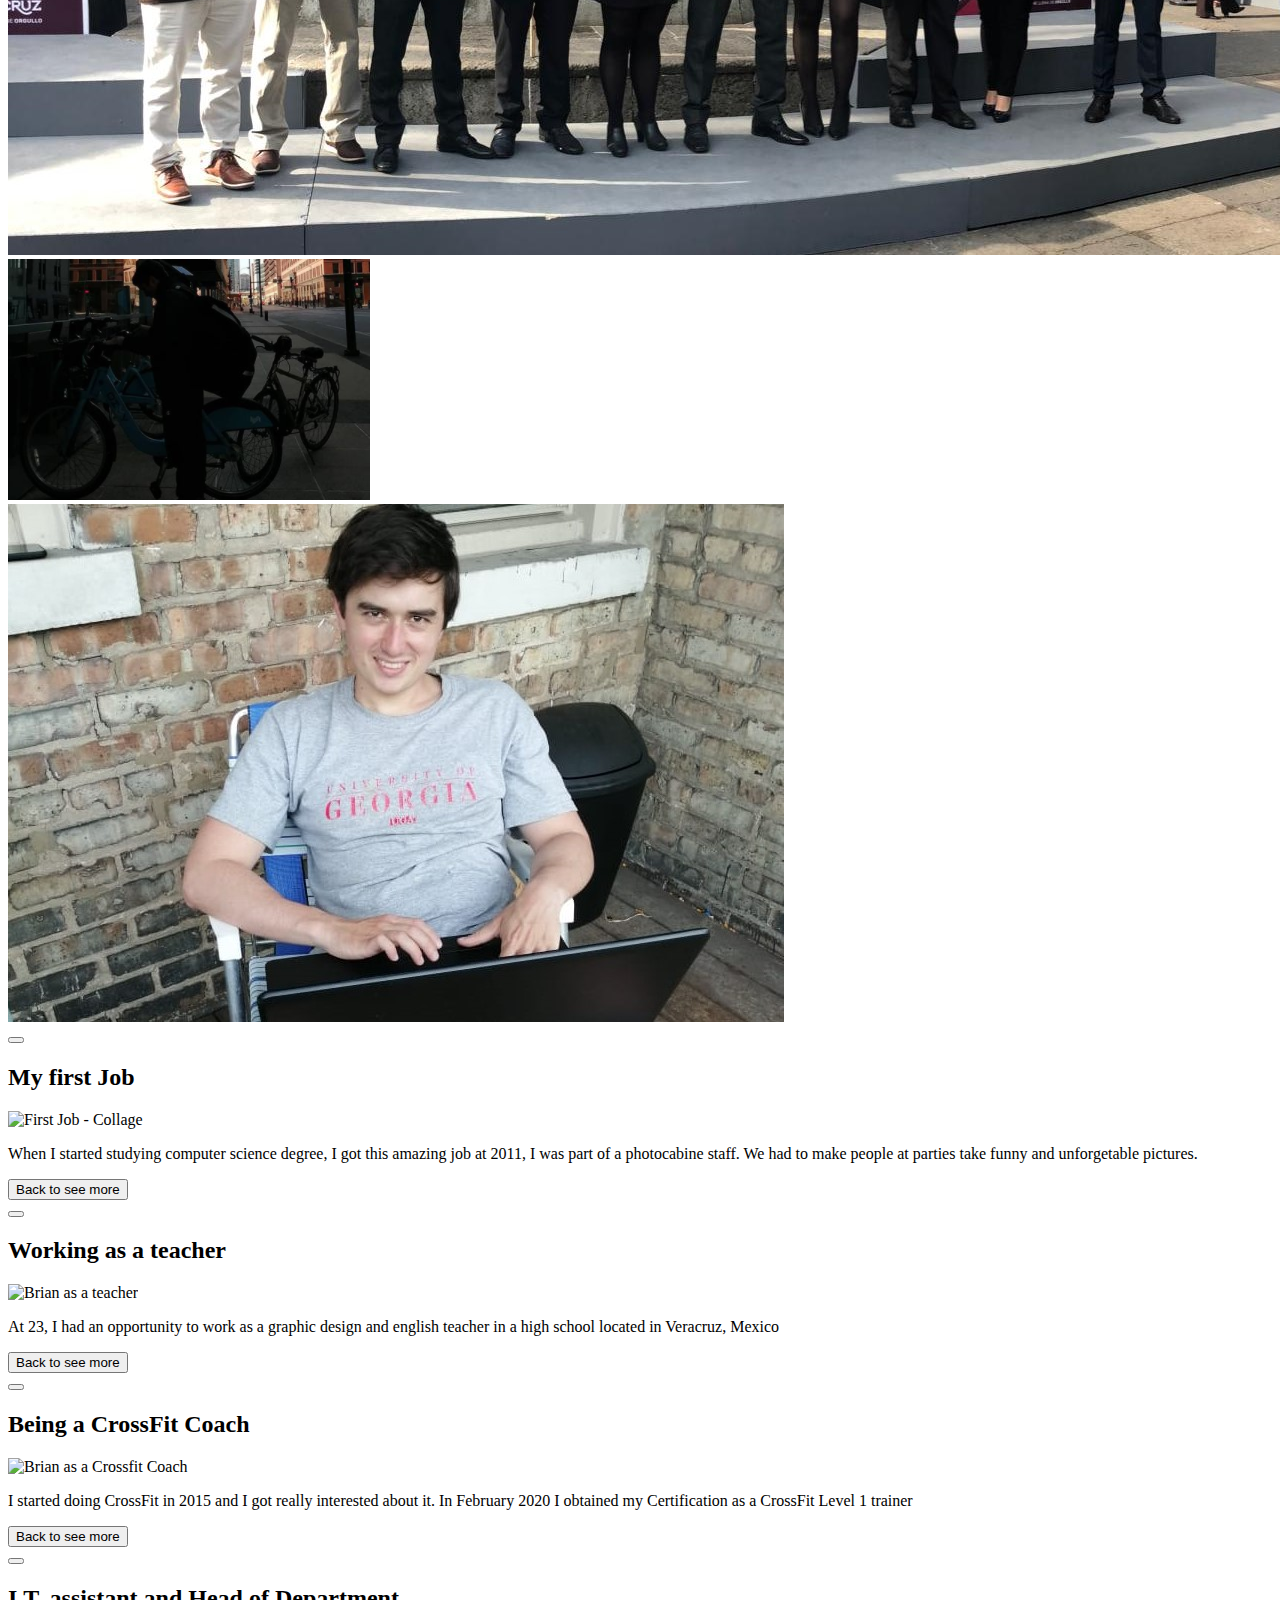
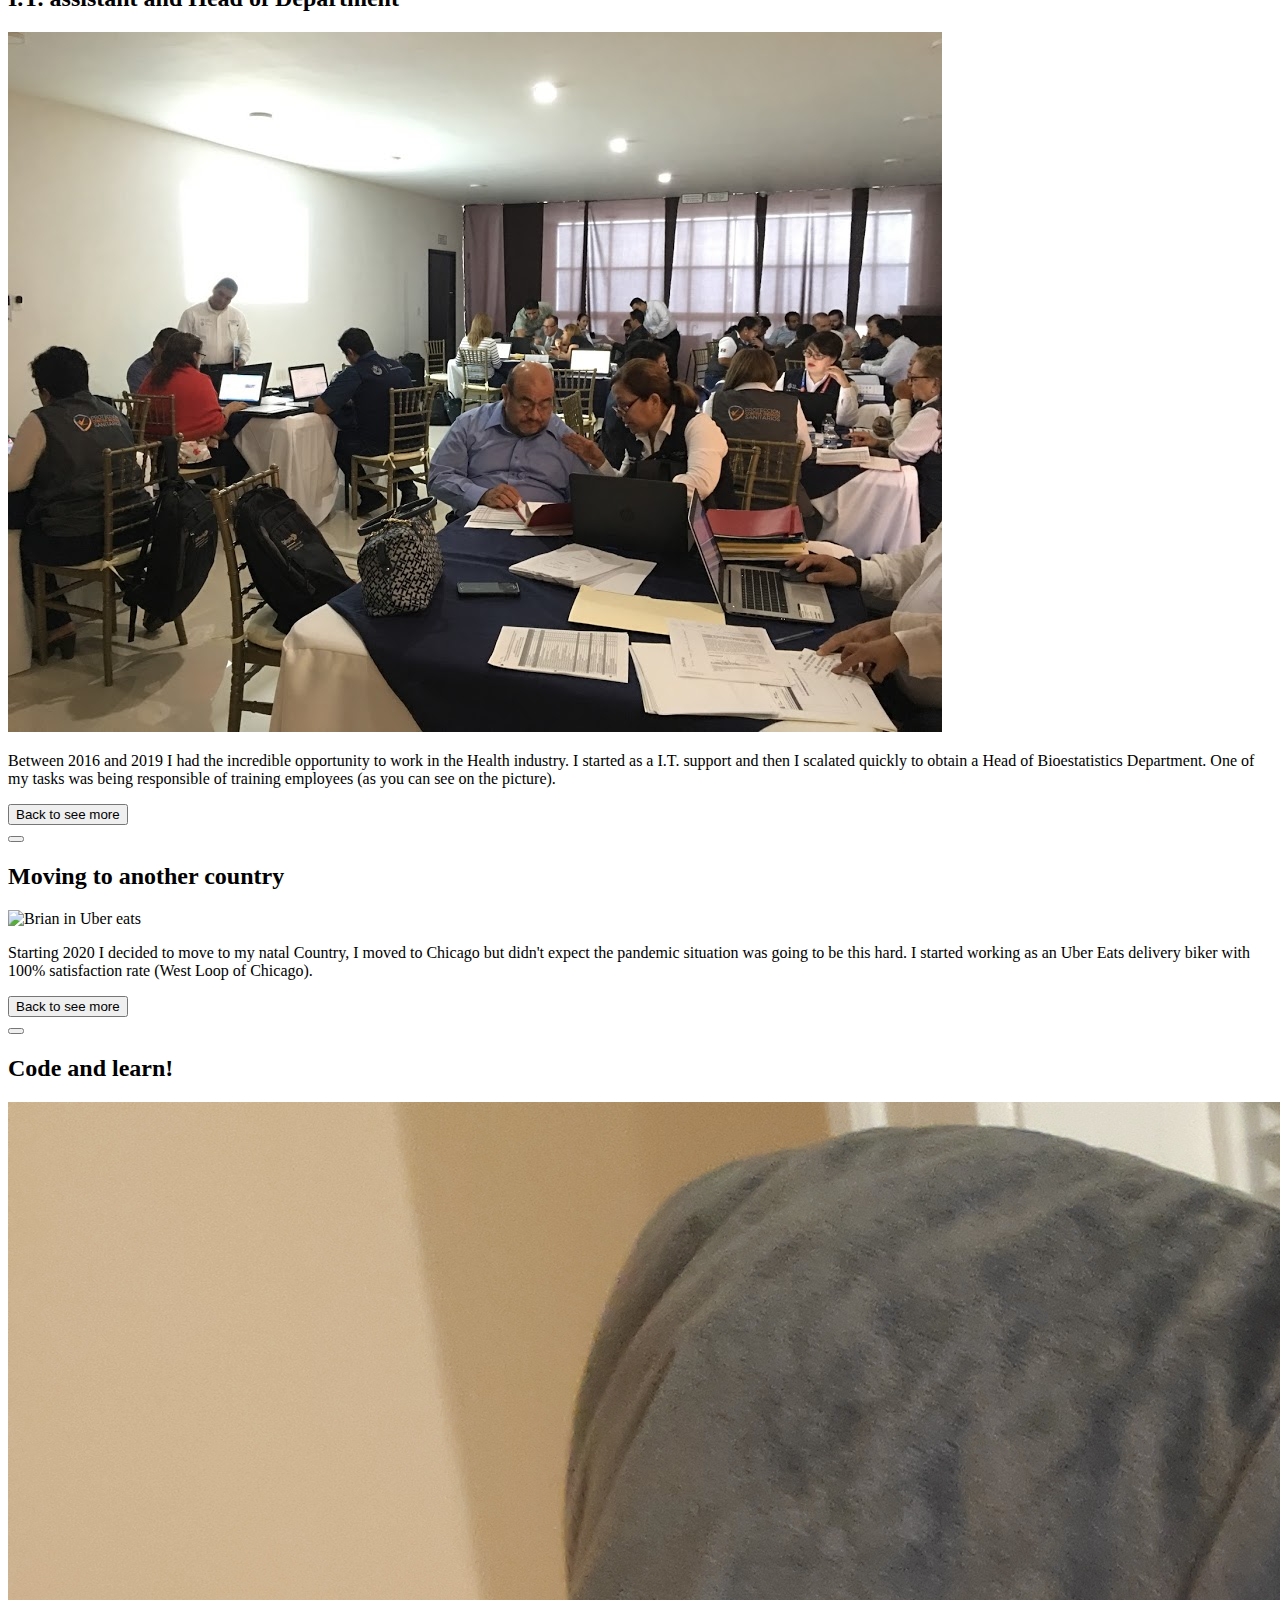
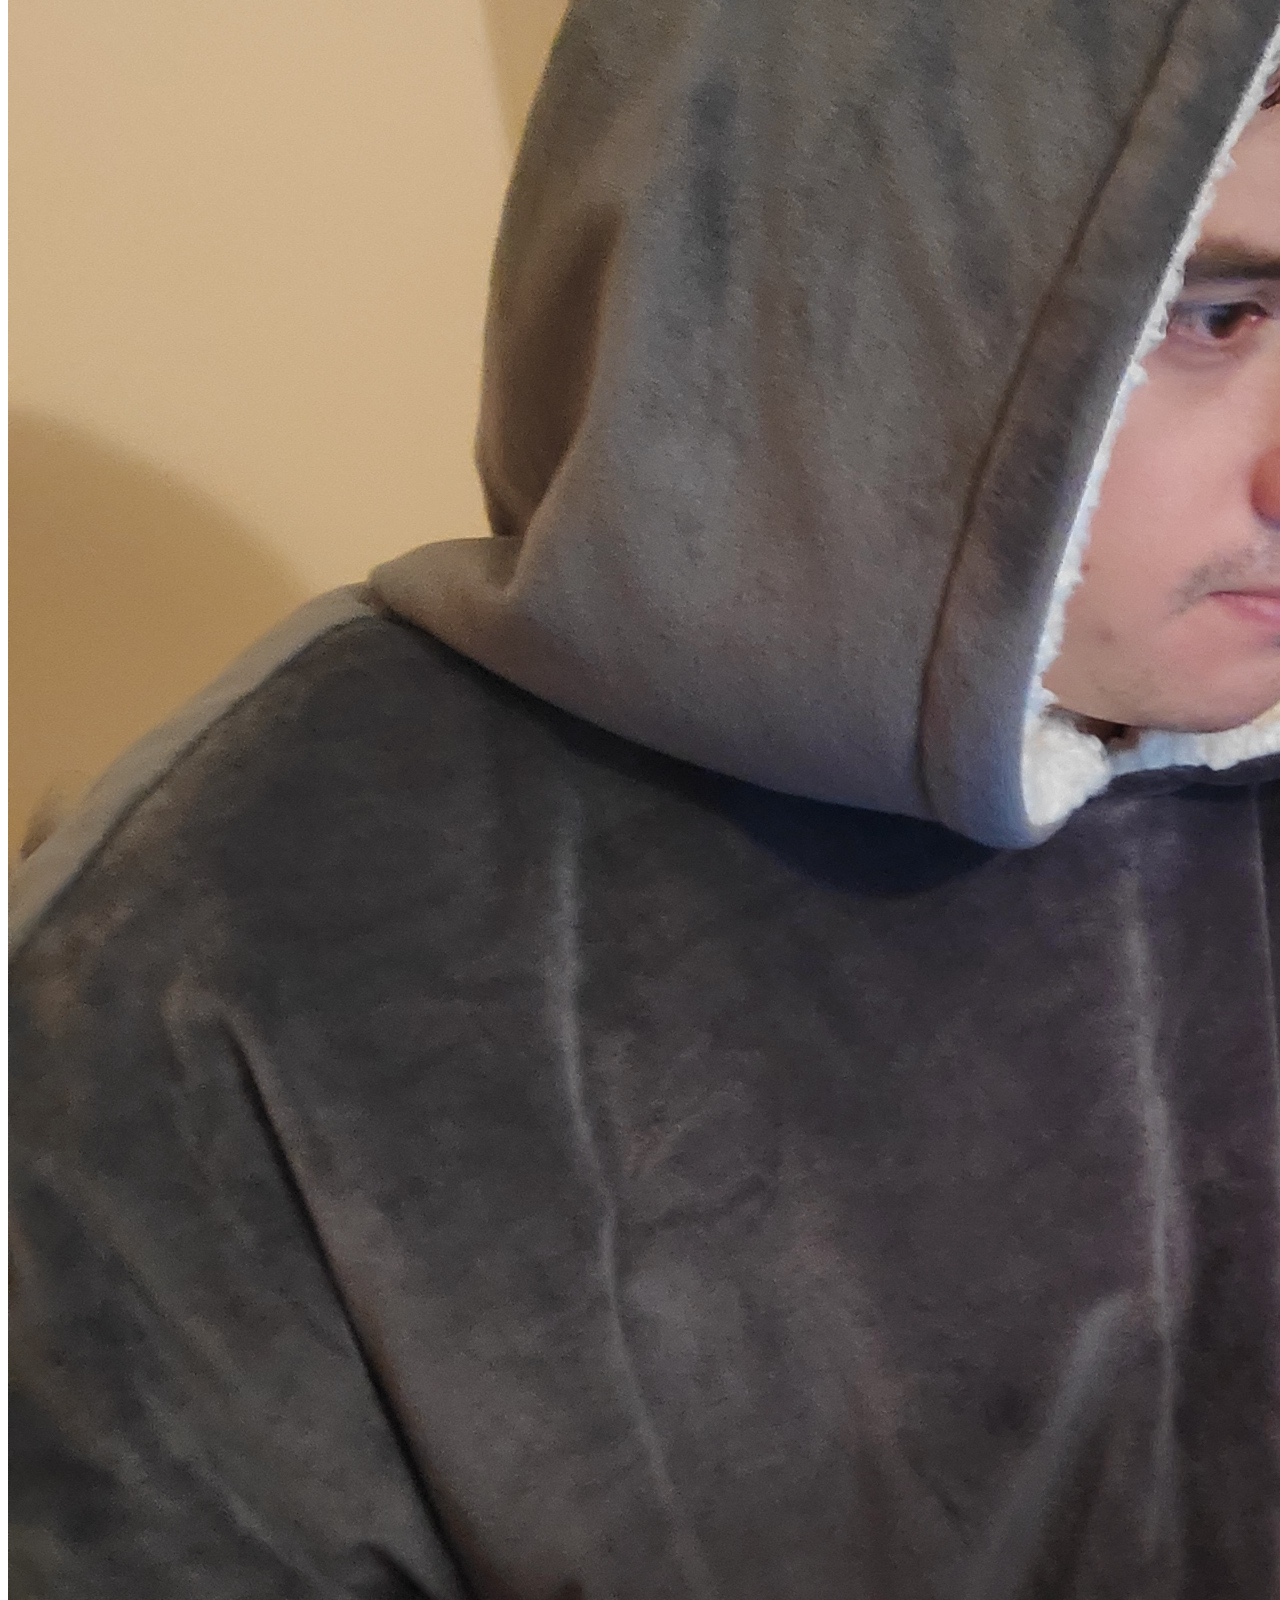
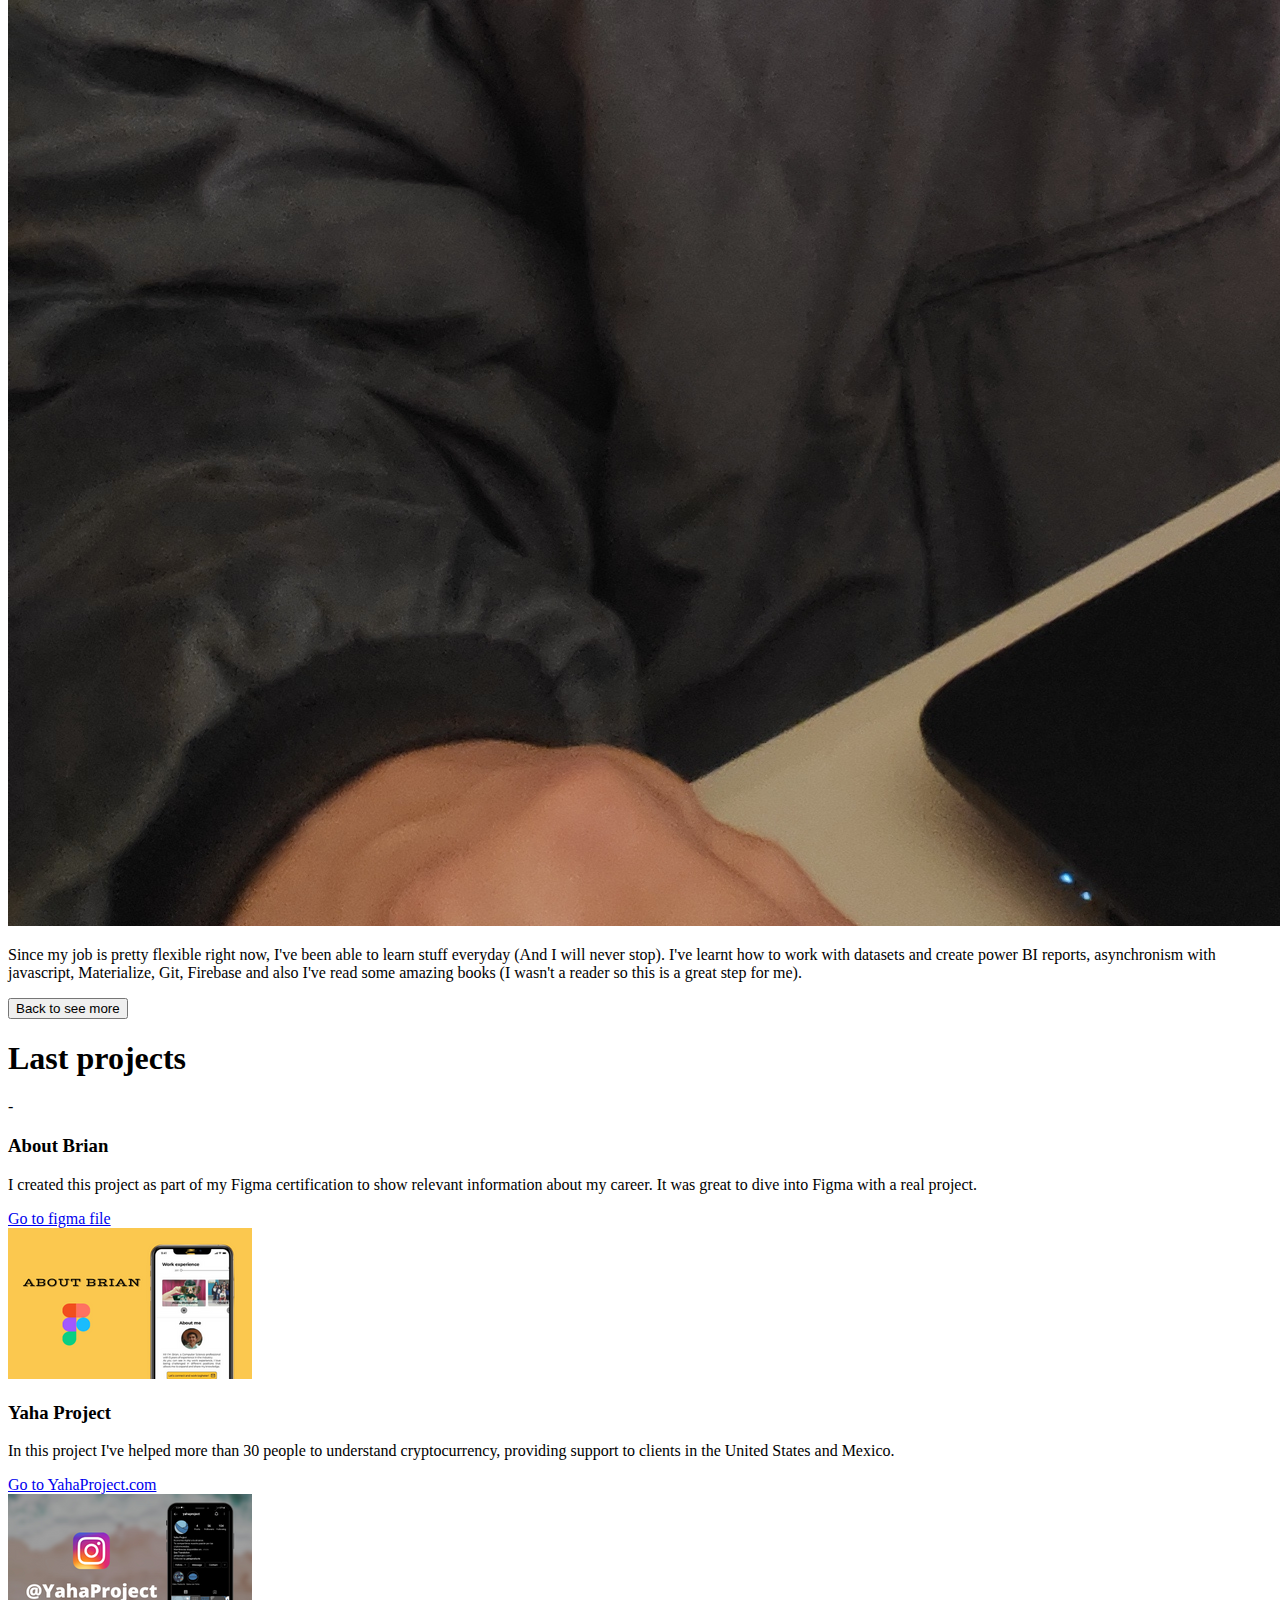
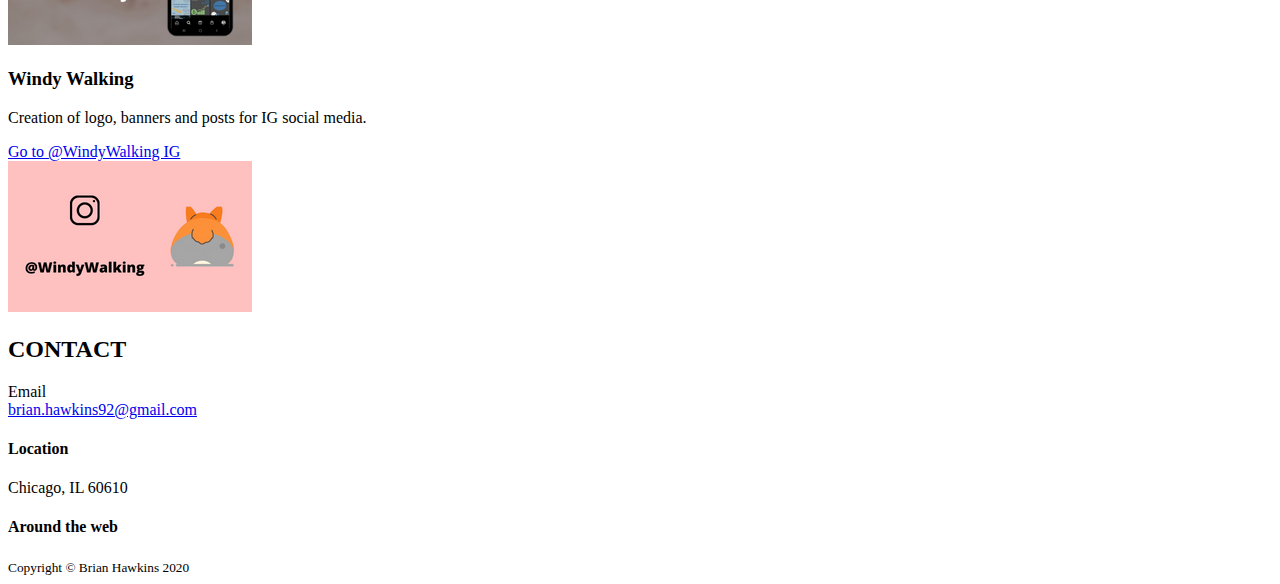
==== commit 14dcaf1b: "Update index.html" ====
--- a/index.html
+++ b/index.html
@@ -14,6 +14,7 @@
   <!-- Fonts CSS-->
   <link rel="stylesheet" href="css/heading.css">
   <link rel="stylesheet" href="css/body.css">
+  <script data-ad-client="ca-pub-4413723429020983" async src="https://pagead2.googlesyndication.com/pagead/js/adsbygoogle.js"></script>
 </head>
 
 <body id="page-top">
@@ -275,7 +276,7 @@
     <div class="container">
       <div class="row">
         <div class="col-md-12">
-          <h1 class="text-center text-dark">My projects</h1>
+          <h1 class="text-center text-dark">Last projects</h1>
           <p class="mb-4 text-center lead">-</p>
           <div class="row">
             <div class="p-3 col-md-8">
@@ -364,4 +365,4 @@
   <script src="js/scripts.js"></script>
 </body>
 
-</html>+</html>
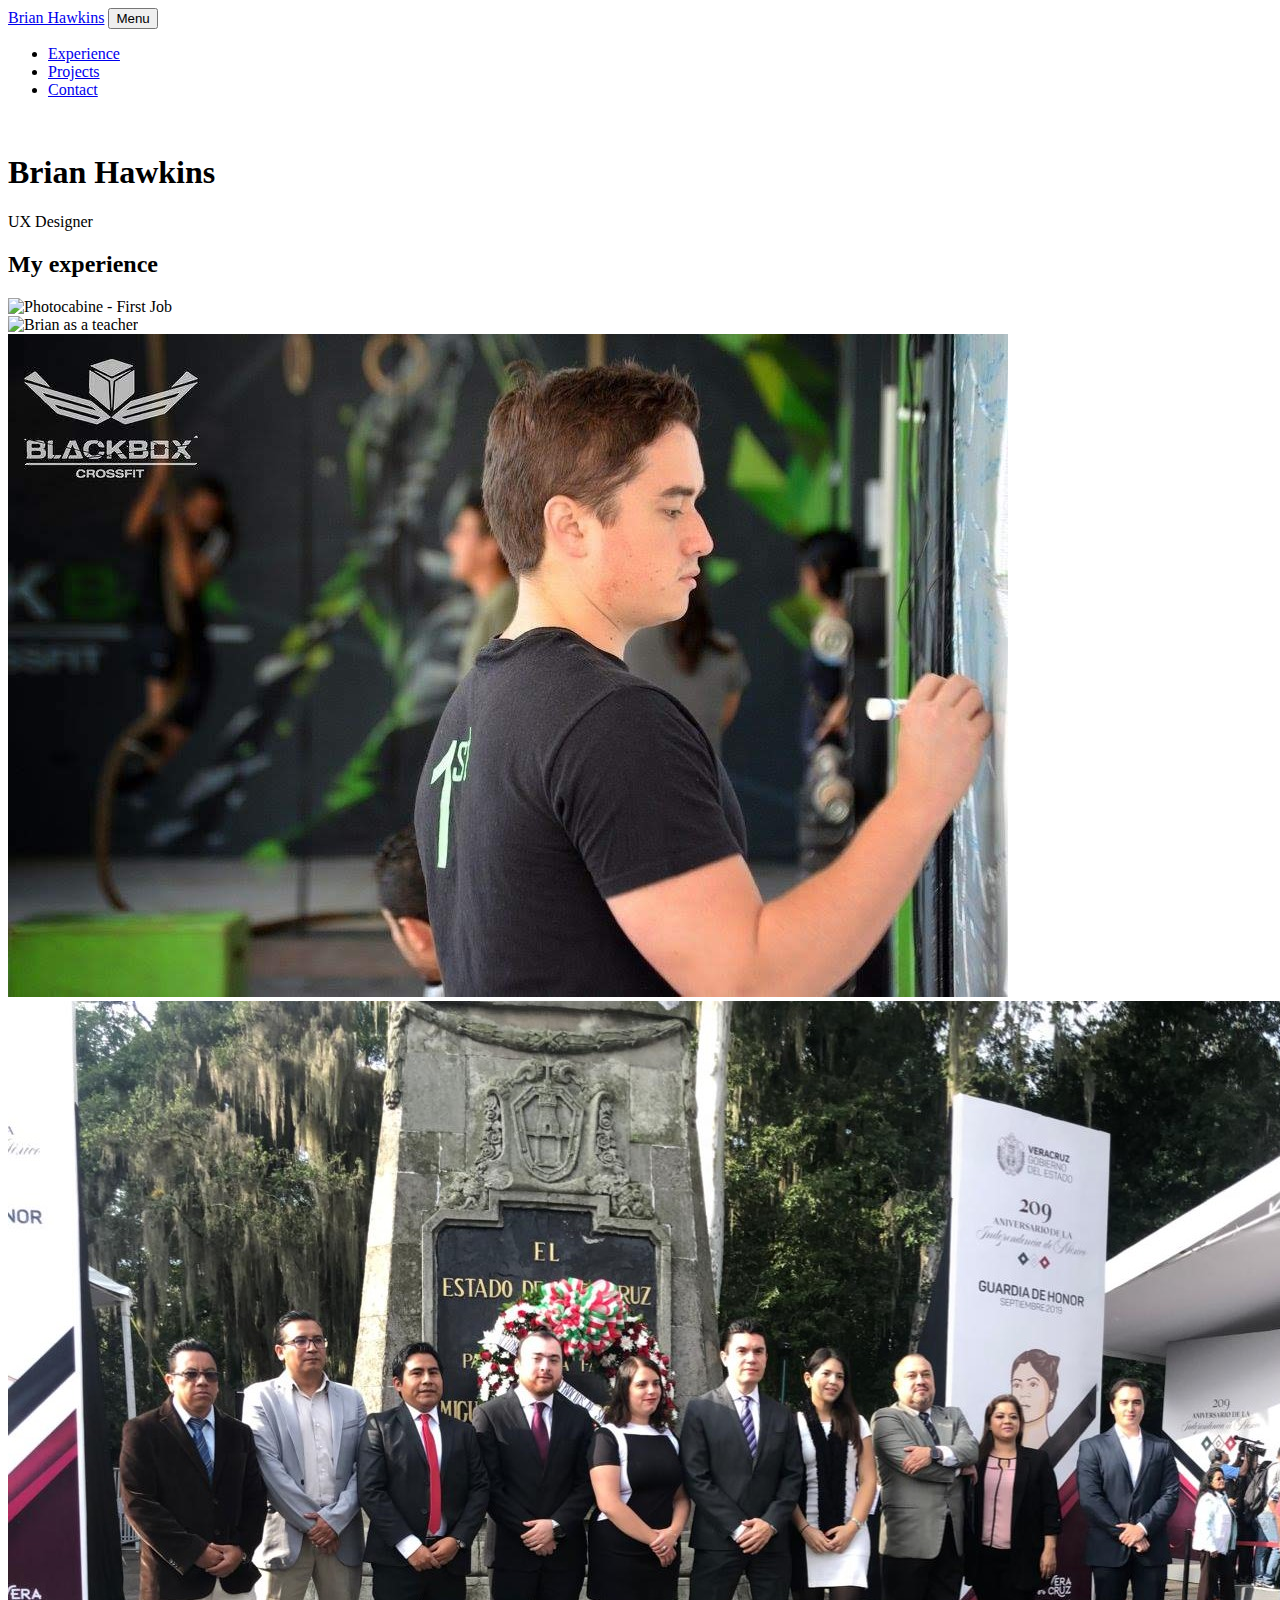
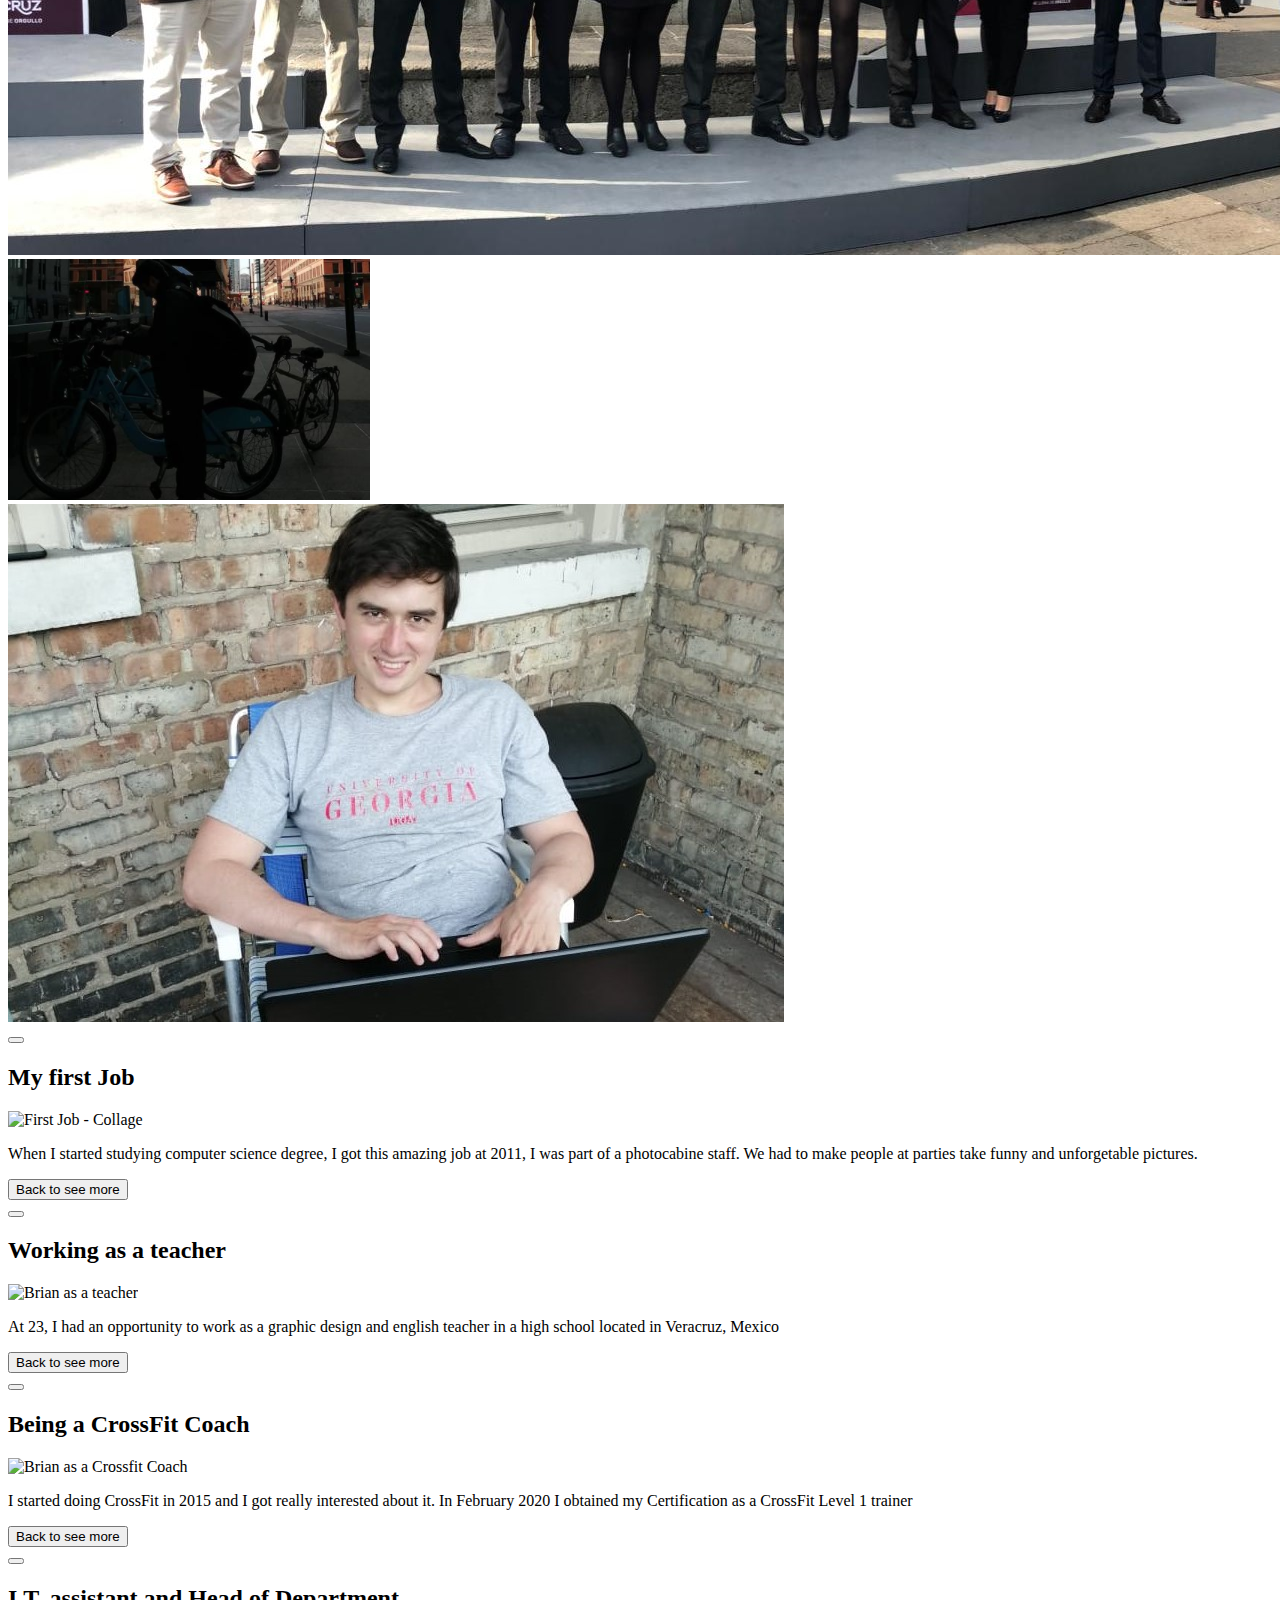
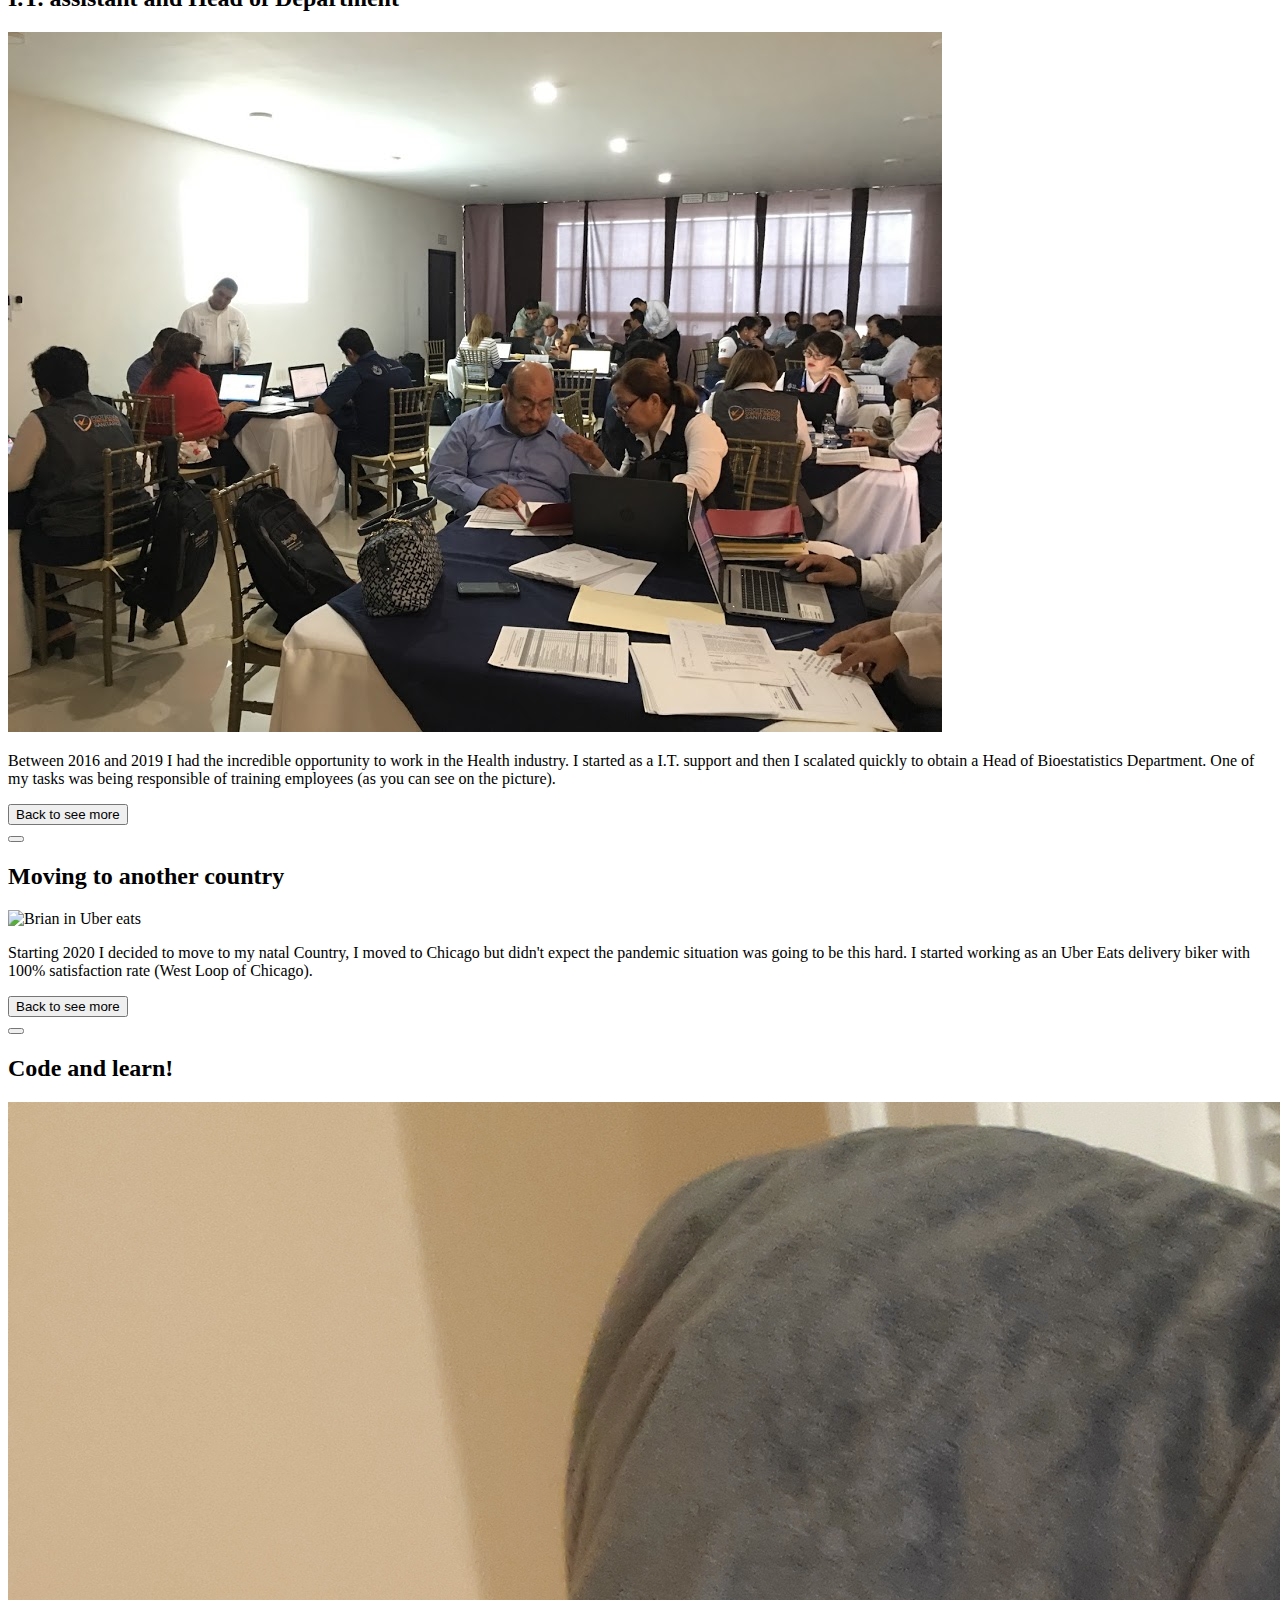
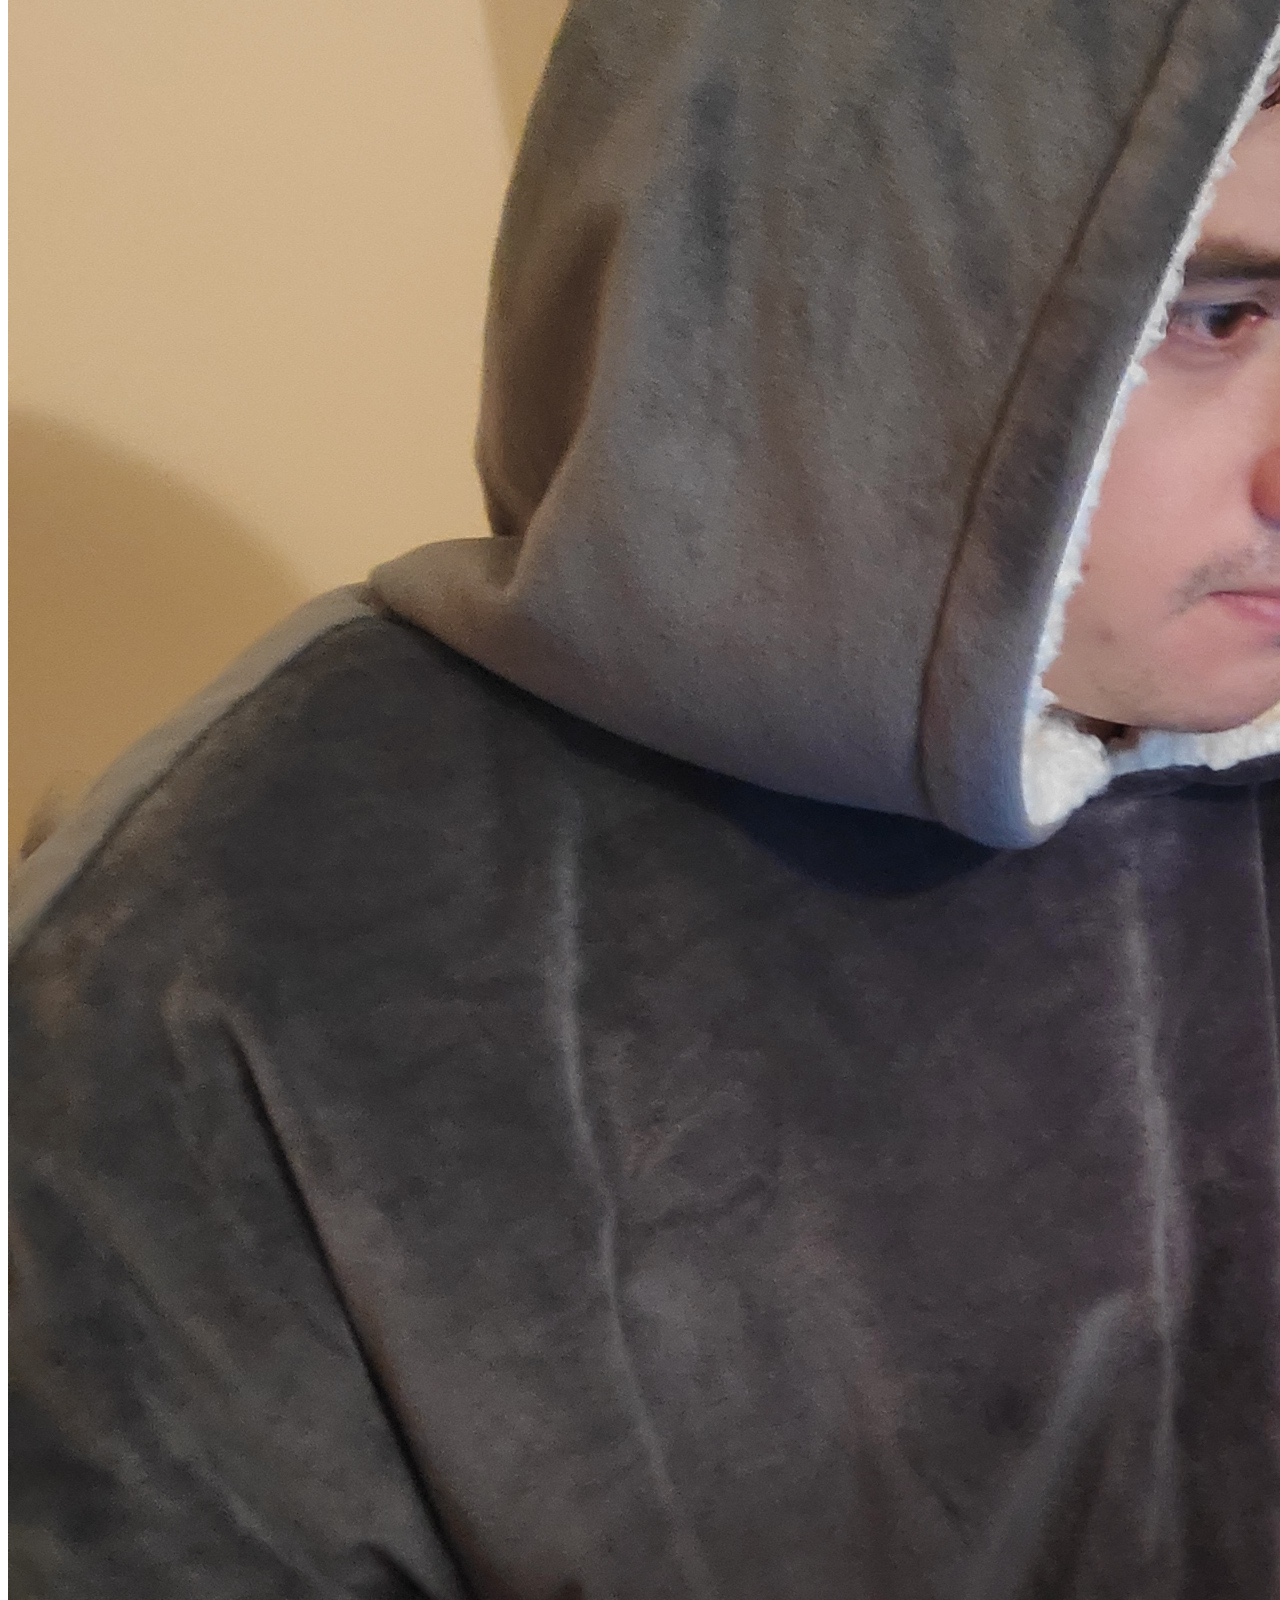
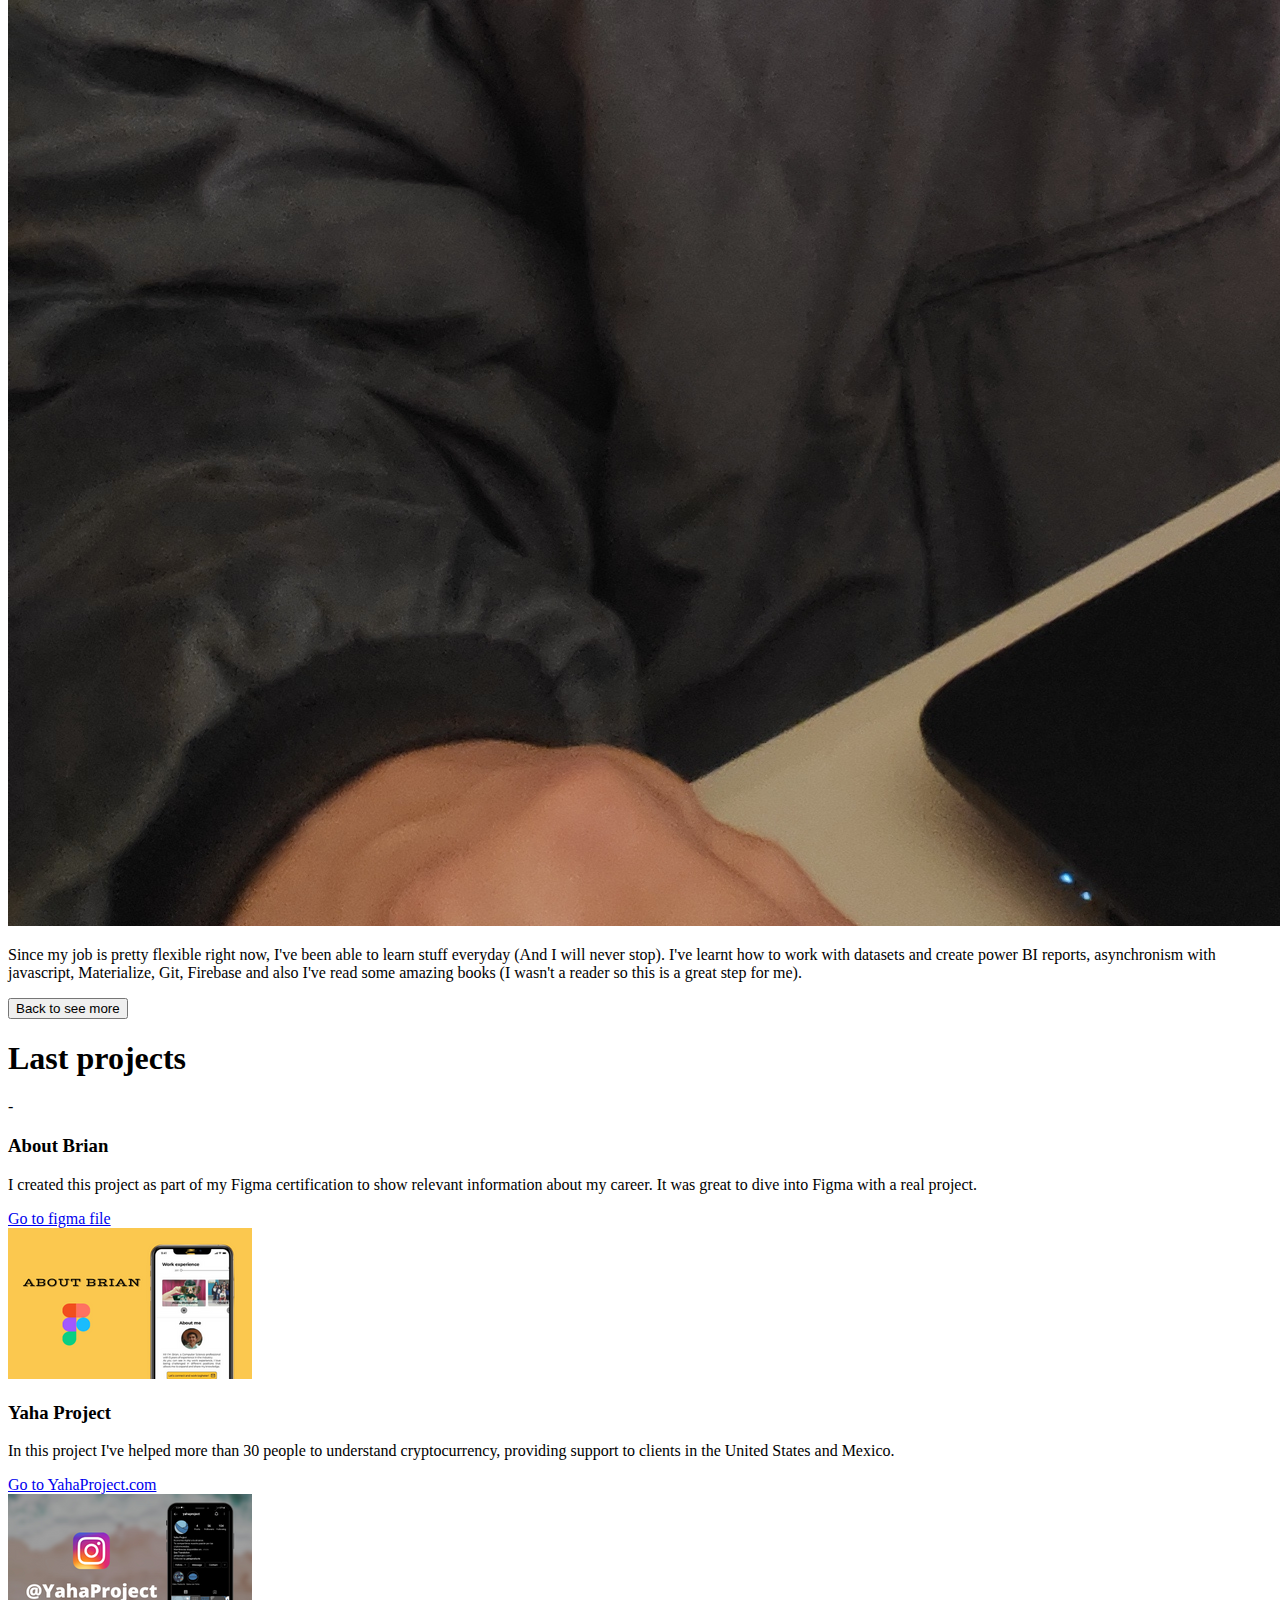
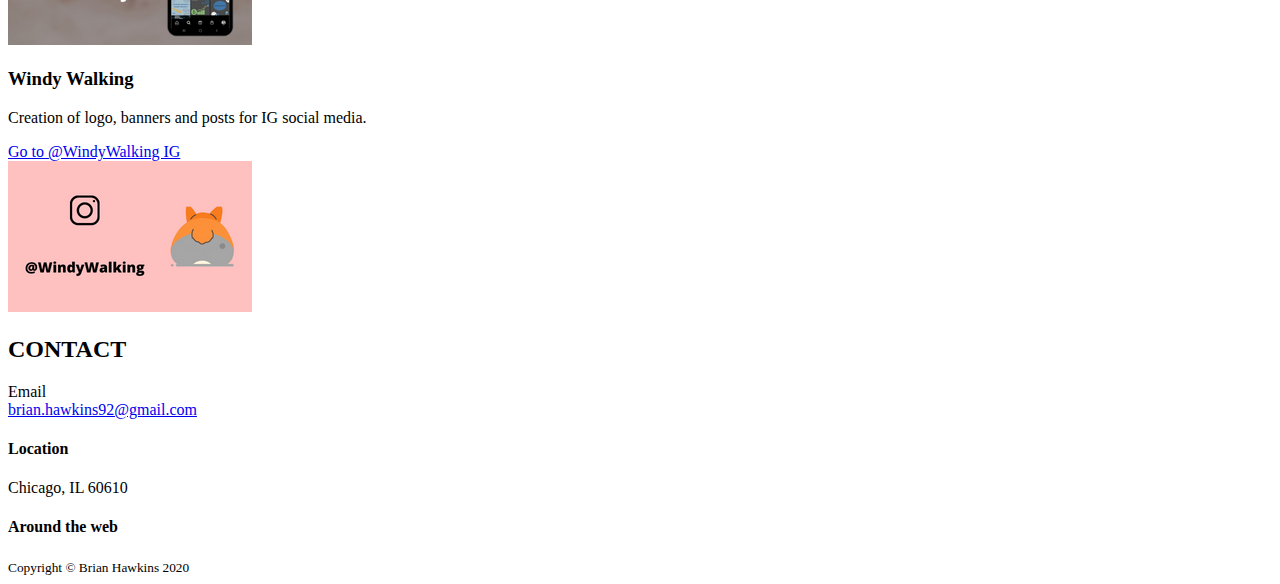
==== commit 5698408a: "Update index.html" ====
--- a/index.html
+++ b/index.html
@@ -45,7 +45,7 @@
         <div class="divider-custom-line"></div>
       </div>
       <!-- Masthead Subheading-->
-      <p class="pre-wrap masthead-subheading font-weight-light mb-0">Frontend Developer / Data Analyst</p>
+      <p class="pre-wrap masthead-subheading font-weight-light mb-0">UX Designer</p>
     </div>
   </header>
   <section class="page-section portfolio" id="portfolio">
